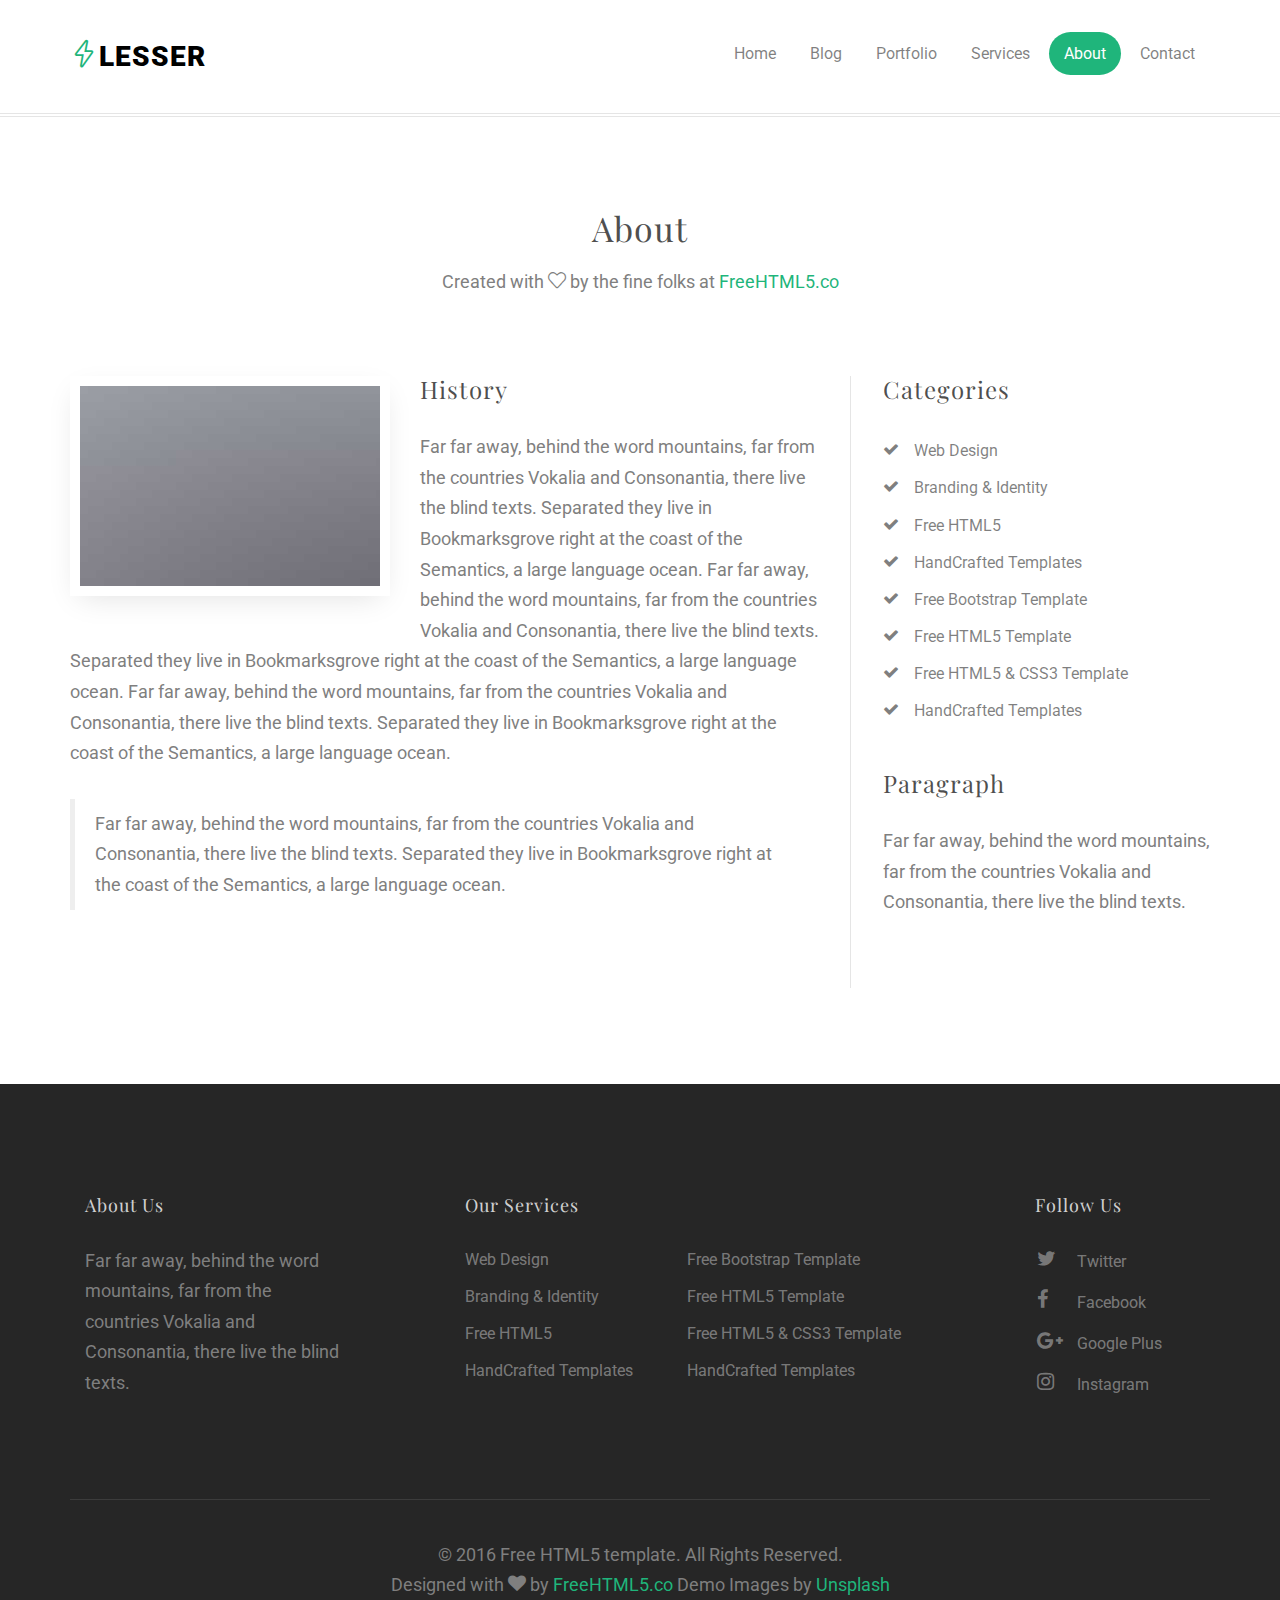
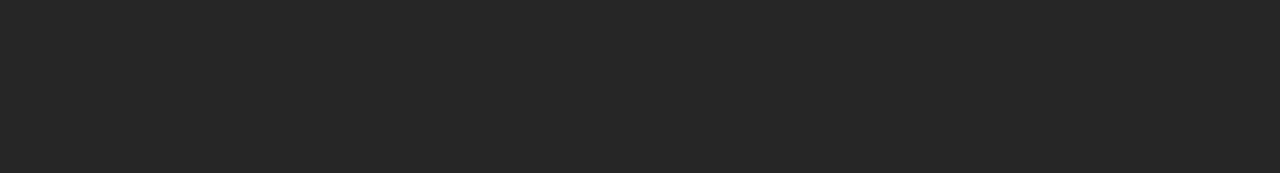
==== about.html @ 4a94aa42 "hackfest files add, project initiated" ====
<!DOCTYPE html>
<!--[if lt IE 7]>      <html class="no-js lt-ie9 lt-ie8 lt-ie7"> <![endif]-->
<!--[if IE 7]>         <html class="no-js lt-ie9 lt-ie8"> <![endif]-->
<!--[if IE 8]>         <html class="no-js lt-ie9"> <![endif]-->
<!--[if gt IE 8]><!--> <html class="no-js"> <!--<![endif]-->
	<head>
	<meta charset="utf-8">
	<meta http-equiv="X-UA-Compatible" content="IE=edge">
	<title>Lesser &mdash; Free HTML5 Bootstrap Website Template by FreeHTML5.co</title>
	<meta name="viewport" content="width=device-width, initial-scale=1">
	<meta name="description" content="Free HTML5 Website Template by FreeHTML5.co" />
	<meta name="keywords" content="free html5, free template, free bootstrap, free website template, html5, css3, mobile first, responsive" />
	<meta name="author" content="FreeHTML5.co" />

  <!-- 
	//////////////////////////////////////////////////////

	FREE HTML5 TEMPLATE 
	DESIGNED & DEVELOPED by FreeHTML5.co
		
	Website: 		http://freehtml5.co/
	Email: 			info@freehtml5.co
	Twitter: 		http://twitter.com/fh5co
	Facebook: 		https://www.facebook.com/fh5co

	//////////////////////////////////////////////////////
	 -->

  	<!-- Facebook and Twitter integration -->
	<meta property="og:title" content=""/>
	<meta property="og:image" content=""/>
	<meta property="og:url" content=""/>
	<meta property="og:site_name" content=""/>
	<meta property="og:description" content=""/>
	<meta name="twitter:title" content="" />
	<meta name="twitter:image" content="" />
	<meta name="twitter:url" content="" />
	<meta name="twitter:card" content="" />

	<!-- Place favicon.ico and apple-touch-icon.png in the root directory -->
	<link rel="shortcut icon" href="favicon.ico">

	<link href='https://fonts.googleapis.com/css?family=Roboto:400,100,300,700,900' rel='stylesheet' type='text/css'>

	<link href="https://fonts.googleapis.com/css?family=Playfair+Display:400,700" rel="stylesheet">
	
	<!-- Animate.css -->
	<link rel="stylesheet" href="css/animate.css">
	<!-- Icomoon Icon Fonts-->
	<link rel="stylesheet" href="css/icomoon.css">
	<!-- Simple Line Icons -->
	<link rel="stylesheet" href="css/simple-line-icons.css">
	<!-- Bootstrap  -->
	<link rel="stylesheet" href="css/bootstrap.css">
	<!-- Theme style  -->
	<link rel="stylesheet" href="css/style.css">

	<!-- Modernizr JS -->
	<script src="js/modernizr-2.6.2.min.js"></script>
	<!-- FOR IE9 below -->
	<!--[if lt IE 9]>
	<script src="js/respond.min.js"></script>
	<![endif]-->

	</head>
	<body>
	
	
	<div id="fh5co-page">
	<header id="fh5co-header" role="banner">
		<div class="container">
			<div class="header-inner">
				<h1><i class="sl-icon-energy"></i><a href="index.html">Lesser</a></h1>
				<nav role="navigation">
					<ul>
						<li><a href="index.html">Home</a></li>
						<li><a href="blog.html">Blog</a></li>
						<li><a href="portfolio.html">Portfolio</a></li>
						<li><a href="services.html">Services</a></li>
						<li><a class="active" href="about.html">About</a></li>
						<li><a href="contact.html">Contact</a></li>
					</ul>
				</nav>
			</div>
		</div>
	</header>
	<div id="fh5co-about-section">
		<div class="container">
			<div class="row">
				<div class="col-md-6 col-md-offset-3 text-center fh5co-heading">
					<h2>About</h2>
					<p><span>Created with <i class="sl-icon-heart"></i> by the fine folks at <a href="http://freehtml5.co">FreeHTML5.co</a></span></p>
				</div>
			</div>
			<div class="row">
				<div class="col-md-8">
					<div class="row">
						<div class="col-md-12">
							<div class="about-inner">
								<img class="img-responsive" src="images/image_about.jpg" alt="About">
								<h3>History</h3>
								<p>Far far away, behind the word mountains, far from the countries Vokalia and Consonantia, there live the blind texts. Separated they live in Bookmarksgrove right at the coast of the Semantics, a large language ocean. Far far away, behind the word mountains, far from the countries Vokalia and Consonantia, there live the blind texts. Separated they live in Bookmarksgrove right at the coast of the Semantics, a large language ocean. Far far away, behind the word mountains, far from the countries Vokalia and Consonantia, there live the blind texts. Separated they live in Bookmarksgrove right at the coast of the Semantics, a large language ocean.</p>
								<blockquote>
									<p>Far far away, behind the word mountains, far from the countries Vokalia and Consonantia, there live the blind texts. Separated they live in Bookmarksgrove right at the coast of the Semantics, a large language ocean.</p>
								</blockquote>
							</div>
						</div>
					</div>
				</div>
				<div class="col-md-4">
					<aside class="sidebar">
						<div class="row">
							<div class="col-md-12 side">
								<h3>Categories</h3>
								<ul>
									<li><i class="icon-check"></i><a href="#">Web Design</a></li>
									<li><i class="icon-check"></i><a href="#">Branding &amp; Identity</a></li>
									<li><i class="icon-check"></i><a href="#">Free HTML5</a></li>
									<li><i class="icon-check"></i><a href="#">HandCrafted Templates</a></li>
									<li><i class="icon-check"></i><a href="#">Free Bootstrap Template</a></li>
									<li><i class="icon-check"></i><a href="#">Free HTML5 Template</a></li>
									<li><i class="icon-check"></i><a href="#">Free HTML5 &amp; CSS3 Template</a></li>
									<li><i class="icon-check"></i><a href="#">HandCrafted Templates</a></li>
								</ul>
							</div>
							<div class="col-md-12 side">
								<h3>Paragraph</h3>
								<p>Far far away, behind the word mountains, far from the countries Vokalia and Consonantia, there live the blind texts.</p>
							</div>
						</div>
					</aside>
				</div>
			</div>
		</div>
	</div>
	
	<footer id="fh5co-footer" role="contentinfo">
	
		<div class="container">
			<div class="col-md-3 col-sm-12 col-sm-push-0 col-xs-12 col-xs-push-0">
				<h3>About Us</h3>
				<p>Far far away, behind the word mountains, far from the countries Vokalia and Consonantia, there live the blind texts. </p>
			</div>
			<div class="col-md-6 col-md-push-1 col-sm-12 col-sm-push-0 col-xs-12 col-xs-push-0">
				<h3>Our Services</h3>
				<ul class="float">
					<li><a href="#">Web Design</a></li>
					<li><a href="#">Branding &amp; Identity</a></li>
					<li><a href="#">Free HTML5</a></li>
					<li><a href="#">HandCrafted Templates</a></li>
				</ul>
				<ul class="float">
					<li><a href="#">Free Bootstrap Template</a></li>
					<li><a href="#">Free HTML5 Template</a></li>
					<li><a href="#">Free HTML5 &amp; CSS3 Template</a></li>
					<li><a href="#">HandCrafted Templates</a></li>
				</ul>

			</div>

			<div class="col-md-2 col-md-push-1 col-sm-12 col-sm-push-0 col-xs-12 col-xs-push-0">
				<h3>Follow Us</h3>
				<ul class="fh5co-social">
					<li><a href="#"><i class="icon-twitter"></i> Twitter</a></li>
					<li><a href="#"><i class="icon-facebook"></i> Facebook</a></li>
					<li><a href="#"><i class="icon-google-plus"></i> Google Plus</a></li>
					<li><a href="#"><i class="icon-instagram"></i> Instagram</a></li>
				</ul>
			</div>
			
			
			<div class="col-md-12 fh5co-copyright text-center">
				<p>&copy; 2016 Free HTML5 template. All Rights Reserved. <span>Designed with <i class="icon-heart"></i> by <a href="http://freehtml5.co/" target="_blank">FreeHTML5.co</a> Demo Images by <a href="http://unsplash.com/" target="_blank">Unsplash</a></span></p>	
			</div>
			
		</div>
	</footer>
	</div>
	
	
	<!-- jQuery -->
	<script src="js/jquery.min.js"></script>
	<!-- jQuery Easing -->
	<script src="js/jquery.easing.1.3.js"></script>
	<!-- Bootstrap -->
	<script src="js/bootstrap.min.js"></script>
	<!-- Waypoints -->
	<script src="js/jquery.waypoints.min.js"></script>
	<!-- MAIN JS -->
	<script src="js/main.js"></script>

	</body>
</html>
---- css/icomoon.css ----
@font-face {
    font-family: 'icomoon';
    src:    url('fonts/icomoon.eot?195opb');
    src:    url('fonts/icomoon.eot?195opb#iefix') format('embedded-opentype'),
        url('fonts/icomoon.ttf?195opb') format('truetype'),
        url('fonts/icomoon.woff?195opb') format('woff'),
        url('fonts/icomoon.svg?195opb#icomoon') format('svg');
    font-weight: normal;
    font-style: normal;
}

[class^="icon-"], [class*=" icon-"] {
    /* use !important to prevent issues with browser extensions that change fonts */
    font-family: 'icomoon' !important;
    speak: none;
    font-style: normal;
    font-weight: normal;
    font-variant: normal;
    text-transform: none;
    line-height: 1;

    /* Better Font Rendering =========== */
    -webkit-font-smoothing: antialiased;
    -moz-osx-font-smoothing: grayscale;
}

.icon-glass:before {
    content: "\f000";
}
.icon-music:before {
    content: "\f001";
}
.icon-search:before {
    content: "\f002";
}
.icon-envelope-o:before {
    content: "\f003";
}
.icon-heart:before {
    content: "\f004";
}
.icon-star:before {
    content: "\f005";
}
.icon-star-o:before {
    content: "\f006";
}
.icon-user:before {
    content: "\f007";
}
.icon-film:before {
    content: "\f008";
}
.icon-th-large:before {
    content: "\f009";
}
.icon-th:before {
    content: "\f00a";
}
.icon-th-list:before {
    content: "\f00b";
}
.icon-check:before {
    content: "\f00c";
}
.icon-close:before {
    content: "\f00d";
}
.icon-remove:before {
    content: "\f00d";
}
.icon-times:before {
    content: "\f00d";
}
.icon-search-plus:before {
    content: "\f00e";
}
.icon-search-minus:before {
    content: "\f010";
}
.icon-power-off:before {
    content: "\f011";
}
.icon-signal:before {
    content: "\f012";
}
.icon-cog:before {
    content: "\f013";
}
.icon-gear:before {
    content: "\f013";
}
.icon-trash-o:before {
    content: "\f014";
}
.icon-home:before {
    content: "\f015";
}
.icon-file-o:before {
    content: "\f016";
}
.icon-clock-o:before {
    content: "\f017";
}
.icon-road:before {
    content: "\f018";
}
.icon-download:before {
    content: "\f019";
}
.icon-arrow-circle-o-down:before {
    content: "\f01a";
}
.icon-arrow-circle-o-up:before {
    content: "\f01b";
}
.icon-inbox:before {
    content: "\f01c";
}
.icon-play-circle-o:before {
    content: "\f01d";
}
.icon-repeat:before {
    content: "\f01e";
}
.icon-rotate-right:before {
    content: "\f01e";
}
.icon-refresh:before {
    content: "\f021";
}
.icon-list-alt:before {
    content: "\f022";
}
.icon-lock:before {
    content: "\f023";
}
.icon-flag:before {
    content: "\f024";
}
.icon-headphones:before {
    content: "\f025";
}
.icon-volume-off:before {
    content: "\f026";
}
.icon-volume-down:before {
    content: "\f027";
}
.icon-volume-up:before {
    content: "\f028";
}
.icon-qrcode:before {
    content: "\f029";
}
.icon-barcode:before {
    content: "\f02a";
}
.icon-tag:before {
    content: "\f02b";
}
.icon-tags:before {
    content: "\f02c";
}
.icon-book:before {
    content: "\f02d";
}
.icon-bookmark:before {
    content: "\f02e";
}
.icon-print:before {
    content: "\f02f";
}
.icon-camera:before {
    content: "\f030";
}
.icon-font:before {
    content: "\f031";
}
.icon-bold:before {
    content: "\f032";
}
.icon-italic:before {
    content: "\f033";
}
.icon-text-height:before {
    content: "\f034";
}
.icon-text-width:before {
    content: "\f035";
}
.icon-align-left:before {
    content: "\f036";
}
.icon-align-center:before {
    content: "\f037";
}
.icon-align-right:before {
    content: "\f038";
}
.icon-align-justify:before {
    content: "\f039";
}
.icon-list:before {
    content: "\f03a";
}
.icon-dedent:before {
    content: "\f03b";
}
.icon-outdent:before {
    content: "\f03b";
}
.icon-indent:before {
    content: "\f03c";
}
.icon-video-camera:before {
    content: "\f03d";
}
.icon-image:before {
    content: "\f03e";
}
.icon-photo:before {
    content: "\f03e";
}
.icon-picture-o:before {
    content: "\f03e";
}
.icon-pencil:before {
    content: "\f040";
}
.icon-map-marker:before {
    content: "\f041";
}
.icon-adjust:before {
    content: "\f042";
}
.icon-tint:before {
    content: "\f043";
}
.icon-edit:before {
    content: "\f044";
}
.icon-pencil-square-o:before {
    content: "\f044";
}
.icon-share-square-o:before {
    content: "\f045";
}
.icon-check-square-o:before {
    content: "\f046";
}
.icon-arrows:before {
    content: "\f047";
}
.icon-step-backward:before {
    content: "\f048";
}
.icon-fast-backward:before {
    content: "\f049";
}
.icon-backward:before {
    content: "\f04a";
}
.icon-play:before {
    content: "\f04b";
}
.icon-pause:before {
    content: "\f04c";
}
.icon-stop:before {
    content: "\f04d";
}
.icon-forward:before {
    content: "\f04e";
}
.icon-fast-forward:before {
    content: "\f050";
}
.icon-step-forward:before {
    content: "\f051";
}
.icon-eject:before {
    content: "\f052";
}
.icon-chevron-left:before {
    content: "\f053";
}
.icon-chevron-right:before {
    content: "\f054";
}
.icon-plus-circle:before {
    content: "\f055";
}
.icon-minus-circle:before {
    content: "\f056";
}
.icon-times-circle:before {
    content: "\f057";
}
.icon-check-circle:before {
    content: "\f058";
}
.icon-question-circle:before {
    content: "\f059";
}
.icon-info-circle:before {
    content: "\f05a";
}
.icon-crosshairs:before {
    content: "\f05b";
}
.icon-times-circle-o:before {
    content: "\f05c";
}
.icon-check-circle-o:before {
    content: "\f05d";
}
.icon-ban:before {
    content: "\f05e";
}
.icon-arrow-left:before {
    content: "\f060";
}
.icon-arrow-right:before {
    content: "\f061";
}
.icon-arrow-up:before {
    content: "\f062";
}
.icon-arrow-down:before {
    content: "\f063";
}
.icon-mail-forward:before {
    content: "\f064";
}
.icon-share:before {
    content: "\f064";
}
.icon-expand:before {
    content: "\f065";
}
.icon-compress:before {
    content: "\f066";
}
.icon-plus:before {
    content: "\f067";
}
.icon-minus:before {
    content: "\f068";
}
.icon-asterisk:before {
    content: "\f069";
}
.icon-exclamation-circle:before {
    content: "\f06a";
}
.icon-gift:before {
    content: "\f06b";
}
.icon-leaf:before {
    content: "\f06c";
}
.icon-fire:before {
    content: "\f06d";
}
.icon-eye:before {
    content: "\f06e";
}
.icon-eye-slash:before {
    content: "\f070";
}
.icon-exclamation-triangle:before {
    content: "\f071";
}
.icon-warning:before {
    content: "\f071";
}
.icon-plane:before {
    content: "\f072";
}
.icon-calendar:before {
    content: "\f073";
}
.icon-random:before {
    content: "\f074";
}
.icon-comment:before {
    content: "\f075";
}
.icon-magnet:before {
    content: "\f076";
}
.icon-chevron-up:before {
    content: "\f077";
}
.icon-chevron-down:before {
    content: "\f078";
}
.icon-retweet:before {
    content: "\f079";
}
.icon-shopping-cart:before {
    content: "\f07a";
}
.icon-folder:before {
    content: "\f07b";
}
.icon-folder-open:before {
    content: "\f07c";
}
.icon-arrows-v:before {
    content: "\f07d";
}
.icon-arrows-h:before {
    content: "\f07e";
}
.icon-bar-chart:before {
    content: "\f080";
}
.icon-bar-chart-o:before {
    content: "\f080";
}
.icon-twitter-square:before {
    content: "\f081";
}
.icon-facebook-square:before {
    content: "\f082";
}
.icon-camera-retro:before {
    content: "\f083";
}
.icon-key:before {
    content: "\f084";
}
.icon-cogs:before {
    content: "\f085";
}
.icon-gears:before {
    content: "\f085";
}
.icon-comments:before {
    content: "\f086";
}
.icon-thumbs-o-up:before {
    content: "\f087";
}
.icon-thumbs-o-down:before {
    content: "\f088";
}
.icon-star-half:before {
    content: "\f089";
}
.icon-heart-o:before {
    content: "\f08a";
}
.icon-sign-out:before {
    content: "\f08b";
}
.icon-linkedin-square:before {
    content: "\f08c";
}
.icon-thumb-tack:before {
    content: "\f08d";
}
.icon-external-link:before {
    content: "\f08e";
}
.icon-sign-in:before {
    content: "\f090";
}
.icon-trophy:before {
    content: "\f091";
}
.icon-github-square:before {
    content: "\f092";
}
.icon-upload:before {
    content: "\f093";
}
.icon-lemon-o:before {
    content: "\f094";
}
.icon-phone:before {
    content: "\f095";
}
.icon-square-o:before {
    content: "\f096";
}
.icon-bookmark-o:before {
    content: "\f097";
}
.icon-phone-square:before {
    content: "\f098";
}
.icon-twitter:before {
    content: "\f099";
}
.icon-facebook:before {
    content: "\f09a";
}
.icon-facebook-f:before {
    content: "\f09a";
}
.icon-github:before {
    content: "\f09b";
}
.icon-unlock:before {
    content: "\f09c";
}
.icon-credit-card:before {
    content: "\f09d";
}
.icon-feed:before {
    content: "\f09e";
}
.icon-rss:before {
    content: "\f09e";
}
.icon-hdd-o:before {
    content: "\f0a0";
}
.icon-bullhorn:before {
    content: "\f0a1";
}
.icon-bell-o:before {
    content: "\f0a2";
}
.icon-certificate:before {
    content: "\f0a3";
}
.icon-hand-o-right:before {
    content: "\f0a4";
}
.icon-hand-o-left:before {
    content: "\f0a5";
}
.icon-hand-o-up:before {
    content: "\f0a6";
}
.icon-hand-o-down:before {
    content: "\f0a7";
}
.icon-arrow-circle-left:before {
    content: "\f0a8";
}
.icon-arrow-circle-right:before {
    content: "\f0a9";
}
.icon-arrow-circle-up:before {
    content: "\f0aa";
}
.icon-arrow-circle-down:before {
    content: "\f0ab";
}
.icon-globe:before {
    content: "\f0ac";
}
.icon-wrench:before {
    content: "\f0ad";
}
.icon-tasks:before {
    content: "\f0ae";
}
.icon-filter:before {
    content: "\f0b0";
}
.icon-briefcase:before {
    content: "\f0b1";
}
.icon-arrows-alt:before {
    content: "\f0b2";
}
.icon-group:before {
    content: "\f0c0";
}
.icon-users:before {
    content: "\f0c0";
}
.icon-chain:before {
    content: "\f0c1";
}
.icon-link:before {
    content: "\f0c1";
}
.icon-cloud:before {
    content: "\f0c2";
}
.icon-flask:before {
    content: "\f0c3";
}
.icon-cut:before {
    content: "\f0c4";
}
.icon-scissors:before {
    content: "\f0c4";
}
.icon-copy:before {
    content: "\f0c5";
}
.icon-files-o:before {
    content: "\f0c5";
}
.icon-paperclip:before {
    content: "\f0c6";
}
.icon-floppy-o:before {
    content: "\f0c7";
}
.icon-save:before {
    content: "\f0c7";
}
.icon-square:before {
    content: "\f0c8";
}
.icon-bars:before {
    content: "\f0c9";
}
.icon-navicon:before {
    content: "\f0c9";
}
.icon-reorder:before {
    content: "\f0c9";
}
.icon-list-ul:before {
    content: "\f0ca";
}
.icon-list-ol:before {
    content: "\f0cb";
}
.icon-strikethrough:before {
    content: "\f0cc";
}
.icon-underline:before {
    content: "\f0cd";
}
.icon-table:before {
    content: "\f0ce";
}
.icon-magic:before {
    content: "\f0d0";
}
.icon-truck:before {
    content: "\f0d1";
}
.icon-pinterest:before {
    content: "\f0d2";
}
.icon-pinterest-square:before {
    content: "\f0d3";
}
.icon-google-plus-square:before {
    content: "\f0d4";
}
.icon-google-plus:before {
    content: "\f0d5";
}
.icon-money:before {
    content: "\f0d6";
}
.icon-caret-down:before {
    content: "\f0d7";
}
.icon-caret-up:before {
    content: "\f0d8";
}
.icon-caret-left:before {
    content: "\f0d9";
}
.icon-caret-right:before {
    content: "\f0da";
}
.icon-columns:before {
    content: "\f0db";
}
.icon-sort:before {
    content: "\f0dc";
}
.icon-unsorted:before {
    content: "\f0dc";
}
.icon-sort-desc:before {
    content: "\f0dd";
}
.icon-sort-down:before {
    content: "\f0dd";
}
.icon-sort-asc:before {
    content: "\f0de";
}
.icon-sort-up:before {
    content: "\f0de";
}
.icon-envelope:before {
    content: "\f0e0";
}
.icon-linkedin:before {
    content: "\f0e1";
}
.icon-rotate-left:before {
    content: "\f0e2";
}
.icon-undo:before {
    content: "\f0e2";
}
.icon-gavel:before {
    content: "\f0e3";
}
.icon-legal:before {
    content: "\f0e3";
}
.icon-dashboard:before {
    content: "\f0e4";
}
.icon-tachometer:before {
    content: "\f0e4";
}
.icon-comment-o:before {
    content: "\f0e5";
}
.icon-comments-o:before {
    content: "\f0e6";
}
.icon-bolt:before {
    content: "\f0e7";
}
.icon-flash:before {
    content: "\f0e7";
}
.icon-sitemap:before {
    content: "\f0e8";
}
.icon-umbrella:before {
    content: "\f0e9";
}
.icon-clipboard:before {
    content: "\f0ea";
}
.icon-paste:before {
    content: "\f0ea";
}
.icon-lightbulb-o:before {
    content: "\f0eb";
}
.icon-exchange:before {
    content: "\f0ec";
}
.icon-cloud-download:before {
    content: "\f0ed";
}
.icon-cloud-upload:before {
    content: "\f0ee";
}
.icon-user-md:before {
    content: "\f0f0";
}
.icon-stethoscope:before {
    content: "\f0f1";
}
.icon-suitcase:before {
    content: "\f0f2";
}
.icon-bell:before {
    content: "\f0f3";
}
.icon-coffee:before {
    content: "\f0f4";
}
.icon-cutlery:before {
    content: "\f0f5";
}
.icon-file-text-o:before {
    content: "\f0f6";
}
.icon-building-o:before {
    content: "\f0f7";
}
.icon-hospital-o:before {
    content: "\f0f8";
}
.icon-ambulance:before {
    content: "\f0f9";
}
.icon-medkit:before {
    content: "\f0fa";
}
.icon-fighter-jet:before {
    content: "\f0fb";
}
.icon-beer:before {
    content: "\f0fc";
}
.icon-h-square:before {
    content: "\f0fd";
}
.icon-plus-square:before {
    content: "\f0fe";
}
.icon-angle-double-left:before {
    content: "\f100";
}
.icon-angle-double-right:before {
    content: "\f101";
}
.icon-angle-double-up:before {
    content: "\f102";
}
.icon-angle-double-down:before {
    content: "\f103";
}
.icon-angle-left:before {
    content: "\f104";
}
.icon-angle-right:before {
    content: "\f105";
}
.icon-angle-up:before {
    content: "\f106";
}
.icon-angle-down:before {
    content: "\f107";
}
.icon-desktop:before {
    content: "\f108";
}
.icon-laptop:before {
    content: "\f109";
}
.icon-tablet:before {
    content: "\f10a";
}
.icon-mobile:before {
    content: "\f10b";
}
.icon-mobile-phone:before {
    content: "\f10b";
}
.icon-circle-o:before {
    content: "\f10c";
}
.icon-quote-left:before {
    content: "\f10d";
}
.icon-quote-right:before {
    content: "\f10e";
}
.icon-spinner:before {
    content: "\f110";
}
.icon-circle:before {
    content: "\f111";
}
.icon-mail-reply:before {
    content: "\f112";
}
.icon-reply:before {
    content: "\f112";
}
.icon-github-alt:before {
    content: "\f113";
}
.icon-folder-o:before {
    content: "\f114";
}
.icon-folder-open-o:before {
    content: "\f115";
}
.icon-smile-o:before {
    content: "\f118";
}
.icon-frown-o:before {
    content: "\f119";
}
.icon-meh-o:before {
    content: "\f11a";
}
.icon-gamepad:before {
    content: "\f11b";
}
.icon-keyboard-o:before {
    content: "\f11c";
}
.icon-flag-o:before {
    content: "\f11d";
}
.icon-flag-checkered:before {
    content: "\f11e";
}
.icon-terminal:before {
    content: "\f120";
}
.icon-code:before {
    content: "\f121";
}
.icon-mail-reply-all:before {
    content: "\f122";
}
.icon-reply-all:before {
    content: "\f122";
}
.icon-star-half-empty:before {
    content: "\f123";
}
.icon-star-half-full:before {
    content: "\f123";
}
.icon-star-half-o:before {
    content: "\f123";
}
.icon-location-arrow:before {
    content: "\f124";
}
.icon-crop:before {
    content: "\f125";
}
.icon-code-fork:before {
    content: "\f126";
}
.icon-chain-broken:before {
    content: "\f127";
}
.icon-unlink:before {
    content: "\f127";
}
.icon-question:before {
    content: "\f128";
}
.icon-info:before {
    content: "\f129";
}
.icon-exclamation:before {
    content: "\f12a";
}
.icon-superscript:before {
    content: "\f12b";
}
.icon-subscript:before {
    content: "\f12c";
}
.icon-eraser:before {
    content: "\f12d";
}
.icon-puzzle-piece:before {
    content: "\f12e";
}
.icon-microphone:before {
    content: "\f130";
}
.icon-microphone-slash:before {
    content: "\f131";
}
.icon-shield:before {
    content: "\f132";
}
.icon-calendar-o:before {
    content: "\f133";
}
.icon-fire-extinguisher:before {
    content: "\f134";
}
.icon-rocket:before {
    content: "\f135";
}
.icon-maxcdn:before {
    content: "\f136";
}
.icon-chevron-circle-left:before {
    content: "\f137";
}
.icon-chevron-circle-right:before {
    content: "\f138";
}
.icon-chevron-circle-up:before {
    content: "\f139";
}
.icon-chevron-circle-down:before {
    content: "\f13a";
}
.icon-html5:before {
    content: "\f13b";
}
.icon-css3:before {
    content: "\f13c";
}
.icon-anchor:before {
    content: "\f13d";
}
.icon-unlock-alt:before {
    content: "\f13e";
}
.icon-bullseye:before {
    content: "\f140";
}
.icon-ellipsis-h:before {
    content: "\f141";
}
.icon-ellipsis-v:before {
    content: "\f142";
}
.icon-rss-square:before {
    content: "\f143";
}
.icon-play-circle:before {
    content: "\f144";
}
.icon-ticket:before {
    content: "\f145";
}
.icon-minus-square:before {
    content: "\f146";
}
.icon-minus-square-o:before {
    content: "\f147";
}
.icon-level-up:before {
    content: "\f148";
}
.icon-level-down:before {
    content: "\f149";
}
.icon-check-square:before {
    content: "\f14a";
}
.icon-pencil-square:before {
    content: "\f14b";
}
.icon-external-link-square:before {
    content: "\f14c";
}
.icon-share-square:before {
    content: "\f14d";
}
.icon-compass:before {
    content: "\f14e";
}
.icon-caret-square-o-down:before {
    content: "\f150";
}
.icon-toggle-down:before {
    content: "\f150";
}
.icon-caret-square-o-up:before {
    content: "\f151";
}
.icon-toggle-up:before {
    content: "\f151";
}
.icon-caret-square-o-right:before {
    content: "\f152";
}
.icon-toggle-right:before {
    content: "\f152";
}
.icon-eur:before {
    content: "\f153";
}
.icon-euro:before {
    content: "\f153";
}
.icon-gbp:before {
    content: "\f154";
}
.icon-dollar:before {
    content: "\f155";
}
.icon-usd:before {
    content: "\f155";
}
.icon-inr:before {
    content: "\f156";
}
.icon-rupee:before {
    content: "\f156";
}
.icon-cny:before {
    content: "\f157";
}
.icon-jpy:before {
    content: "\f157";
}
.icon-rmb:before {
    content: "\f157";
}
.icon-yen:before {
    content: "\f157";
}
.icon-rouble:before {
    content: "\f158";
}
.icon-rub:before {
    content: "\f158";
}
.icon-ruble:before {
    content: "\f158";
}
.icon-krw:before {
    content: "\f159";
}
.icon-won:before {
    content: "\f159";
}
.icon-bitcoin:before {
    content: "\f15a";
}
.icon-btc:before {
    content: "\f15a";
}
.icon-file:before {
    content: "\f15b";
}
.icon-file-text:before {
    content: "\f15c";
}
.icon-sort-alpha-asc:before {
    content: "\f15d";
}
.icon-sort-alpha-desc:before {
    content: "\f15e";
}
.icon-sort-amount-asc:before {
    content: "\f160";
}
.icon-sort-amount-desc:before {
    content: "\f161";
}
.icon-sort-numeric-asc:before {
    content: "\f162";
}
.icon-sort-numeric-desc:before {
    content: "\f163";
}
.icon-thumbs-up:before {
    content: "\f164";
}
.icon-thumbs-down:before {
    content: "\f165";
}
.icon-youtube-square:before {
    content: "\f166";
}
.icon-youtube:before {
    content: "\f167";
}
.icon-xing:before {
    content: "\f168";
}
.icon-xing-square:before {
    content: "\f169";
}
.icon-youtube-play:before {
    content: "\f16a";
}
.icon-dropbox:before {
    content: "\f16b";
}
.icon-stack-overflow:before {
    content: "\f16c";
}
.icon-instagram:before {
    content: "\f16d";
}
.icon-flickr:before {
    content: "\f16e";
}
.icon-adn:before {
    content: "\f170";
}
.icon-bitbucket:before {
    content: "\f171";
}
.icon-bitbucket-square:before {
    content: "\f172";
}
.icon-tumblr:before {
    content: "\f173";
}
.icon-tumblr-square:before {
    content: "\f174";
}
.icon-long-arrow-down:before {
    content: "\f175";
}
.icon-long-arrow-up:before {
    content: "\f176";
}
.icon-long-arrow-left:before {
    content: "\f177";
}
.icon-long-arrow-right:before {
    content: "\f178";
}
.icon-apple:before {
    content: "\f179";
}
.icon-windows:before {
    content: "\f17a";
}
.icon-android:before {
    content: "\f17b";
}
.icon-linux:before {
    content: "\f17c";
}
.icon-dribbble:before {
    content: "\f17d";
}
.icon-skype:before {
    content: "\f17e";
}
.icon-foursquare:before {
    content: "\f180";
}
.icon-trello:before {
    content: "\f181";
}
.icon-female:before {
    content: "\f182";
}
.icon-male:before {
    content: "\f183";
}
.icon-gittip:before {
    content: "\f184";
}
.icon-gratipay:before {
    content: "\f184";
}
.icon-sun-o:before {
    content: "\f185";
}
.icon-moon-o:before {
    content: "\f186";
}
.icon-archive:before {
    content: "\f187";
}
.icon-bug:before {
    content: "\f188";
}
.icon-vk:before {
    content: "\f189";
}
.icon-weibo:before {
    content: "\f18a";
}
.icon-renren:before {
    content: "\f18b";
}
.icon-pagelines:before {
    content: "\f18c";
}
.icon-stack-exchange:before {
    content: "\f18d";
}
.icon-arrow-circle-o-right:before {
    content: "\f18e";
}
.icon-arrow-circle-o-left:before {
    content: "\f190";
}
.icon-caret-square-o-left:before {
    content: "\f191";
}
.icon-toggle-left:before {
    content: "\f191";
}
.icon-dot-circle-o:before {
    content: "\f192";
}
.icon-wheelchair:before {
    content: "\f193";
}
.icon-vimeo-square:before {
    content: "\f194";
}
.icon-try:before {
    content: "\f195";
}
.icon-turkish-lira:before {
    content: "\f195";
}
.icon-plus-square-o:before {
    content: "\f196";
}
.icon-space-shuttle:before {
    content: "\f197";
}
.icon-slack:before {
    content: "\f198";
}
.icon-envelope-square:before {
    content: "\f199";
}
.icon-wordpress:before {
    content: "\f19a";
}
.icon-openid:before {
    content: "\f19b";
}
.icon-bank:before {
    content: "\f19c";
}
.icon-institution:before {
    content: "\f19c";
}
.icon-university:before {
    content: "\f19c";
}
.icon-graduation-cap:before {
    content: "\f19d";
}
.icon-mortar-board:before {
    content: "\f19d";
}
.icon-yahoo:before {
    content: "\f19e";
}
.icon-google:before {
    content: "\f1a0";
}
.icon-reddit:before {
    content: "\f1a1";
}
.icon-reddit-square:before {
    content: "\f1a2";
}
.icon-stumbleupon-circle:before {
    content: "\f1a3";
}
.icon-stumbleupon:before {
    content: "\f1a4";
}
.icon-delicious:before {
    content: "\f1a5";
}
.icon-digg:before {
    content: "\f1a6";
}
.icon-pied-piper-pp:before {
    content: "\f1a7";
}
.icon-pied-piper-alt:before {
    content: "\f1a8";
}
.icon-drupal:before {
    content: "\f1a9";
}
.icon-joomla:before {
    content: "\f1aa";
}
.icon-language:before {
    content: "\f1ab";
}
.icon-fax:before {
    content: "\f1ac";
}
.icon-building:before {
    content: "\f1ad";
}
.icon-child:before {
    content: "\f1ae";
}
.icon-paw:before {
    content: "\f1b0";
}
.icon-spoon:before {
    content: "\f1b1";
}
.icon-cube:before {
    content: "\f1b2";
}
.icon-cubes:before {
    content: "\f1b3";
}
.icon-behance:before {
    content: "\f1b4";
}
.icon-behance-square:before {
    content: "\f1b5";
}
.icon-steam:before {
    content: "\f1b6";
}
.icon-steam-square:before {
    content: "\f1b7";
}
.icon-recycle:before {
    content: "\f1b8";
}
.icon-automobile:before {
    content: "\f1b9";
}
.icon-car:before {
    content: "\f1b9";
}
.icon-cab:before {
    content: "\f1ba";
}
.icon-taxi:before {
    content: "\f1ba";
}
.icon-tree:before {
    content: "\f1bb";
}
.icon-spotify:before {
    content: "\f1bc";
}
.icon-deviantart:before {
    content: "\f1bd";
}
.icon-soundcloud:before {
    content: "\f1be";
}
.icon-database:before {
    content: "\f1c0";
}
.icon-file-pdf-o:before {
    content: "\f1c1";
}
.icon-file-word-o:before {
    content: "\f1c2";
}
.icon-file-excel-o:before {
    content: "\f1c3";
}
.icon-file-powerpoint-o:before {
    content: "\f1c4";
}
.icon-file-image-o:before {
    content: "\f1c5";
}
.icon-file-photo-o:before {
    content: "\f1c5";
}
.icon-file-picture-o:before {
    content: "\f1c5";
}
.icon-file-archive-o:before {
    content: "\f1c6";
}
.icon-file-zip-o:before {
    content: "\f1c6";
}
.icon-file-audio-o:before {
    content: "\f1c7";
}
.icon-file-sound-o:before {
    content: "\f1c7";
}
.icon-file-movie-o:before {
    content: "\f1c8";
}
.icon-file-video-o:before {
    content: "\f1c8";
}
.icon-file-code-o:before {
    content: "\f1c9";
}
.icon-vine:before {
    content: "\f1ca";
}
.icon-codepen:before {
    content: "\f1cb";
}
.icon-jsfiddle:before {
    content: "\f1cc";
}
.icon-life-bouy:before {
    content: "\f1cd";
}
.icon-life-buoy:before {
    content: "\f1cd";
}
.icon-life-ring:before {
    content: "\f1cd";
}
.icon-life-saver:before {
    content: "\f1cd";
}
.icon-support:before {
    content: "\f1cd";
}
.icon-circle-o-notch:before {
    content: "\f1ce";
}
.icon-ra:before {
    content: "\f1d0";
}
.icon-rebel:before {
    content: "\f1d0";
}
.icon-resistance:before {
    content: "\f1d0";
}
.icon-empire:before {
    content: "\f1d1";
}
.icon-ge:before {
    content: "\f1d1";
}
.icon-git-square:before {
    content: "\f1d2";
}
.icon-git:before {
    content: "\f1d3";
}
.icon-hacker-news:before {
    content: "\f1d4";
}
.icon-y-combinator-square:before {
    content: "\f1d4";
}
.icon-yc-square:before {
    content: "\f1d4";
}
.icon-tencent-weibo:before {
    content: "\f1d5";
}
.icon-qq:before {
    content: "\f1d6";
}
.icon-wechat:before {
    content: "\f1d7";
}
.icon-weixin:before {
    content: "\f1d7";
}
.icon-paper-plane:before {
    content: "\f1d8";
}
.icon-send:before {
    content: "\f1d8";
}
.icon-paper-plane-o:before {
    content: "\f1d9";
}
.icon-send-o:before {
    content: "\f1d9";
}
.icon-history:before {
    content: "\f1da";
}
.icon-circle-thin:before {
    content: "\f1db";
}
.icon-header:before {
    content: "\f1dc";
}
.icon-paragraph:before {
    content: "\f1dd";
}
.icon-sliders:before {
    content: "\f1de";
}
.icon-share-alt:before {
    content: "\f1e0";
}
.icon-share-alt-square:before {
    content: "\f1e1";
}
.icon-bomb:before {
    content: "\f1e2";
}
.icon-futbol-o:before {
    content: "\f1e3";
}
.icon-soccer-ball-o:before {
    content: "\f1e3";
}
.icon-tty:before {
    content: "\f1e4";
}
.icon-binoculars:before {
    content: "\f1e5";
}
.icon-plug:before {
    content: "\f1e6";
}
.icon-slideshare:before {
    content: "\f1e7";
}
.icon-twitch:before {
    content: "\f1e8";
}
.icon-yelp:before {
    content: "\f1e9";
}
.icon-newspaper-o:before {
    content: "\f1ea";
}
.icon-wifi:before {
    content: "\f1eb";
}
.icon-calculator:before {
    content: "\f1ec";
}
.icon-paypal:before {
    content: "\f1ed";
}
.icon-google-wallet:before {
    content: "\f1ee";
}
.icon-cc-visa:before {
    content: "\f1f0";
}
.icon-cc-mastercard:before {
    content: "\f1f1";
}
.icon-cc-discover:before {
    content: "\f1f2";
}
.icon-cc-amex:before {
    content: "\f1f3";
}
.icon-cc-paypal:before {
    content: "\f1f4";
}
.icon-cc-stripe:before {
    content: "\f1f5";
}
.icon-bell-slash:before {
    content: "\f1f6";
}
.icon-bell-slash-o:before {
    content: "\f1f7";
}
.icon-trash:before {
    content: "\f1f8";
}
.icon-copyright:before {
    content: "\f1f9";
}
.icon-at:before {
    content: "\f1fa";
}
.icon-eyedropper:before {
    content: "\f1fb";
}
.icon-paint-brush:before {
    content: "\f1fc";
}
.icon-birthday-cake:before {
    content: "\f1fd";
}
.icon-area-chart:before {
    content: "\f1fe";
}
.icon-pie-chart:before {
    content: "\f200";
}
.icon-line-chart:before {
    content: "\f201";
}
.icon-lastfm:before {
    content: "\f202";
}
.icon-lastfm-square:before {
    content: "\f203";
}
.icon-toggle-off:before {
    content: "\f204";
}
.icon-toggle-on:before {
    content: "\f205";
}
.icon-bicycle:before {
    content: "\f206";
}
.icon-bus:before {
    content: "\f207";
}
.icon-ioxhost:before {
    content: "\f208";
}
.icon-angellist:before {
    content: "\f209";
}
.icon-cc:before {
    content: "\f20a";
}
.icon-ils:before {
    content: "\f20b";
}
.icon-shekel:before {
    content: "\f20b";
}
.icon-sheqel:before {
    content: "\f20b";
}
.icon-meanpath:before {
    content: "\f20c";
}
.icon-buysellads:before {
    content: "\f20d";
}
.icon-connectdevelop:before {
    content: "\f20e";
}
.icon-dashcube:before {
    content: "\f210";
}
.icon-forumbee:before {
    content: "\f211";
}
.icon-leanpub:before {
    content: "\f212";
}
.icon-sellsy:before {
    content: "\f213";
}
.icon-shirtsinbulk:before {
    content: "\f214";
}
.icon-simplybuilt:before {
    content: "\f215";
}
.icon-skyatlas:before {
    content: "\f216";
}
.icon-cart-plus:before {
    content: "\f217";
}
.icon-cart-arrow-down:before {
    content: "\f218";
}
.icon-diamond:before {
    content: "\f219";
}
.icon-ship:before {
    content: "\f21a";
}
.icon-user-secret:before {
    content: "\f21b";
}
.icon-motorcycle:before {
    content: "\f21c";
}
.icon-street-view:before {
    content: "\f21d";
}
.icon-heartbeat:before {
    content: "\f21e";
}
.icon-venus:before {
    content: "\f221";
}
.icon-mars:before {
    content: "\f222";
}
.icon-mercury:before {
    content: "\f223";
}
.icon-intersex:before {
    content: "\f224";
}
.icon-transgender:before {
    content: "\f224";
}
.icon-transgender-alt:before {
    content: "\f225";
}
.icon-venus-double:before {
    content: "\f226";
}
.icon-mars-double:before {
    content: "\f227";
}
.icon-venus-mars:before {
    content: "\f228";
}
.icon-mars-stroke:before {
    content: "\f229";
}
.icon-mars-stroke-v:before {
    content: "\f22a";
}
.icon-mars-stroke-h:before {
    content: "\f22b";
}
.icon-neuter:before {
    content: "\f22c";
}
.icon-genderless:before {
    content: "\f22d";
}
.icon-facebook-official:before {
    content: "\f230";
}
.icon-pinterest-p:before {
    content: "\f231";
}
.icon-whatsapp:before {
    content: "\f232";
}
.icon-server:before {
    content: "\f233";
}
.icon-user-plus:before {
    content: "\f234";
}
.icon-user-times:before {
    content: "\f235";
}
.icon-bed:before {
    content: "\f236";
}
.icon-hotel:before {
    content: "\f236";
}
.icon-viacoin:before {
    content: "\f237";
}
.icon-train:before {
    content: "\f238";
}
.icon-subway:before {
    content: "\f239";
}
.icon-medium:before {
    content: "\f23a";
}
.icon-y-combinator:before {
    content: "\f23b";
}
.icon-yc:before {
    content: "\f23b";
}
.icon-optin-monster:before {
    content: "\f23c";
}
.icon-opencart:before {
    content: "\f23d";
}
.icon-expeditedssl:before {
    content: "\f23e";
}
.icon-battery-4:before {
    content: "\f240";
}
.icon-battery-full:before {
    content: "\f240";
}
.icon-battery-3:before {
    content: "\f241";
}
.icon-battery-three-quarters:before {
    content: "\f241";
}
.icon-battery-2:before {
    content: "\f242";
}
.icon-battery-half:before {
    content: "\f242";
}
.icon-battery-1:before {
    content: "\f243";
}
.icon-battery-quarter:before {
    content: "\f243";
}
.icon-battery-0:before {
    content: "\f244";
}
.icon-battery-empty:before {
    content: "\f244";
}
.icon-mouse-pointer:before {
    content: "\f245";
}
.icon-i-cursor:before {
    content: "\f246";
}
.icon-object-group:before {
    content: "\f247";
}
.icon-object-ungroup:before {
    content: "\f248";
}
.icon-sticky-note:before {
    content: "\f249";
}
.icon-sticky-note-o:before {
    content: "\f24a";
}
.icon-cc-jcb:before {
    content: "\f24b";
}
.icon-cc-diners-club:before {
    content: "\f24c";
}
.icon-clone:before {
    content: "\f24d";
}
.icon-balance-scale:before {
    content: "\f24e";
}
.icon-hourglass-o:before {
    content: "\f250";
}
.icon-hourglass-1:before {
    content: "\f251";
}
.icon-hourglass-start:before {
    content: "\f251";
}
.icon-hourglass-2:before {
    content: "\f252";
}
.icon-hourglass-half:before {
    content: "\f252";
}
.icon-hourglass-3:before {
    content: "\f253";
}
.icon-hourglass-end:before {
    content: "\f253";
}
.icon-hourglass:before {
    content: "\f254";
}
.icon-hand-grab-o:before {
    content: "\f255";
}
.icon-hand-rock-o:before {
    content: "\f255";
}
.icon-hand-paper-o:before {
    content: "\f256";
}
.icon-hand-stop-o:before {
    content: "\f256";
}
.icon-hand-scissors-o:before {
    content: "\f257";
}
.icon-hand-lizard-o:before {
    content: "\f258";
}
.icon-hand-spock-o:before {
    content: "\f259";
}
.icon-hand-pointer-o:before {
    content: "\f25a";
}
.icon-hand-peace-o:before {
    content: "\f25b";
}
.icon-trademark:before {
    content: "\f25c";
}
.icon-registered:before {
    content: "\f25d";
}
.icon-creative-commons:before {
    content: "\f25e";
}
.icon-gg:before {
    content: "\f260";
}
.icon-gg-circle:before {
    content: "\f261";
}
.icon-tripadvisor:before {
    content: "\f262";
}
.icon-odnoklassniki:before {
    content: "\f263";
}
.icon-odnoklassniki-square:before {
    content: "\f264";
}
.icon-get-pocket:before {
    content: "\f265";
}
.icon-wikipedia-w:before {
    content: "\f266";
}
.icon-safari:before {
    content: "\f267";
}
.icon-chrome:before {
    content: "\f268";
}
.icon-firefox:before {
    content: "\f269";
}
.icon-opera:before {
    content: "\f26a";
}
.icon-internet-explorer:before {
    content: "\f26b";
}
.icon-television:before {
    content: "\f26c";
}
.icon-tv:before {
    content: "\f26c";
}
.icon-contao:before {
    content: "\f26d";
}
.icon-500px:before {
    content: "\f26e";
}
.icon-amazon:before {
    content: "\f270";
}
.icon-calendar-plus-o:before {
    content: "\f271";
}
.icon-calendar-minus-o:before {
    content: "\f272";
}
.icon-calendar-times-o:before {
    content: "\f273";
}
.icon-calendar-check-o:before {
    content: "\f274";
}
.icon-industry:before {
    content: "\f275";
}
.icon-map-pin:before {
    content: "\f276";
}
.icon-map-signs:before {
    content: "\f277";
}
.icon-map-o:before {
    content: "\f278";
}
.icon-map:before {
    content: "\f279";
}
.icon-commenting:before {
    content: "\f27a";
}
.icon-commenting-o:before {
    content: "\f27b";
}
.icon-houzz:before {
    content: "\f27c";
}
.icon-vimeo:before {
    content: "\f27d";
}
.icon-black-tie:before {
    content: "\f27e";
}
.icon-fonticons:before {
    content: "\f280";
}
.icon-reddit-alien:before {
    content: "\f281";
}
.icon-edge:before {
    content: "\f282";
}
.icon-credit-card-alt:before {
    content: "\f283";
}
.icon-codiepie:before {
    content: "\f284";
}
.icon-modx:before {
    content: "\f285";
}
.icon-fort-awesome:before {
    content: "\f286";
}
.icon-usb:before {
    content: "\f287";
}
.icon-product-hunt:before {
    content: "\f288";
}
.icon-mixcloud:before {
    content: "\f289";
}
.icon-scribd:before {
    content: "\f28a";
}
.icon-pause-circle:before {
    content: "\f28b";
}
.icon-pause-circle-o:before {
    content: "\f28c";
}
.icon-stop-circle:before {
    content: "\f28d";
}
.icon-stop-circle-o:before {
    content: "\f28e";
}
.icon-shopping-bag:before {
    content: "\f290";
}
.icon-shopping-basket:before {
    content: "\f291";
}
.icon-hashtag:before {
    content: "\f292";
}
.icon-bluetooth:before {
    content: "\f293";
}
.icon-bluetooth-b:before {
    content: "\f294";
}
.icon-percent:before {
    content: "\f295";
}
.icon-gitlab:before {
    content: "\f296";
}
.icon-wpbeginner:before {
    content: "\f297";
}
.icon-wpforms:before {
    content: "\f298";
}
.icon-envira:before {
    content: "\f299";
}
.icon-universal-access:before {
    content: "\f29a";
}
.icon-wheelchair-alt:before {
    content: "\f29b";
}
.icon-question-circle-o:before {
    content: "\f29c";
}
.icon-blind:before {
    content: "\f29d";
}
.icon-audio-description:before {
    content: "\f29e";
}
.icon-volume-control-phone:before {
    content: "\f2a0";
}
.icon-braille:before {
    content: "\f2a1";
}
.icon-assistive-listening-systems:before {
    content: "\f2a2";
}
.icon-american-sign-language-interpreting:before {
    content: "\f2a3";
}
.icon-asl-interpreting:before {
    content: "\f2a3";
}
.icon-deaf:before {
    content: "\f2a4";
}
.icon-deafness:before {
    content: "\f2a4";
}
.icon-hard-of-hearing:before {
    content: "\f2a4";
}
.icon-glide:before {
    content: "\f2a5";
}
.icon-glide-g:before {
    content: "\f2a6";
}
.icon-sign-language:before {
    content: "\f2a7";
}
.icon-signing:before {
    content: "\f2a7";
}
.icon-low-vision:before {
    content: "\f2a8";
}
.icon-viadeo:before {
    content: "\f2a9";
}
.icon-viadeo-square:before {
    content: "\f2aa";
}
.icon-snapchat:before {
    content: "\f2ab";
}
.icon-snapchat-ghost:before {
    content: "\f2ac";
}
.icon-snapchat-square:before {
    content: "\f2ad";
}
.icon-pied-piper:before {
    content: "\f2ae";
}
.icon-first-order:before {
    content: "\f2b0";
}
.icon-yoast:before {
    content: "\f2b1";
}
.icon-themeisle:before {
    content: "\f2b2";
}
.icon-google-plus-circle:before {
    content: "\f2b3";
}
.icon-google-plus-official:before {
    content: "\f2b3";
}
.icon-fa:before {
    content: "\f2b4";
}
.icon-font-awesome:before {
    content: "\f2b4";
}
.icon-mobile2:before {
    content: "\e000";
}
.icon-laptop2:before {
    content: "\e001";
}
.icon-desktop2:before {
    content: "\e002";
}
.icon-tablet2:before {
    content: "\e003";
}
.icon-phone2:before {
    content: "\e004";
}
.icon-document:before {
    content: "\e005";
}
.icon-documents:before {
    content: "\e006";
}
.icon-search2:before {
    content: "\e007";
}
.icon-clipboard2:before {
    content: "\e008";
}
.icon-newspaper:before {
    content: "\e009";
}
.icon-notebook:before {
    content: "\e00a";
}
.icon-book-open:before {
    content: "\e00b";
}
.icon-browser:before {
    content: "\e00c";
}
.icon-calendar2:before {
    content: "\e00d";
}
.icon-presentation:before {
    content: "\e00e";
}
.icon-picture:before {
    content: "\e00f";
}
.icon-pictures:before {
    content: "\e010";
}
.icon-video:before {
    content: "\e011";
}
.icon-camera2:before {
    content: "\e012";
}
.icon-printer:before {
    content: "\e013";
}
.icon-toolbox:before {
    content: "\e014";
}
.icon-briefcase2:before {
    content: "\e015";
}
.icon-wallet:before {
    content: "\e016";
}
.icon-gift2:before {
    content: "\e017";
}
.icon-bargraph:before {
    content: "\e018";
}
.icon-grid:before {
    content: "\e019";
}
.icon-expand2:before {
    content: "\e01a";
}
.icon-focus:before {
    content: "\e01b";
}
.icon-edit2:before {
    content: "\e01c";
}
.icon-adjustments:before {
    content: "\e01d";
}
.icon-ribbon:before {
    content: "\e01e";
}
.icon-hourglass2:before {
    content: "\e01f";
}
.icon-lock2:before {
    content: "\e020";
}
.icon-megaphone:before {
    content: "\e021";
}
.icon-shield2:before {
    content: "\e022";
}
.icon-trophy2:before {
    content: "\e023";
}
.icon-flag2:before {
    content: "\e024";
}
.icon-map2:before {
    content: "\e025";
}
.icon-puzzle:before {
    content: "\e026";
}
.icon-basket:before {
    content: "\e027";
}
.icon-envelope2:before {
    content: "\e028";
}
.icon-streetsign:before {
    content: "\e029";
}
.icon-telescope:before {
    content: "\e02a";
}
.icon-gears2:before {
    content: "\e02b";
}
.icon-key2:before {
    content: "\e02c";
}
.icon-paperclip2:before {
    content: "\e02d";
}
.icon-attachment:before {
    content: "\e02e";
}
.icon-pricetags:before {
    content: "\e02f";
}
.icon-lightbulb:before {
    content: "\e030";
}
.icon-layers:before {
    content: "\e031";
}
.icon-pencil2:before {
    content: "\e032";
}
.icon-tools:before {
    content: "\e033";
}
.icon-tools-2:before {
    content: "\e034";
}
.icon-scissors2:before {
    content: "\e035";
}
.icon-paintbrush:before {
    content: "\e036";
}
.icon-magnifying-glass:before {
    content: "\e037";
}
.icon-circle-compass:before {
    content: "\e038";
}
.icon-linegraph:before {
    content: "\e039";
}
.icon-mic:before {
    content: "\e03a";
}
.icon-strategy:before {
    content: "\e03b";
}
.icon-beaker:before {
    content: "\e03c";
}
.icon-caution:before {
    content: "\e03d";
}
.icon-recycle2:before {
    content: "\e03e";
}
.icon-anchor2:before {
    content: "\e03f";
}
.icon-profile-male:before {
    content: "\e040";
}
.icon-profile-female:before {
    content: "\e041";
}
.icon-bike:before {
    content: "\e042";
}
.icon-wine:before {
    content: "\e043";
}
.icon-hotairballoon:before {
    content: "\e044";
}
.icon-globe2:before {
    content: "\e045";
}
.icon-genius:before {
    content: "\e046";
}
.icon-map-pin2:before {
    content: "\e047";
}
.icon-dial:before {
    content: "\e048";
}
.icon-chat:before {
    content: "\e049";
}
.icon-heart2:before {
    content: "\e04a";
}
.icon-cloud2:before {
    content: "\e04b";
}
.icon-upload2:before {
    content: "\e04c";
}
.icon-download2:before {
    content: "\e04d";
}
.icon-target:before {
    content: "\e04e";
}
.icon-hazardous:before {
    content: "\e04f";
}
.icon-piechart:before {
    content: "\e050";
}
.icon-speedometer:before {
    content: "\e051";
}
.icon-global:before {
    content: "\e052";
}
.icon-compass2:before {
    content: "\e053";
}
.icon-lifesaver:before {
    content: "\e054";
}
.icon-clock:before {
    content: "\e055";
}
.icon-aperture:before {
    content: "\e056";
}
.icon-quote:before {
    content: "\e057";
}
.icon-scope:before {
    content: "\e058";
}
.icon-alarmclock:before {
    content: "\e059";
}
.icon-refresh2:before {
    content: "\e05a";
}
.icon-happy:before {
    content: "\e05b";
}
.icon-sad:before {
    content: "\e05c";
}
.icon-facebook2:before {
    content: "\e05d";
}
.icon-twitter2:before {
    content: "\e05e";
}
.icon-googleplus:before {
    content: "\e05f";
}
.icon-rss2:before {
    content: "\e060";
}
.icon-tumblr2:before {
    content: "\e061";
}
.icon-linkedin2:before {
    content: "\e062";
}
.icon-dribbble2:before {
    content: "\e063";
}
---- css/simple-line-icons.css ----
@font-face {
  font-family: 'simple-line-icons';
  src:  url('../fonts/simple-line-icons/Simple-Line-Icons.eot?v=2.2.2');
  src:  url('../fonts/simple-line-icons/Simple-Line-Icons.eot?#iefix&v=2.2.2') format('embedded-opentype'),
        url('../fonts/simple-line-icons/Simple-Line-Icons.ttf?v=2.2.2') format('truetype'),
        url('../fonts/simple-line-icons/Simple-Line-Icons.woff2?v=2.2.2') format('woff2'),
        url('../fonts/simple-line-icons/Simple-Line-Icons.woff?v=2.2.2') format('woff'),
        url('../fonts/simple-line-icons/Simple-Line-Icons.svg?v=2.2.2#simple-line-icons') format('svg');
  font-weight: normal;
  font-style: normal;
}
/*
 Use the following CSS code if you want to have a class per icon.
 Instead of a list of all class selectors, you can use the generic [class*="icon-"] selector, but it's slower:
*/
.sl-icon-user,
.sl-icon-people,
.sl-icon-user-female,
.sl-icon-user-follow,
.sl-icon-user-following,
.sl-icon-user-unfollow,
.sl-icon-login,
.sl-icon-logout,
.sl-icon-emotsmile,
.sl-icon-phone,
.sl-icon-call-end,
.sl-icon-call-in,
.sl-icon-call-out,
.sl-icon-map,
.sl-icon-location-pin,
.sl-icon-direction,
.sl-icon-directions,
.sl-icon-compass,
.sl-icon-layers,
.sl-icon-menu,
.sl-icon-list,
.sl-icon-options-vertical,
.sl-icon-options,
.sl-icon-arrow-down,
.sl-icon-arrow-left,
.sl-icon-arrow-right,
.sl-icon-arrow-up,
.sl-icon-arrow-up-circle,
.sl-icon-arrow-left-circle,
.sl-icon-arrow-right-circle,
.sl-icon-arrow-down-circle,
.sl-icon-check,
.sl-icon-clock,
.sl-icon-plus,
.sl-icon-close,
.sl-icon-trophy,
.sl-icon-screen-smartphone,
.sl-icon-screen-desktop,
.sl-icon-plane,
.sl-icon-notebook,
.sl-icon-mustache,
.sl-icon-mouse,
.sl-icon-magnet,
.sl-icon-energy,
.sl-icon-disc,
.sl-icon-cursor,
.sl-icon-cursor-move,
.sl-icon-crop,
.sl-icon-chemistry,
.sl-icon-speedometer,
.sl-icon-shield,
.sl-icon-screen-tablet,
.sl-icon-magic-wand,
.sl-icon-hourglass,
.sl-icon-graduation,
.sl-icon-ghost,
.sl-icon-game-controller,
.sl-icon-fire,
.sl-icon-eyeglass,
.sl-icon-envelope-open,
.sl-icon-envelope-letter,
.sl-icon-bell,
.sl-icon-badge,
.sl-icon-anchor,
.sl-icon-wallet,
.sl-icon-vector,
.sl-icon-speech,
.sl-icon-puzzle,
.sl-icon-printer,
.sl-icon-present,
.sl-icon-playlist,
.sl-icon-pin,
.sl-icon-picture,
.sl-icon-handbag,
.sl-icon-globe-alt,
.sl-icon-globe,
.sl-icon-folder-alt,
.sl-icon-folder,
.sl-icon-film,
.sl-icon-feed,
.sl-icon-drop,
.sl-icon-drawar,
.sl-icon-docs,
.sl-icon-doc,
.sl-icon-diamond,
.sl-icon-cup,
.sl-icon-calculator,
.sl-icon-bubbles,
.sl-icon-briefcase,
.sl-icon-book-open,
.sl-icon-basket-loaded,
.sl-icon-basket,
.sl-icon-bag,
.sl-icon-action-undo,
.sl-icon-action-redo,
.sl-icon-wrench,
.sl-icon-umbrella,
.sl-icon-trash,
.sl-icon-tag,
.sl-icon-support,
.sl-icon-frame,
.sl-icon-size-fullscreen,
.sl-icon-size-actual,
.sl-icon-shuffle,
.sl-icon-share-alt,
.sl-icon-share,
.sl-icon-rocket,
.sl-icon-question,
.sl-icon-pie-chart,
.sl-icon-pencil,
.sl-icon-note,
.sl-icon-loop,
.sl-icon-home,
.sl-icon-grid,
.sl-icon-graph,
.sl-icon-microphone,
.sl-icon-music-tone-alt,
.sl-icon-music-tone,
.sl-icon-earphones-alt,
.sl-icon-earphones,
.sl-icon-equalizer,
.sl-icon-like,
.sl-icon-dislike,
.sl-icon-control-start,
.sl-icon-control-rewind,
.sl-icon-control-play,
.sl-icon-control-pause,
.sl-icon-control-forward,
.sl-icon-control-end,
.sl-icon-volume-1,
.sl-icon-volume-2,
.sl-icon-volume-off,
.sl-icon-calendar,
.sl-icon-bulb,
.sl-icon-chart,
.sl-icon-ban,
.sl-icon-bubble,
.sl-icon-camrecorder,
.sl-icon-camera,
.sl-icon-cloud-download,
.sl-icon-cloud-upload,
.sl-icon-envelope,
.sl-icon-eye,
.sl-icon-flag,
.sl-icon-heart,
.sl-icon-info,
.sl-icon-key,
.sl-icon-link,
.sl-icon-lock,
.sl-icon-lock-open,
.sl-icon-magnifier,
.sl-icon-magnifier-add,
.sl-icon-magnifier-remove,
.sl-icon-paper-clip,
.sl-icon-paper-plane,
.sl-icon-power,
.sl-icon-refresh,
.sl-icon-reload,
.sl-icon-settings,
.sl-icon-star,
.sl-icon-symble-female,
.sl-icon-symbol-male,
.sl-icon-target,
.sl-icon-credit-card,
.sl-icon-paypal,
.sl-icon-social-tumblr,
.sl-icon-social-twitter,
.sl-icon-social-facebook,
.sl-icon-social-instagram,
.sl-icon-social-linkedin,
.sl-icon-social-pinterest,
.sl-icon-social-github,
.sl-icon-social-gplus,
.sl-icon-social-reddit,
.sl-icon-social-skype,
.sl-icon-social-dribbble,
.sl-icon-social-behance,
.sl-icon-social-foursqare,
.sl-icon-social-soundcloud,
.sl-icon-social-spotify,
.sl-icon-social-stumbleupon,
.sl-icon-social-youtube,
.sl-icon-social-dropbox {
  font-family: 'simple-line-icons';
  speak: none;
  font-style: normal;
  font-weight: normal;
  font-variant: normal;
  text-transform: none;
  line-height: 1;
  /* Better Font Rendering =========== */
  -webkit-font-smoothing: antialiased;
  -moz-osx-font-smoothing: grayscale;
}
.sl-icon-user:before {
  content: "\e005";
}
.sl-icon-people:before {
  content: "\e001";
}
.sl-icon-user-female:before {
  content: "\e000";
}
.sl-icon-user-follow:before {
  content: "\e002";
}
.sl-icon-user-following:before {
  content: "\e003";
}
.sl-icon-user-unfollow:before {
  content: "\e004";
}
.sl-icon-login:before {
  content: "\e066";
}
.sl-icon-logout:before {
  content: "\e065";
}
.sl-icon-emotsmile:before {
  content: "\e021";
}
.sl-icon-phone:before {
  content: "\e600";
}
.sl-icon-call-end:before {
  content: "\e048";
}
.sl-icon-call-in:before {
  content: "\e047";
}
.sl-icon-call-out:before {
  content: "\e046";
}
.sl-icon-map:before {
  content: "\e033";
}
.sl-icon-location-pin:before {
  content: "\e096";
}
.sl-icon-direction:before {
  content: "\e042";
}
.sl-icon-directions:before {
  content: "\e041";
}
.sl-icon-compass:before {
  content: "\e045";
}
.sl-icon-layers:before {
  content: "\e034";
}
.sl-icon-menu:before {
  content: "\e601";
}
.sl-icon-list:before {
  content: "\e067";
}
.sl-icon-options-vertical:before {
  content: "\e602";
}
.sl-icon-options:before {
  content: "\e603";
}
.sl-icon-arrow-down:before {
  content: "\e604";
}
.sl-icon-arrow-left:before {
  content: "\e605";
}
.sl-icon-arrow-right:before {
  content: "\e606";
}
.sl-icon-arrow-up:before {
  content: "\e607";
}
.sl-icon-arrow-up-circle:before {
  content: "\e078";
}
.sl-icon-arrow-left-circle:before {
  content: "\e07a";
}
.sl-icon-arrow-right-circle:before {
  content: "\e079";
}
.sl-icon-arrow-down-circle:before {
  content: "\e07b";
}
.sl-icon-check:before {
  content: "\e080";
}
.sl-icon-clock:before {
  content: "\e081";
}
.sl-icon-plus:before {
  content: "\e095";
}
.sl-icon-close:before {
  content: "\e082";
}
.sl-icon-trophy:before {
  content: "\e006";
}
.sl-icon-screen-smartphone:before {
  content: "\e010";
}
.sl-icon-screen-desktop:before {
  content: "\e011";
}
.sl-icon-plane:before {
  content: "\e012";
}
.sl-icon-notebook:before {
  content: "\e013";
}
.sl-icon-mustache:before {
  content: "\e014";
}
.sl-icon-mouse:before {
  content: "\e015";
}
.sl-icon-magnet:before {
  content: "\e016";
}
.sl-icon-energy:before {
  content: "\e020";
}
.sl-icon-disc:before {
  content: "\e022";
}
.sl-icon-cursor:before {
  content: "\e06e";
}
.sl-icon-cursor-move:before {
  content: "\e023";
}
.sl-icon-crop:before {
  content: "\e024";
}
.sl-icon-chemistry:before {
  content: "\e026";
}
.sl-icon-speedometer:before {
  content: "\e007";
}
.sl-icon-shield:before {
  content: "\e00e";
}
.sl-icon-screen-tablet:before {
  content: "\e00f";
}
.sl-icon-magic-wand:before {
  content: "\e017";
}
.sl-icon-hourglass:before {
  content: "\e018";
}
.sl-icon-graduation:before {
  content: "\e019";
}
.sl-icon-ghost:before {
  content: "\e01a";
}
.sl-icon-game-controller:before {
  content: "\e01b";
}
.sl-icon-fire:before {
  content: "\e01c";
}
.sl-icon-eyeglass:before {
  content: "\e01d";
}
.sl-icon-envelope-open:before {
  content: "\e01e";
}
.sl-icon-envelope-letter:before {
  content: "\e01f";
}
.sl-icon-bell:before {
  content: "\e027";
}
.sl-icon-badge:before {
  content: "\e028";
}
.sl-icon-anchor:before {
  content: "\e029";
}
.sl-icon-wallet:before {
  content: "\e02a";
}
.sl-icon-vector:before {
  content: "\e02b";
}
.sl-icon-speech:before {
  content: "\e02c";
}
.sl-icon-puzzle:before {
  content: "\e02d";
}
.sl-icon-printer:before {
  content: "\e02e";
}
.sl-icon-present:before {
  content: "\e02f";
}
.sl-icon-playlist:before {
  content: "\e030";
}
.sl-icon-pin:before {
  content: "\e031";
}
.sl-icon-picture:before {
  content: "\e032";
}
.sl-icon-handbag:before {
  content: "\e035";
}
.sl-icon-globe-alt:before {
  content: "\e036";
}
.sl-icon-globe:before {
  content: "\e037";
}
.sl-icon-folder-alt:before {
  content: "\e039";
}
.sl-icon-folder:before {
  content: "\e089";
}
.sl-icon-film:before {
  content: "\e03a";
}
.sl-icon-feed:before {
  content: "\e03b";
}
.sl-icon-drop:before {
  content: "\e03e";
}
.sl-icon-drawar:before {
  content: "\e03f";
}
.sl-icon-docs:before {
  content: "\e040";
}
.sl-icon-doc:before {
  content: "\e085";
}
.sl-icon-diamond:before {
  content: "\e043";
}
.sl-icon-cup:before {
  content: "\e044";
}
.sl-icon-calculator:before {
  content: "\e049";
}
.sl-icon-bubbles:before {
  content: "\e04a";
}
.sl-icon-briefcase:before {
  content: "\e04b";
}
.sl-icon-book-open:before {
  content: "\e04c";
}
.sl-icon-basket-loaded:before {
  content: "\e04d";
}
.sl-icon-basket:before {
  content: "\e04e";
}
.sl-icon-bag:before {
  content: "\e04f";
}
.sl-icon-action-undo:before {
  content: "\e050";
}
.sl-icon-action-redo:before {
  content: "\e051";
}
.sl-icon-wrench:before {
  content: "\e052";
}
.sl-icon-umbrella:before {
  content: "\e053";
}
.sl-icon-trash:before {
  content: "\e054";
}
.sl-icon-tag:before {
  content: "\e055";
}
.sl-icon-support:before {
  content: "\e056";
}
.sl-icon-frame:before {
  content: "\e038";
}
.sl-icon-size-fullscreen:before {
  content: "\e057";
}
.sl-icon-size-actual:before {
  content: "\e058";
}
.sl-icon-shuffle:before {
  content: "\e059";
}
.sl-icon-share-alt:before {
  content: "\e05a";
}
.sl-icon-share:before {
  content: "\e05b";
}
.sl-icon-rocket:before {
  content: "\e05c";
}
.sl-icon-question:before {
  content: "\e05d";
}
.sl-icon-pie-chart:before {
  content: "\e05e";
}
.sl-icon-pencil:before {
  content: "\e05f";
}
.sl-icon-note:before {
  content: "\e060";
}
.sl-icon-loop:before {
  content: "\e064";
}
.sl-icon-home:before {
  content: "\e069";
}
.sl-icon-grid:before {
  content: "\e06a";
}
.sl-icon-graph:before {
  content: "\e06b";
}
.sl-icon-microphone:before {
  content: "\e063";
}
.sl-icon-music-tone-alt:before {
  content: "\e061";
}
.sl-icon-music-tone:before {
  content: "\e062";
}
.sl-icon-earphones-alt:before {
  content: "\e03c";
}
.sl-icon-earphones:before {
  content: "\e03d";
}
.sl-icon-equalizer:before {
  content: "\e06c";
}
.sl-icon-like:before {
  content: "\e068";
}
.sl-icon-dislike:before {
  content: "\e06d";
}
.sl-icon-control-start:before {
  content: "\e06f";
}
.sl-icon-control-rewind:before {
  content: "\e070";
}
.sl-icon-control-play:before {
  content: "\e071";
}
.sl-icon-control-pause:before {
  content: "\e072";
}
.sl-icon-control-forward:before {
  content: "\e073";
}
.sl-icon-control-end:before {
  content: "\e074";
}
.sl-icon-volume-1:before {
  content: "\e09f";
}
.sl-icon-volume-2:before {
  content: "\e0a0";
}
.sl-icon-volume-off:before {
  content: "\e0a1";
}
.sl-icon-calendar:before {
  content: "\e075";
}
.sl-icon-bulb:before {
  content: "\e076";
}
.sl-icon-chart:before {
  content: "\e077";
}
.sl-icon-ban:before {
  content: "\e07c";
}
.sl-icon-bubble:before {
  content: "\e07d";
}
.sl-icon-camrecorder:before {
  content: "\e07e";
}
.sl-icon-camera:before {
  content: "\e07f";
}
.sl-icon-cloud-download:before {
  content: "\e083";
}
.sl-icon-cloud-upload:before {
  content: "\e084";
}
.sl-icon-envelope:before {
  content: "\e086";
}
.sl-icon-eye:before {
  content: "\e087";
}
.sl-icon-flag:before {
  content: "\e088";
}
.sl-icon-heart:before {
  content: "\e08a";
}
.sl-icon-info:before {
  content: "\e08b";
}
.sl-icon-key:before {
  content: "\e08c";
}
.sl-icon-link:before {
  content: "\e08d";
}
.sl-icon-lock:before {
  content: "\e08e";
}
.sl-icon-lock-open:before {
  content: "\e08f";
}
.sl-icon-magnifier:before {
  content: "\e090";
}
.sl-icon-magnifier-add:before {
  content: "\e091";
}
.sl-icon-magnifier-remove:before {
  content: "\e092";
}
.sl-icon-paper-clip:before {
  content: "\e093";
}
.sl-icon-paper-plane:before {
  content: "\e094";
}
.sl-icon-power:before {
  content: "\e097";
}
.sl-icon-refresh:before {
  content: "\e098";
}
.sl-icon-reload:before {
  content: "\e099";
}
.sl-icon-settings:before {
  content: "\e09a";
}
.sl-icon-star:before {
  content: "\e09b";
}
.sl-icon-symble-female:before {
  content: "\e09c";
}
.sl-icon-symbol-male:before {
  content: "\e09d";
}
.sl-icon-target:before {
  content: "\e09e";
}
.sl-icon-credit-card:before {
  content: "\e025";
}
.sl-icon-paypal:before {
  content: "\e608";
}
.sl-icon-social-tumblr:before {
  content: "\e00a";
}
.sl-icon-social-twitter:before {
  content: "\e009";
}
.sl-icon-social-facebook:before {
  content: "\e00b";
}
.sl-icon-social-instagram:before {
  content: "\e609";
}
.sl-icon-social-linkedin:before {
  content: "\e60a";
}
.sl-icon-social-pinterest:before {
  content: "\e60b";
}
.sl-icon-social-github:before {
  content: "\e60c";
}
.sl-icon-social-gplus:before {
  content: "\e60d";
}
.sl-icon-social-reddit:before {
  content: "\e60e";
}
.sl-icon-social-skype:before {
  content: "\e60f";
}
.sl-icon-social-dribbble:before {
  content: "\e00d";
}
.sl-icon-social-behance:before {
  content: "\e610";
}
.sl-icon-social-foursqare:before {
  content: "\e611";
}
.sl-icon-social-soundcloud:before {
  content: "\e612";
}
.sl-icon-social-spotify:before {
  content: "\e613";
}
.sl-icon-social-stumbleupon:before {
  content: "\e614";
}
.sl-icon-social-youtube:before {
  content: "\e008";
}
.sl-icon-social-dropbox:before {
  content: "\e00c";
}
---- css/style.css ----
@font-face {
  font-family: 'icomoon';
  src: url("../fonts/icomoon/icomoon.eot?srf3rx");
  src: url("../fonts/icomoon/icomoon.eot?srf3rx#iefix") format("embedded-opentype"), url("../fonts/icomoon/icomoon.ttf?srf3rx") format("truetype"), url("../fonts/icomoon/icomoon.woff?srf3rx") format("woff"), url("../fonts/icomoon/icomoon.svg?srf3rx#icomoon") format("svg");
  font-weight: normal;
  font-style: normal;
}
/* =======================================================
*
* 	Template Style 
*	Edit this section
*
* ======================================================= */
body {
  font-family: "Roboto", Arial, sans-serif;
  font-weight: 400;
  font-size: 16px;
  line-height: 1.7;
  color: #7f7f7f;
  background: #fff;
  height: 100%;
  position: relative;
}

a {
  color: #1FB57B;
  -webkit-transition: 0.5s;
  -o-transition: 0.5s;
  transition: 0.5s;
}
a:hover, a:active, a:focus {
  color: #1FB57B;
  outline: none;
}

p {
  margin-bottom: 30px;
  font-size: 18px;
  font-weight: 400;
}

h1, h2, h3, h4, h5, h6, figure {
  color: rgba(0, 0, 0, 0.7);
  font-family: "Playfair Display", Arial, serif;
  font-weight: 400;
  margin: 0 0 30px 0;
  letter-spacing: 1px;
}

::-webkit-selection {
  color: #fff;
  background: #1FB57B;
}

::-moz-selection {
  color: #fff;
  background: #1FB57B;
}

::selection {
  color: #fff;
  background: #1FB57B;
}

.btn {
  margin-right: 4px;
  margin-bottom: 4px;
  font-family: "Roboto", Arial, sans-serif;
  font-size: 16px;
  font-weight: 400;
  -webkit-border-radius: 30px;
  -moz-border-radius: 30px;
  -ms-border-radius: 30px;
  border-radius: 30px;
  -webkit-transition: 0.5s;
  -o-transition: 0.5s;
  transition: 0.5s;
}
.btn.btn-md {
  padding: 10px 20px !important;
}
.btn.btn-lg {
  padding: 18px 36px !important;
}
.btn:hover, .btn:active, .btn:focus {
  box-shadow: none !important;
  outline: none !important;
}

.btn-primary {
  background: #1FB57B;
  color: #fff;
  border: 2px solid #1FB57B;
}
.btn-primary:hover, .btn-primary:focus, .btn-primary:active {
  background: #23cb8a !important;
  border-color: #23cb8a !important;
}
.btn-primary.btn-outline {
  background: transparent;
  color: #1FB57B;
  border: 2px solid #1FB57B;
}
.btn-primary.btn-outline:hover, .btn-primary.btn-outline:focus, .btn-primary.btn-outline:active {
  background: #1FB57B;
  color: #fff;
}

.btn-success {
  background: #5cb85c;
  color: #fff;
  border: 2px solid #5cb85c;
}
.btn-success:hover, .btn-success:focus, .btn-success:active {
  background: #4cae4c !important;
  border-color: #4cae4c !important;
}
.btn-success.btn-outline {
  background: transparent;
  color: #5cb85c;
  border: 2px solid #5cb85c;
}
.btn-success.btn-outline:hover, .btn-success.btn-outline:focus, .btn-success.btn-outline:active {
  background: #5cb85c;
  color: #fff;
}

.btn-info {
  background: #5bc0de;
  color: #fff;
  border: 2px solid #5bc0de;
}
.btn-info:hover, .btn-info:focus, .btn-info:active {
  background: #46b8da !important;
  border-color: #46b8da !important;
}
.btn-info.btn-outline {
  background: transparent;
  color: #5bc0de;
  border: 2px solid #5bc0de;
}
.btn-info.btn-outline:hover, .btn-info.btn-outline:focus, .btn-info.btn-outline:active {
  background: #5bc0de;
  color: #fff;
}

.btn-warning {
  background: #f0ad4e;
  color: #fff;
  border: 2px solid #f0ad4e;
}
.btn-warning:hover, .btn-warning:focus, .btn-warning:active {
  background: #eea236 !important;
  border-color: #eea236 !important;
}
.btn-warning.btn-outline {
  background: transparent;
  color: #f0ad4e;
  border: 2px solid #f0ad4e;
}
.btn-warning.btn-outline:hover, .btn-warning.btn-outline:focus, .btn-warning.btn-outline:active {
  background: #f0ad4e;
  color: #fff;
}

.btn-danger {
  background: #d9534f;
  color: #fff;
  border: 2px solid #d9534f;
}
.btn-danger:hover, .btn-danger:focus, .btn-danger:active {
  background: #d43f3a !important;
  border-color: #d43f3a !important;
}
.btn-danger.btn-outline {
  background: transparent;
  color: #d9534f;
  border: 2px solid #d9534f;
}
.btn-danger.btn-outline:hover, .btn-danger.btn-outline:focus, .btn-danger.btn-outline:active {
  background: #d9534f;
  color: #fff;
}

.btn-outline {
  background: none;
  border: 2px solid gray;
  font-size: 16px;
  -webkit-transition: 0.3s;
  -o-transition: 0.3s;
  transition: 0.3s;
}
.btn-outline:hover, .btn-outline:focus, .btn-outline:active {
  box-shadow: none;
}

.btn.with-arrow {
  position: relative;
  -webkit-transition: 0.3s;
  -o-transition: 0.3s;
  transition: 0.3s;
}
.btn.with-arrow i {
  visibility: hidden;
  opacity: 0;
  position: absolute;
  right: 0px;
  top: 50%;
  margin-top: -8px;
  -webkit-transition: 0.2s;
  -o-transition: 0.2s;
  transition: 0.2s;
}
.btn.with-arrow:hover {
  padding-right: 50px;
}
.btn.with-arrow:hover i {
  color: #fff;
  right: 18px;
  visibility: visible;
  opacity: 1;
}

.form-control {
  box-shadow: none;
  background: transparent;
  border: 2px solid rgba(0, 0, 0, 0.1);
  height: 54px;
  font-size: 18px;
  font-weight: 300;
}
.form-control:active, .form-control:focus {
  outline: none;
  box-shadow: none;
  border-color: #1FB57B;
}

.fh5co-social {
  padding: 0;
  margin: 0;
}
.fh5co-social li {
  padding: 0;
  margin: 0;
  list-style: none;
  display: -moz-inline-stack;
  display: inline-block;
  zoom: 1;
  *display: inline;
}
.fh5co-social li a {
  font-size: 22px;
  color: #fff;
  padding: 0;
  margin: 0;
  padding: 2px;
  display: -moz-inline-stack;
  display: inline-block;
  zoom: 1;
  *display: inline;
  -webkit-border-radius: 4px;
  -moz-border-radius: 4px;
  -ms-border-radius: 4px;
  border-radius: 4px;
}
.fh5co-social li a:hover {
  color: #1FB57B;
}
.fh5co-social li a:hover, .fh5co-social li a:active, .fh5co-social li a:focus {
  outline: none;
  text-decoration: none;
}

@media screen and (max-width: 480px) {
  .col-xxs-12 {
    float: none;
    width: 100%;
  }
}

.row-bottom-padded-lg {
  padding-bottom: 7em;
}
@media screen and (max-width: 768px) {
  .row-bottom-padded-lg {
    padding-bottom: 1em;
  }
}

.row-bottom-padded-md {
  padding-bottom: 4em;
}
@media screen and (max-width: 768px) {
  .row-bottom-padded-md {
    padding-bottom: 1em;
  }
}

.row-bottom-padded-sm {
  padding-bottom: 1em;
}
@media screen and (max-width: 768px) {
  .row-bottom-padded-sm {
    padding-bottom: 1em;
  }
}

#fh5co-header {
  padding: 40px 0;
  width: 100%;
  margin: 0;
  border-bottom: 1px solid rgba(0, 0, 0, 0.1);
  position: relative;
}
#fh5co-header:after {
  position: absolute;
  bottom: -4px;
  left: 0;
  right: 0;
  content: '';
  border-bottom: 1px solid rgba(0, 0, 0, 0.1);
}
@media screen and (max-width: 768px) {
  #fh5co-header {
    margin: 0px 0 0 0;
  }
}
#fh5co-header .header-inner {
  float: left;
  width: 100%;
}
#fh5co-header h1 {
  float: left;
  padding: 0;
  font-weight: 900;
  font-size: 28px;
  margin-bottom: 0;
  text-transform: uppercase;
  font-family: "Roboto", Arial, sans-serif;
}
#fh5co-header h1 i {
  color: #1FB57B;
}
#fh5co-header h1 a {
  color: black;
}
#fh5co-header h1 a > span {
  color: #1FB57B;
}
#fh5co-header h1 a:hover, #fh5co-header h1 a:active, #fh5co-header h1 a:focus {
  text-decoration: none;
  outline: none;
}
#fh5co-header nav {
  float: right;
  padding: 0;
}
@media screen and (max-width: 768px) {
  #fh5co-header nav {
    display: none;
  }
}
#fh5co-header nav ul {
  padding: 0;
  margin: 0 0 0 0;
}
#fh5co-header nav ul li {
  padding: 0;
  margin: 0;
  list-style: none;
  display: -moz-inline-stack;
  display: inline-block;
  zoom: 1;
  *display: inline;
}
#fh5co-header nav ul li a {
  color: rgba(0, 0, 0, 0.5);
  font-size: 16px;
  padding: 12px 15px;
  position: relative;
  -webkit-transition: 0.2s;
  -o-transition: 0.2s;
  transition: 0.2s;
}
#fh5co-header nav ul li a i {
  line-height: 0;
  font-size: 20px;
  position: relative;
  top: 3px;
}
#fh5co-header nav ul li a:hover {
  text-decoration: none;
  color: black;
}
#fh5co-header nav ul li a.active, #fh5co-header nav ul li a:focus {
  outline: none;
  text-decoration: none;
  color: white;
  background: #1FB57B;
  -webkit-border-radius: 40px;
  -moz-border-radius: 40px;
  -ms-border-radius: 40px;
  border-radius: 40px;
}
#fh5co-header nav ul li.cta {
  margin-left: 20px;
}
#fh5co-header nav ul li.cta a {
  padding-left: 16px !important;
  padding-right: 16px !important;
  padding-top: 7px !important;
  padding-bottom: 7px !important;
  border: 2px solid #1fb57b;
  color: #1FB57B;
  -webkit-border-radius: 30px;
  -moz-border-radius: 30px;
  -ms-border-radius: 30px;
  border-radius: 30px;
}
#fh5co-header nav ul li.cta a:hover {
  color: #fff;
  background: #1FB57B;
}
#fh5co-header nav ul li.cta a:hover:after {
  display: none;
}
#fh5co-header nav ul li.active a {
  text-decoration: none;
  color: rgba(0, 0, 0, 0.8);
}
#fh5co-header nav ul li.active a:after {
  visibility: visible;
  -webkit-transform: scaleX(1);
  -moz-transform: scaleX(1);
  -ms-transform: scaleX(1);
  -o-transform: scaleX(1);
  transform: scaleX(1);
}

.fh5co-heading {
  margin-bottom: 3em;
}
.fh5co-heading h2 {
  margin-bottom: 20px;
  font-weight: 400;
  font-size: 34px;
}

.fh5co-grey-bg-section {
  background: rgba(45, 64, 89, 0.06);
}

#fh5co-featured-section,
#fh5co-intro-section,
#fh5co-services-section,
#fh5co-blog-section,
#fh5co-client-section,
#fh5co-work-section,
#fh5co-main-services-section,
#fh5co-about-section,
#fh5co-contact-section {
  padding-bottom: 6em;
}
@media screen and (max-width: 768px) {
  #fh5co-featured-section,
  #fh5co-intro-section,
  #fh5co-services-section,
  #fh5co-blog-section,
  #fh5co-client-section,
  #fh5co-work-section,
  #fh5co-main-services-section,
  #fh5co-about-section,
  #fh5co-contact-section {
    padding: 3em 0;
  }
}

#fh5co-services-section,
#fh5co-blog-section,
#fh5co-client-section,
#fh5co-work-section,
#fh5co-main-services-section,
#fh5co-about-section,
#fh5co-contact-section {
  padding-top: 6em;
}

#fh5co-intro-section {
  padding-top: 6em;
}
#fh5co-intro-section h2 {
  font-weight: 400;
  font-size: 40px;
  font-family: "Playfair Display", Arial, serif;
  letter-spacing: 1px;
  line-height: 50px;
}

.featured-grid, .featured-grid.featured-grid-2 {
  width: 100%;
  height: 510px;
  float: left;
  background-size: cover;
  background-position: center center;
  position: relative;
  overflow: hidden;
  -webkit-border-radius: 4px;
  -moz-border-radius: 4px;
  -ms-border-radius: 4px;
  border-radius: 4px;
}
@media screen and (max-width: 992px) {
  .featured-grid, .featured-grid.featured-grid-2 {
    margin-bottom: 30px;
    height: 400px;
  }
}
.featured-grid:after, .featured-grid.featured-grid-2:after {
  position: absolute;
  content: '';
  top: 0;
  bottom: 0;
  left: 0;
  right: 0;
  z-index: 1;
  -webkit-transition: 0.3s;
  -o-transition: 0.3s;
  transition: 0.3s;
  -webkit-border-radius: 4px;
  -moz-border-radius: 4px;
  -ms-border-radius: 4px;
  border-radius: 4px;
}
.featured-grid.featured-grid-2 {
  height: 240px;
  margin-bottom: 30px;
}
@media screen and (max-width: 992px) {
  .featured-grid.featured-grid-2 {
    height: 400px;
  }
}
.featured-grid .desc {
  position: absolute;
  bottom: -5px;
  left: 0;
  right: 0;
  padding: 30px;
  z-index: 9;
  -webkit-transition: 0.3s;
  -o-transition: 0.3s;
  transition: 0.3s;
}
.featured-grid .desc h3 {
  color: rgba(255, 255, 255, 0.9);
  margin-bottom: 10px;
}
.featured-grid .desc span {
  color: rgba(255, 255, 255, 0.5);
}
.featured-grid:hover, .featured-grid:focus {
  -webkit-box-shadow: 0px 18px 43px -7px rgba(0, 0, 0, 0.32);
  -moz-box-shadow: 0px 18px 43px -7px rgba(0, 0, 0, 0.32);
  -ms-box-shadow: 0px 18px 43px -7px rgba(0, 0, 0, 0.32);
  -o-box-shadow: 0px 18px 43px -7px rgba(0, 0, 0, 0.32);
  box-shadow: 0px 18px 43px -7px rgba(0, 0, 0, 0.32);
}
.featured-grid:hover:after, .featured-grid:focus:after {
  background: rgba(0, 0, 0, 0.3);
}
.featured-grid:hover .desc, .featured-grid:focus .desc {
  bottom: 0px;
}

.work-inner {
  background: white;
  margin-bottom: 40px;
  -webkit-box-shadow: 0px 9px 29px -9px rgba(0, 0, 0, 0.13);
  -moz-box-shadow: 0px 9px 29px -9px rgba(0, 0, 0, 0.13);
  -ms-box-shadow: 0px 9px 29px -9px rgba(0, 0, 0, 0.13);
  -o-box-shadow: 0px 9px 29px -9px rgba(0, 0, 0, 0.13);
  box-shadow: 0px 9px 29px -9px rgba(0, 0, 0, 0.13);
  overflow: hidden;
  -webkit-border-radius: 4px;
  -moz-border-radius: 4px;
  -ms-border-radius: 4px;
  border-radius: 4px;
  -webkit-transition: 0.3s;
  -o-transition: 0.3s;
  transition: 0.3s;
}
.work-inner .work-grid {
  position: relative;
  width: 100%;
  height: 300px;
  float: left;
  background-size: cover;
  background-position: center center;
  margin-bottom: 20px;
  -webkit-border-radius: 4px;
  -moz-border-radius: 4px;
  -ms-border-radius: 4px;
  border-radius: 4px;
}
.work-inner .work-grid:after {
  -webkit-transition: 0.3s;
  -o-transition: 0.3s;
  transition: 0.3s;
  font-family: 'simple-line-icons';
  position: absolute;
  top: 0;
  bottom: 0;
  left: 0;
  right: 0;
  padding-top: 130px;
  content: '\e08a';
  background: rgba(0, 0, 0, 0.5);
  opacity: 0;
  color: #fff;
  font-size: 20px;
}
.work-inner .desc {
  padding: 30px;
  z-index: 9;
  -webkit-transition: 0.3s;
  -o-transition: 0.3s;
  transition: 0.3s;
}
.work-inner .desc h3 {
  color: rgba(0, 0, 0, 0.8);
  margin-bottom: 10px;
}
.work-inner .desc h3 a {
  color: rgba(0, 0, 0, 0.8);
}
.work-inner .desc h3 a:hover {
  text-decoration: none;
  color: #1FB57B;
}
.work-inner .desc span {
  color: rgba(0, 0, 0, 0.5);
}
.work-inner:hover {
  -webkit-box-shadow: 0px 9px 43px -10px rgba(0, 0, 0, 0.17);
  -moz-box-shadow: 0px 9px 43px -10px rgba(0, 0, 0, 0.17);
  -ms-box-shadow: 0px 9px 43px -10px rgba(0, 0, 0, 0.17);
  -o-box-shadow: 0px 9px 43px -10px rgba(0, 0, 0, 0.17);
  box-shadow: 0px 9px 43px -10px rgba(0, 0, 0, 0.17);
}
.work-inner:hover .work-grid:after {
  opacity: 1;
}

#fh5co-services-section {
  position: relative;
  /* Permalink - use to edit and share this gradient: http://colorzilla.com/gradient-editor/#1fb57b+0,258dc8+100 */
  background: #1fb57b;
  /* Old browsers */
  /* IE9 SVG, needs conditional override of 'filter' to 'none' */
  background: url([data-uri]);
  background: -moz-linear-gradient(45deg, #1fb57b 0%, #258dc8 100%);
  /* FF3.6-15 */
  background: -webkit-linear-gradient(45deg, #1fb57b 0%, #258dc8 100%);
  /* Chrome10-25,Safari5.1-6 */
  background: linear-gradient(45deg, #1fb57b 0%, #258dc8 100%);
  /* W3C, IE10+, FF16+, Chrome26+, Opera12+, Safari7+ */
  filter: progid:DXImageTransform.Microsoft.gradient( startColorstr='#1fb57b', endColorstr='#258dc8',GradientType=1 );
  /* IE6-8 fallback on horizontal gradient */
}
@media screen and (max-width: 768px) {
  #fh5co-services-section .services-inner {
    margin-bottom: 60px;
  }
}
#fh5co-services-section .services-inner h3 {
  color: white;
}
#fh5co-services-section .services-inner p {
  color: rgba(255, 255, 255, 0.7);
}
#fh5co-services-section .services-inner span {
  display: block;
  margin-bottom: 45px;
}
#fh5co-services-section .services-inner span i {
  font-size: 40px;
  color: white;
  border: 2px solid rgba(255, 255, 255, 0.7);
  padding: 23px;
  -webkit-border-radius: 50%;
  -moz-border-radius: 50%;
  -ms-border-radius: 50%;
  border-radius: 50%;
}
#fh5co-services-section .fh5co-heading h2 {
  color: #fff;
}
#fh5co-services-section .fh5co-heading p {
  color: rgba(255, 255, 255, 0.7);
}

#fh5co-main-services-section .services-inner {
  position: relative;
  margin-bottom: 40px;
}
@media screen and (max-width: 768px) {
  #fh5co-main-services-section .services-inner {
    margin-bottom: 60px;
  }
}
#fh5co-main-services-section .services-inner .desc {
  padding-left: 8em;
}
#fh5co-main-services-section .services-inner h3 {
  color: rgba(0, 0, 0, 0.7);
}
#fh5co-main-services-section .services-inner span {
  position: absolute;
  top: 30px;
  display: block;
  margin-bottom: 45px;
}
#fh5co-main-services-section .services-inner span i {
  font-size: 40px;
  color: #1fb57b;
  border: 2px solid #1fb57b;
  padding: 23px;
  -webkit-border-radius: 50%;
  -moz-border-radius: 50%;
  -ms-border-radius: 50%;
  border-radius: 50%;
}

.blog-inner {
  background: white;
  -webkit-box-shadow: 0px 9px 29px -9px rgba(0, 0, 0, 0.13);
  -moz-box-shadow: 0px 9px 29px -9px rgba(0, 0, 0, 0.13);
  -ms-box-shadow: 0px 9px 29px -9px rgba(0, 0, 0, 0.13);
  -o-box-shadow: 0px 9px 29px -9px rgba(0, 0, 0, 0.13);
  box-shadow: 0px 9px 29px -9px rgba(0, 0, 0, 0.13);
  overflow: hidden;
  margin-bottom: 40px;
  -webkit-border-radius: 4px;
  -moz-border-radius: 4px;
  -ms-border-radius: 4px;
  border-radius: 4px;
  -webkit-transition: 0.3s;
  -o-transition: 0.3s;
  transition: 0.3s;
}
.blog-inner img {
  -webkit-border-radius: 4px;
  -moz-border-radius: 4px;
  -ms-border-radius: 4px;
  border-radius: 4px;
}
.blog-inner .desc {
  padding: 20px;
}
.blog-inner .desc h3 {
  line-height: 28px;
}
.blog-inner .desc h3 a {
  color: rgba(0, 0, 0, 0.8);
}
.blog-inner .desc h3 a:hover, .blog-inner .desc h3 a:focus {
  text-decoration: none;
}
.blog-inner:hover {
  -webkit-box-shadow: 0px 9px 43px -10px rgba(0, 0, 0, 0.17);
  -moz-box-shadow: 0px 9px 43px -10px rgba(0, 0, 0, 0.17);
  -ms-box-shadow: 0px 9px 43px -10px rgba(0, 0, 0, 0.17);
  -o-box-shadow: 0px 9px 43px -10px rgba(0, 0, 0, 0.17);
  box-shadow: 0px 9px 43px -10px rgba(0, 0, 0, 0.17);
}

.testimony {
  background: rgba(45, 64, 89, 0.06);
  padding: 40px 20px 20px 20px;
  position: relative;
  -webkit-border-radius: 4px;
  -moz-border-radius: 4px;
  -ms-border-radius: 4px;
  border-radius: 4px;
}
@media screen and (max-width: 768px) {
  .testimony {
    margin-bottom: 60px;
  }
}
.testimony .quote {
  position: absolute;
  top: -40px;
  left: 50%;
  right: 0;
  margin-left: -30px;
}
.testimony .quote i {
  font-family: "Playfair Display", Arial, serif;
  font-size: 30px;
  width: 80px;
  height: 80px;
  padding-top: 25px;
  color: rgba(45, 64, 89, 0.3);
  position: absolute;
  left: 0;
  top: 0;
  background: white;
  -webkit-box-shadow: 0px 9px 7px -10px rgba(0, 0, 0, 0.13);
  -moz-box-shadow: 0px 9px 7px -10px rgba(0, 0, 0, 0.13);
  -ms-box-shadow: 0px 9px 7px -10px rgba(0, 0, 0, 0.13);
  -o-box-shadow: 0px 9px 7px -10px rgba(0, 0, 0, 0.13);
  box-shadow: 0px 9px 7px -10px rgba(0, 0, 0, 0.13);
  -webkit-border-radius: 50%;
  -moz-border-radius: 50%;
  -ms-border-radius: 50%;
  border-radius: 50%;
}
.testimony blockquote {
  border: none;
  position: relative;
}
.testimony blockquote p {
  font-size: 20px;
  line-height: 1.6em;
  color: #999999;
  font-family: "Playfair Display", Arial, serif;
}
.testimony blockquote span {
  color: rgba(0, 0, 0, 0.7);
}
.testimony blockquote span a {
  font-size: 16px;
}

.about-inner img {
  float: left;
  padding: 10px;
  margin-right: 30px;
  margin-bottom: 30px;
  -webkit-box-shadow: 0px 9px 29px -9px rgba(0, 0, 0, 0.13);
  -moz-box-shadow: 0px 9px 29px -9px rgba(0, 0, 0, 0.13);
  -ms-box-shadow: 0px 9px 29px -9px rgba(0, 0, 0, 0.13);
  -o-box-shadow: 0px 9px 29px -9px rgba(0, 0, 0, 0.13);
  box-shadow: 0px 9px 29px -9px rgba(0, 0, 0, 0.13);
}

.sidebar {
  float: left;
  width: 100%;
  padding-left: 2em;
  border-left: 1px solid rgba(0, 0, 0, 0.1);
}
@media screen and (max-width: 992px) {
  .sidebar {
    padding-left: 0 !important;
    border-left: none !important;
  }
}
.sidebar .side {
  margin-bottom: 40px;
}
.sidebar ul {
  margin: 0;
  padding: 0;
}
.sidebar ul li {
  font-family: "Roboto", Arial, sans-serif;
  list-style: none;
  padding: 5px 0;
}
.sidebar ul li a {
  padding-left: 15px;
  color: rgba(0, 0, 0, 0.5);
}
.sidebar ul li a:hover {
  color: #1FB57B;
  text-decoration: none;
}

.googleplus-color {
  color: #dc4e41 !important;
}

.facebook-color {
  color: #3b5998 !important;
}

.twitter-color {
  color: #55acee !important;
}

.contact-info {
  margin-bottom: 4em;
  padding: 0;
}
.contact-info li {
  list-style: none;
  margin: 0 0 20px 0;
  position: relative;
  padding-left: 40px;
}
.contact-info li i {
  position: absolute;
  top: .3em;
  left: 0;
  font-size: 22px;
  color: rgba(0, 0, 0, 0.3);
}
.contact-info li a {
  color: #1FB57B;
}

#map {
  height: 500px;
  width: 100%;
}
@media screen and (max-width: 768px) {
  #map {
    height: 400px;
  }
}
@media screen and (max-width: 480px) {
  #map {
    height: 200px;
  }
}

#fh5co-footer {
  padding: 7em 0;
  float: left;
  width: 100%;
  position: relative;
  background: #262626;
}
@media screen and (max-width: 768px) {
  #fh5co-footer {
    padding: 3em 0;
  }
}
#fh5co-footer h2, #fh5co-footer h3, #fh5co-footer h4 {
  color: rgba(255, 255, 255, 0.8);
}
#fh5co-footer h3 {
  font-size: 18px;
}
#fh5co-footer [class*="col"] {
  padding-bottom: 30px;
}
#fh5co-footer .btn {
  color: #fff;
}
#fh5co-footer .float {
  float: left;
  margin-right: 10%;
}
#fh5co-footer ul {
  padding: 0;
  margin: 0;
}
#fh5co-footer ul li {
  padding: 0;
  margin: 0 0 10px 0;
  list-style: none;
}
#fh5co-footer ul li a {
  color: rgba(255, 255, 255, 0.4);
  text-decoration: none !important;
}
#fh5co-footer ul li a:hover {
  color: #fff;
}
#fh5co-footer .fh5co-social li {
  display: block !important;
}
#fh5co-footer .fh5co-social li a {
  font-size: 16px;
}
#fh5co-footer .fh5co-social li i {
  float: left;
  font-size: 20px;
  width: 40px;
}

.fh5co-copyright {
  border-top: 1px solid rgba(255, 255, 255, 0.1);
  clear: both;
  margin-top: 40px !important;
  padding: 40px 0 0 0;
}
.fh5co-copyright span {
  display: block;
}
@media screen and (max-width: 480px) {
  .fh5co-copyright {
    text-align: left !important;
  }
  .fh5co-copyright span {
    display: inline;
  }
}

#fh5co-page {
  position: relative;
  z-index: 2;
  background: #fff;
}

#fh5co-offcanvas, .fh5co-nav-toggle, #fh5co-page {
  -webkit-transition: 0.5s;
  -o-transition: 0.5s;
  transition: 0.5s;
}

#fh5co-offcanvas, .fh5co-nav-toggle, #fh5co-page {
  position: relative;
}

#fh5co-page {
  z-index: 2;
  -webkit-transition: 0.5s;
  -o-transition: 0.5s;
  transition: 0.5s;
}
.offcanvas-visible #fh5co-page {
  -moz-transform: translateX(-275px);
  -webkit-transform: translateX(-275px);
  -ms-transform: translateX(-275px);
  -o-transform: translateX(-275px);
  transform: translateX(-275px);
}

#fh5co-offcanvas {
  display: none;
  height: 100%;
  right: 0;
  overflow-y: auto;
  position: fixed;
  z-index: 1;
  top: 0;
  width: 275px;
  background: black;
  padding: 30px;
}
@media screen and (max-width: 768px) {
  #fh5co-offcanvas {
    display: block;
  }
}
#fh5co-offcanvas ul {
  padding: 0;
  margin: 0;
}
#fh5co-offcanvas ul li {
  padding: 0;
  margin: 0 0 10px 0;
  list-style: none;
  line-height: 28px;
}
#fh5co-offcanvas ul li a {
  font-size: 18px;
  color: rgba(255, 255, 255, 0.7);
  text-decoration: none !important;
}
#fh5co-offcanvas ul li a:hover {
  color: #1FB57B;
}
#fh5co-offcanvas ul li.active a {
  color: #1FB57B;
}
#fh5co-offcanvas ul li.cta {
  margin-left: 0;
  margin-top: 20px;
  display: block;
  float: left;
}
#fh5co-offcanvas ul li.cta a {
  padding-left: 16px !important;
  padding-right: 16px !important;
  padding-top: 7px !important;
  padding-bottom: 7px !important;
  border: 2px solid rgba(255, 255, 255, 0.7);
  -webkit-border-radius: 30px;
  -moz-border-radius: 30px;
  -ms-border-radius: 30px;
  border-radius: 30px;
}
#fh5co-offcanvas ul li.cta a:hover {
  background: #fff;
  text-decoration: none;
}
#fh5co-offcanvas ul li.cta a:hover:after {
  display: none;
}

.fh5co-nav-toggle {
  cursor: pointer;
  text-decoration: none;
}
.fh5co-nav-toggle.active i::before, .fh5co-nav-toggle.active i::after {
  background: #fff;
}
.fh5co-nav-toggle.dark.active i::before, .fh5co-nav-toggle.dark.active i::after {
  background: #fff;
}
.fh5co-nav-toggle:hover, .fh5co-nav-toggle:focus, .fh5co-nav-toggle:active {
  outline: none;
  border-bottom: none !important;
}
.fh5co-nav-toggle i {
  position: relative;
  display: -moz-inline-stack;
  display: inline-block;
  zoom: 1;
  *display: inline;
  width: 30px;
  height: 2px;
  color: #fff;
  font: bold 14px/.4 Helvetica;
  text-transform: uppercase;
  text-indent: -55px;
  background: #000;
  transition: all .2s ease-out;
}
.fh5co-nav-toggle i::before, .fh5co-nav-toggle i::after {
  content: '';
  width: 30px;
  height: 2px;
  background: #000;
  position: absolute;
  left: 0;
  -webkit-transition: 0.2s;
  -o-transition: 0.2s;
  transition: 0.2s;
}
.fh5co-nav-toggle.dark i {
  position: relative;
  color: #000;
  background: #000;
  transition: all .2s ease-out;
}
.fh5co-nav-toggle.dark i::before, .fh5co-nav-toggle.dark i::after {
  background: #000;
  -webkit-transition: 0.2s;
  -o-transition: 0.2s;
  transition: 0.2s;
}

.fh5co-nav-toggle i::before {
  top: -7px;
}

.fh5co-nav-toggle i::after {
  bottom: -7px;
}

.fh5co-nav-toggle:hover i::before {
  top: -10px;
}

.fh5co-nav-toggle:hover i::after {
  bottom: -10px;
}

.fh5co-nav-toggle.active i {
  background: transparent;
}

.fh5co-nav-toggle.active i::before {
  top: 0;
  -webkit-transform: rotateZ(45deg);
  -moz-transform: rotateZ(45deg);
  -ms-transform: rotateZ(45deg);
  -o-transform: rotateZ(45deg);
  transform: rotateZ(45deg);
}

.fh5co-nav-toggle.active i::after {
  bottom: 0;
  -webkit-transform: rotateZ(-45deg);
  -moz-transform: rotateZ(-45deg);
  -ms-transform: rotateZ(-45deg);
  -o-transform: rotateZ(-45deg);
  transform: rotateZ(-45deg);
}

.fh5co-nav-toggle {
  position: fixed;
  top: 40px;
  right: 20px;
  z-index: 9999;
  display: block;
  margin: 0 auto;
  display: none;
  cursor: pointer;
}
@media screen and (max-width: 768px) {
  .fh5co-nav-toggle {
    display: block;
    top: 40px;
  }
}

.js .animate-box {
  opacity: 0;
}

/*# sourceMappingURL=style.css.map */
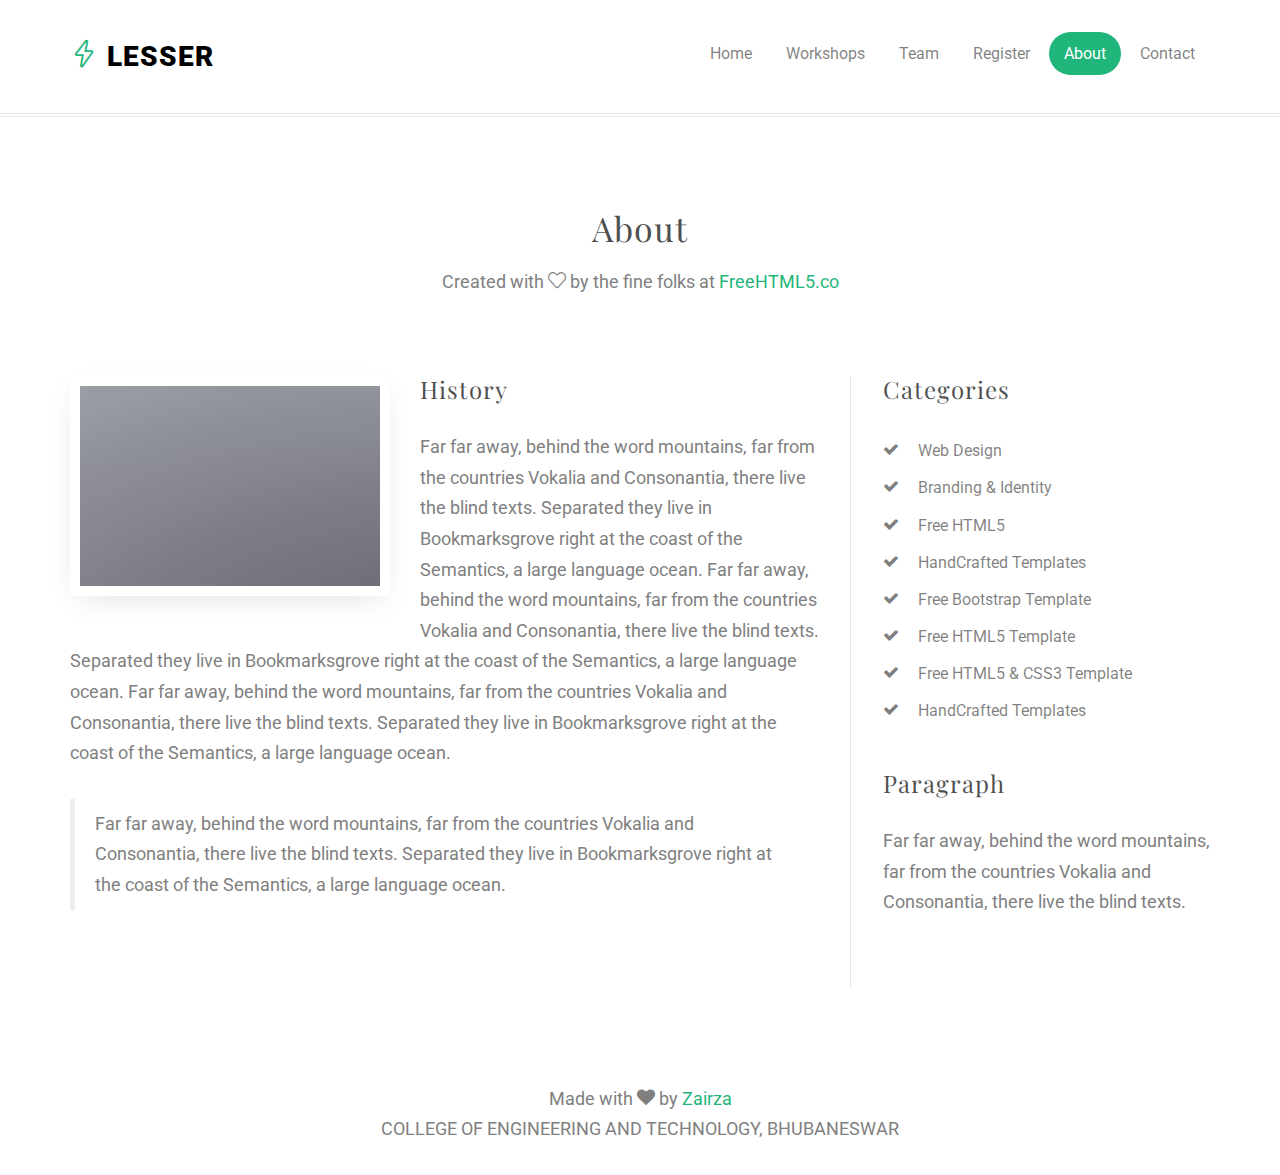
==== commit d504a06a: "events added" ====
--- a/about.html
+++ b/about.html
@@ -1,19 +1,22 @@
-
 <!DOCTYPE html>
 <!--[if lt IE 7]>      <html class="no-js lt-ie9 lt-ie8 lt-ie7"> <![endif]-->
 <!--[if IE 7]>         <html class="no-js lt-ie9 lt-ie8"> <![endif]-->
 <!--[if IE 8]>         <html class="no-js lt-ie9"> <![endif]-->
-<!--[if gt IE 8]><!--> <html class="no-js"> <!--<![endif]-->
-	<head>
+<!--[if gt IE 8]><!-->
+<html class="no-js">
+<!--<![endif]-->
+
+<head>
 	<meta charset="utf-8">
 	<meta http-equiv="X-UA-Compatible" content="IE=edge">
 	<title>Lesser &mdash; Free HTML5 Bootstrap Website Template by FreeHTML5.co</title>
 	<meta name="viewport" content="width=device-width, initial-scale=1">
 	<meta name="description" content="Free HTML5 Website Template by FreeHTML5.co" />
-	<meta name="keywords" content="free html5, free template, free bootstrap, free website template, html5, css3, mobile first, responsive" />
+	<meta name="keywords" content="free html5, free template, free bootstrap, free website template, html5, css3, mobile first, responsive"
+	/>
 	<meta name="author" content="FreeHTML5.co" />
 
-  <!-- 
+	<!-- 
 	//////////////////////////////////////////////////////
 
 	FREE HTML5 TEMPLATE 
@@ -27,12 +30,12 @@
 	//////////////////////////////////////////////////////
 	 -->
 
-  	<!-- Facebook and Twitter integration -->
-	<meta property="og:title" content=""/>
-	<meta property="og:image" content=""/>
-	<meta property="og:url" content=""/>
-	<meta property="og:site_name" content=""/>
-	<meta property="og:description" content=""/>
+	<!-- Facebook and Twitter integration -->
+	<meta property="og:title" content="" />
+	<meta property="og:image" content="" />
+	<meta property="og:url" content="" />
+	<meta property="og:site_name" content="" />
+	<meta property="og:description" content="" />
 	<meta name="twitter:title" content="" />
 	<meta name="twitter:image" content="" />
 	<meta name="twitter:url" content="" />
@@ -44,7 +47,7 @@
 	<link href='https://fonts.googleapis.com/css?family=Roboto:400,100,300,700,900' rel='stylesheet' type='text/css'>
 
 	<link href="https://fonts.googleapis.com/css?family=Playfair+Display:400,700" rel="stylesheet">
-	
+
 	<!-- Animate.css -->
 	<link rel="stylesheet" href="css/animate.css">
 	<!-- Icomoon Icon Fonts-->
@@ -63,84 +66,134 @@
 	<script src="js/respond.min.js"></script>
 	<![endif]-->
 
-	</head>
-	<body>
-	
-	
+</head>
+
+<body>
+
+
 	<div id="fh5co-page">
-	<header id="fh5co-header" role="banner">
-		<div class="container">
-			<div class="header-inner">
-				<h1><i class="sl-icon-energy"></i><a href="index.html">Lesser</a></h1>
-				<nav role="navigation">
-					<ul>
-						<li><a href="index.html">Home</a></li>
-						<li><a href="blog.html">Blog</a></li>
-						<li><a href="portfolio.html">Portfolio</a></li>
-						<li><a href="services.html">Services</a></li>
-						<li><a class="active" href="about.html">About</a></li>
-						<li><a href="contact.html">Contact</a></li>
-					</ul>
-				</nav>
-			</div>
-		</div>
-	</header>
-	<div id="fh5co-about-section">
-		<div class="container">
-			<div class="row">
-				<div class="col-md-6 col-md-offset-3 text-center fh5co-heading">
-					<h2>About</h2>
-					<p><span>Created with <i class="sl-icon-heart"></i> by the fine folks at <a href="http://freehtml5.co">FreeHTML5.co</a></span></p>
-				</div>
-			</div>
-			<div class="row">
-				<div class="col-md-8">
-					<div class="row">
-						<div class="col-md-12">
-							<div class="about-inner">
-								<img class="img-responsive" src="images/image_about.jpg" alt="About">
-								<h3>History</h3>
-								<p>Far far away, behind the word mountains, far from the countries Vokalia and Consonantia, there live the blind texts. Separated they live in Bookmarksgrove right at the coast of the Semantics, a large language ocean. Far far away, behind the word mountains, far from the countries Vokalia and Consonantia, there live the blind texts. Separated they live in Bookmarksgrove right at the coast of the Semantics, a large language ocean. Far far away, behind the word mountains, far from the countries Vokalia and Consonantia, there live the blind texts. Separated they live in Bookmarksgrove right at the coast of the Semantics, a large language ocean.</p>
-								<blockquote>
-									<p>Far far away, behind the word mountains, far from the countries Vokalia and Consonantia, there live the blind texts. Separated they live in Bookmarksgrove right at the coast of the Semantics, a large language ocean.</p>
-								</blockquote>
+		<header id="fh5co-header" role="banner">
+			<div class="container">
+				<div class="header-inner">
+					<h1>
+						<i class="sl-icon-energy"></i>
+						<a href="index.html">Lesser</a>
+					</h1>
+					<nav role="navigation">
+						<ul>
+							<li>
+								<a href="index.html">Home</a>
+							</li>
+							<li>
+								<a href="index.html#workshops">Workshops</a>
+							</li>
+							<li>
+								<a href="index.html#team">Team</a>
+							</li>
+							<li>
+								<a href="#">Register</a>
+							</li>
+							<li>
+								<a class="active" href="about.html">About</a>
+							</li>
+							<li>
+								<a href="contact.html">Contact</a>
+							</li>
+						</ul>
+					</nav>
+				</div>
+			</div>
+		</header>
+		<div id="fh5co-about-section">
+			<div class="container">
+				<div class="row">
+					<div class="col-md-6 col-md-offset-3 text-center fh5co-heading">
+						<h2>About</h2>
+						<p>
+							<span>Created with
+								<i class="sl-icon-heart"></i> by the fine folks at
+								<a href="http://freehtml5.co">FreeHTML5.co</a>
+							</span>
+						</p>
+					</div>
+				</div>
+				<div class="row">
+					<div class="col-md-8">
+						<div class="row">
+							<div class="col-md-12">
+								<div class="about-inner">
+									<img class="img-responsive" src="images/image_about.jpg" alt="About">
+									<h3>History</h3>
+									<p>Far far away, behind the word mountains, far from the countries Vokalia and Consonantia, there live the blind texts.
+										Separated they live in Bookmarksgrove right at the coast of the Semantics, a large language ocean. Far far away,
+										behind the word mountains, far from the countries Vokalia and Consonantia, there live the blind texts. Separated
+										they live in Bookmarksgrove right at the coast of the Semantics, a large language ocean. Far far away, behind the
+										word mountains, far from the countries Vokalia and Consonantia, there live the blind texts. Separated they live
+										in Bookmarksgrove right at the coast of the Semantics, a large language ocean.</p>
+									<blockquote>
+										<p>Far far away, behind the word mountains, far from the countries Vokalia and Consonantia, there live the blind texts.
+											Separated they live in Bookmarksgrove right at the coast of the Semantics, a large language ocean.</p>
+									</blockquote>
+								</div>
 							</div>
 						</div>
 					</div>
-				</div>
-				<div class="col-md-4">
-					<aside class="sidebar">
-						<div class="row">
-							<div class="col-md-12 side">
-								<h3>Categories</h3>
-								<ul>
-									<li><i class="icon-check"></i><a href="#">Web Design</a></li>
-									<li><i class="icon-check"></i><a href="#">Branding &amp; Identity</a></li>
-									<li><i class="icon-check"></i><a href="#">Free HTML5</a></li>
-									<li><i class="icon-check"></i><a href="#">HandCrafted Templates</a></li>
-									<li><i class="icon-check"></i><a href="#">Free Bootstrap Template</a></li>
-									<li><i class="icon-check"></i><a href="#">Free HTML5 Template</a></li>
-									<li><i class="icon-check"></i><a href="#">Free HTML5 &amp; CSS3 Template</a></li>
-									<li><i class="icon-check"></i><a href="#">HandCrafted Templates</a></li>
-								</ul>
+					<div class="col-md-4">
+						<aside class="sidebar">
+							<div class="row">
+								<div class="col-md-12 side">
+									<h3>Categories</h3>
+									<ul>
+										<li>
+											<i class="icon-check"></i>
+											<a href="#">Web Design</a>
+										</li>
+										<li>
+											<i class="icon-check"></i>
+											<a href="#">Branding &amp; Identity</a>
+										</li>
+										<li>
+											<i class="icon-check"></i>
+											<a href="#">Free HTML5</a>
+										</li>
+										<li>
+											<i class="icon-check"></i>
+											<a href="#">HandCrafted Templates</a>
+										</li>
+										<li>
+											<i class="icon-check"></i>
+											<a href="#">Free Bootstrap Template</a>
+										</li>
+										<li>
+											<i class="icon-check"></i>
+											<a href="#">Free HTML5 Template</a>
+										</li>
+										<li>
+											<i class="icon-check"></i>
+											<a href="#">Free HTML5 &amp; CSS3 Template</a>
+										</li>
+										<li>
+											<i class="icon-check"></i>
+											<a href="#">HandCrafted Templates</a>
+										</li>
+									</ul>
+								</div>
+								<div class="col-md-12 side">
+									<h3>Paragraph</h3>
+									<p>Far far away, behind the word mountains, far from the countries Vokalia and Consonantia, there live the blind texts.</p>
+								</div>
 							</div>
-							<div class="col-md-12 side">
-								<h3>Paragraph</h3>
-								<p>Far far away, behind the word mountains, far from the countries Vokalia and Consonantia, there live the blind texts.</p>
-							</div>
-						</div>
-					</aside>
+						</aside>
+					</div>
 				</div>
 			</div>
 		</div>
-	</div>
-	
-	<footer id="fh5co-footer" role="contentinfo">
-	
-		<div class="container">
-			<div class="col-md-3 col-sm-12 col-sm-push-0 col-xs-12 col-xs-push-0">
-				<h3>About Us</h3>
-				<p>Far far away, behind the word mountains, far from the countries Vokalia and Consonantia, there live the blind texts. </p>
+
+		<footer id="" role="contentinfo">
+
+			<div class="container">
+
+				<!--<p>Far far away, behind the word mountains, far from the countries Vokalia and Consonantia, there live the blind texts. </p>
 			</div>
 			<div class="col-md-6 col-md-push-1 col-sm-12 col-sm-push-0 col-xs-12 col-xs-push-0">
 				<h3>Our Services</h3>
@@ -168,17 +221,23 @@
 					<li><a href="#"><i class="icon-instagram"></i> Instagram</a></li>
 				</ul>
 			</div>
-			
-			
-			<div class="col-md-12 fh5co-copyright text-center">
-				<p>&copy; 2016 Free HTML5 template. All Rights Reserved. <span>Designed with <i class="icon-heart"></i> by <a href="http://freehtml5.co/" target="_blank">FreeHTML5.co</a> Demo Images by <a href="http://unsplash.com/" target="_blank">Unsplash</a></span></p>	
-			</div>
-			
-		</div>
-	</footer>
+			-->
+
+				<div class="col-md-12 text-center">
+					<p>
+						<span>Made with
+							<i class="icon-heart"></i> by
+							<a href="http://zairza.in" target="_blank">Zairza</a>
+							<br/>COLLEGE OF ENGINEERING AND TECHNOLOGY, BHUBANESWAR </span>
+					</p>
+				</div>
+
+			</div>
+		</footer>
+
 	</div>
-	
-	
+
+
 	<!-- jQuery -->
 	<script src="js/jquery.min.js"></script>
 	<!-- jQuery Easing -->
@@ -190,6 +249,6 @@
 	<!-- MAIN JS -->
 	<script src="js/main.js"></script>
 
-	</body>
-</html>
-
+</body>
+
+</html>--- a/css/style.css
+++ b/css/style.css
@@ -451,7 +451,7 @@
 }
 
 #fh5co-featured-section,
-#fh5co-intro-section,
+/*#fh5co-intro-section,*/
 #fh5co-services-section,
 #fh5co-blog-section,
 #fh5co-client-section,
@@ -463,7 +463,7 @@
 }
 @media screen and (max-width: 768px) {
   #fh5co-featured-section,
-  #fh5co-intro-section,
+  /*#fh5co-intro-section,*/
   #fh5co-services-section,
   #fh5co-blog-section,
   #fh5co-client-section,
@@ -486,7 +486,7 @@
 }
 
 #fh5co-intro-section {
-  padding-top: 6em;
+ padding-top: 3em;
 }
 #fh5co-intro-section h2 {
   font-weight: 400;
@@ -542,7 +542,8 @@
 }
 .featured-grid .desc {
   position: absolute;
-  bottom: -5px;
+  /*bottom: -5px;*/
+    top: 5px;
   left: 0;
   right: 0;
   padding: 30px;
@@ -1205,4 +1206,6 @@
   opacity: 0;
 }
 
+
+
 /*# sourceMappingURL=style.css.map */
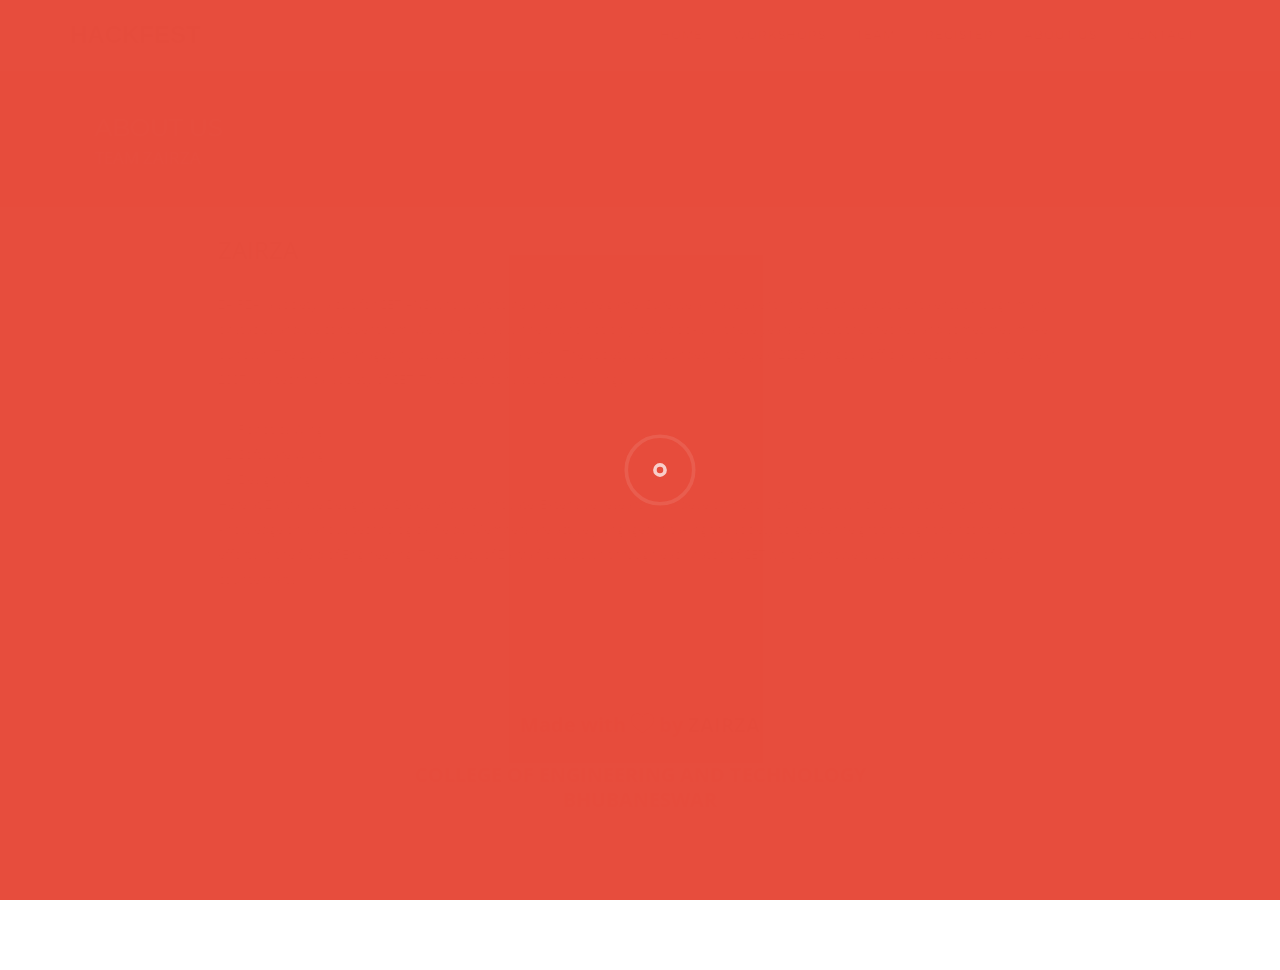
==== commit 8c66bddf: "added rama bhaya files 26 Feb" ====
--- a/about.html
+++ b/about.html
@@ -1,253 +1,276 @@
 <!DOCTYPE html>
-<!--[if lt IE 7]>      <html class="no-js lt-ie9 lt-ie8 lt-ie7"> <![endif]-->
-<!--[if IE 7]>         <html class="no-js lt-ie9 lt-ie8"> <![endif]-->
-<!--[if IE 8]>         <html class="no-js lt-ie9"> <![endif]-->
-<!--[if gt IE 8]><!-->
-<html class="no-js">
-<!--<![endif]-->
+<html lang="en">
 
 <head>
-	<meta charset="utf-8">
-	<meta http-equiv="X-UA-Compatible" content="IE=edge">
-	<title>Lesser &mdash; Free HTML5 Bootstrap Website Template by FreeHTML5.co</title>
-	<meta name="viewport" content="width=device-width, initial-scale=1">
-	<meta name="description" content="Free HTML5 Website Template by FreeHTML5.co" />
-	<meta name="keywords" content="free html5, free template, free bootstrap, free website template, html5, css3, mobile first, responsive"
-	/>
-	<meta name="author" content="FreeHTML5.co" />
-
-	<!-- 
-	//////////////////////////////////////////////////////
-
-	FREE HTML5 TEMPLATE 
-	DESIGNED & DEVELOPED by FreeHTML5.co
-		
-	Website: 		http://freehtml5.co/
-	Email: 			info@freehtml5.co
-	Twitter: 		http://twitter.com/fh5co
-	Facebook: 		https://www.facebook.com/fh5co
-
-	//////////////////////////////////////////////////////
-	 -->
-
-	<!-- Facebook and Twitter integration -->
-	<meta property="og:title" content="" />
-	<meta property="og:image" content="" />
-	<meta property="og:url" content="" />
-	<meta property="og:site_name" content="" />
-	<meta property="og:description" content="" />
-	<meta name="twitter:title" content="" />
-	<meta name="twitter:image" content="" />
-	<meta name="twitter:url" content="" />
-	<meta name="twitter:card" content="" />
-
-	<!-- Place favicon.ico and apple-touch-icon.png in the root directory -->
-	<link rel="shortcut icon" href="favicon.ico">
-
-	<link href='https://fonts.googleapis.com/css?family=Roboto:400,100,300,700,900' rel='stylesheet' type='text/css'>
-
-	<link href="https://fonts.googleapis.com/css?family=Playfair+Display:400,700" rel="stylesheet">
-
-	<!-- Animate.css -->
-	<link rel="stylesheet" href="css/animate.css">
-	<!-- Icomoon Icon Fonts-->
-	<link rel="stylesheet" href="css/icomoon.css">
-	<!-- Simple Line Icons -->
-	<link rel="stylesheet" href="css/simple-line-icons.css">
-	<!-- Bootstrap  -->
-	<link rel="stylesheet" href="css/bootstrap.css">
-	<!-- Theme style  -->
-	<link rel="stylesheet" href="css/style.css">
-
-	<!-- Modernizr JS -->
-	<script src="js/modernizr-2.6.2.min.js"></script>
-	<!-- FOR IE9 below -->
-	<!--[if lt IE 9]>
-	<script src="js/respond.min.js"></script>
-	<![endif]-->
+    <title>Pasific Multipage Template | About Us Two</title>
+    <meta name="description" content="">
+    <meta name="keywords" content="">
+    <meta charset="utf-8">
+    <meta name="author" content="Harry Boo">
+    <meta http-equiv="X-UA-Compatible" content="IE=edge">
+    <meta name="viewport" content="width=device-width, initial-scale=1.0, maximum-scale=1.0" />
+
+    <!-- Favicons -->
+    <link rel="shortcut icon" href="assets/img/favicon.png">
+    <link rel="apple-touch-icon" href="assets/img/apple-touch-icon.png">
+    <link rel="apple-touch-icon" sizes="72x72" href="assets/img/apple-touch-icon-72x72.png">
+    <link rel="apple-touch-icon" sizes="114x114" href="assets/img/apple-touch-icon-114x114.png">
+
+    <!-- Load Core CSS 
+        =====================================-->
+    <link rel="stylesheet" href="assets/css/core/bootstrap.min.css">
+    <link rel="stylesheet" href="assets/css/core/animate.min.css">
+
+    <!-- Load Main CSS 
+        =====================================-->
+    <link rel="stylesheet" href="assets/css/main/main.css">
+    <link rel="stylesheet" href="assets/css/main/setting.css">
+    <link rel="stylesheet" href="assets/css/main/hover.css">
+
+    <!-- Load Magnific Popup CSS 
+        =====================================-->
+    <link rel="stylesheet" href="assets/css/magnific/magic.min.css">
+    <link rel="stylesheet" href="assets/css/magnific/magnific-popup.css">
+    <link rel="stylesheet" href="assets/css/magnific/magnific-popup-zoom-gallery.css">
+
+    <!-- Load OWL Carousel CSS 
+        =====================================-->
+    <link rel="stylesheet" href="assets/css/owl-carousel/owl.carousel.css">
+    <link rel="stylesheet" href="assets/css/owl-carousel/owl.theme.css">
+    <link rel="stylesheet" href="assets/css/owl-carousel/owl.transitions.css">
+
+    <!-- Load Color CSS - Please uncomment to apply the color.
+        =====================================      
+        <link rel="stylesheet" href="assets/css/color/blue.css">
+        <link rel="stylesheet" href="assets/css/color/brown.css">
+        <link rel="stylesheet" href="assets/css/color/cyan.css">
+        <link rel="stylesheet" href="assets/css/color/dark.css">
+        <link rel="stylesheet" href="assets/css/color/green.css">
+        <link rel="stylesheet" href="assets/css/color/orange.css">
+        <link rel="stylesheet" href="assets/css/color/purple.css">
+        <link rel="stylesheet" href="assets/css/color/pink.css">
+        <link rel="stylesheet" href="assets/css/color/red.css">
+        <link rel="stylesheet" href="assets/css/color/yellow.css">-->
+    <link rel="stylesheet" href="assets/css/color/pasific.css">
+
+    <!-- Load Fontbase Icons - Please Uncomment to use linea icons
+        =====================================       
+        <link rel="stylesheet" href="assets/css/icon/linea-arrows-10.css">
+        <link rel="stylesheet" href="assets/css/icon/linea-basic-10.css">
+        <link rel="stylesheet" href="assets/css/icon/linea-basic-elaboration-10.css">
+        <link rel="stylesheet" href="assets/css/icon/linea-ecommerce-10.css">
+        <link rel="stylesheet" href="assets/css/icon/linea-music-10.css">
+        <link rel="stylesheet" href="assets/css/icon/linea-software-10.css">
+        <link rel="stylesheet" href="assets/css/icon/linea-weather-10.css">-->
+    <link rel="stylesheet" href="assets/css/icon/font-awesome.css">
+    <link rel="stylesheet" href="assets/css/icon/et-line-font.css">
+
+    <!-- Load JS
+        HTML5 shim and Respond.js for IE8 support of HTML5 elements and media queries
+        WARNING: Respond.js doesn't work if you view the page via file://
+        =====================================-->
+
+    <!--[if lt IE 9]>
+          <script src="https://oss.maxcdn.com/html5shiv/3.7.2/html5shiv.min.js"></script>
+          <script src="https://oss.maxcdn.com/respond/1.4.2/respond.min.js"></script>
+        <![endif]-->
 
 </head>
 
-<body>
-
-
-	<div id="fh5co-page">
-		<header id="fh5co-header" role="banner">
-			<div class="container">
-				<div class="header-inner">
-					<h1>
-						<i class="sl-icon-energy"></i>
-						<a href="index.html">Lesser</a>
-					</h1>
-					<nav role="navigation">
-						<ul>
-							<li>
-								<a href="index.html">Home</a>
-							</li>
-							<li>
-								<a href="index.html#workshops">Workshops</a>
-							</li>
-							<li>
-								<a href="index.html#team">Team</a>
-							</li>
-							<li>
-								<a href="#">Register</a>
-							</li>
-							<li>
-								<a class="active" href="about.html">About</a>
-							</li>
-							<li>
-								<a href="contact.html">Contact</a>
-							</li>
-						</ul>
-					</nav>
-				</div>
-			</div>
-		</header>
-		<div id="fh5co-about-section">
-			<div class="container">
-				<div class="row">
-					<div class="col-md-6 col-md-offset-3 text-center fh5co-heading">
-						<h2>About</h2>
-						<p>
-							<span>Created with
-								<i class="sl-icon-heart"></i> by the fine folks at
-								<a href="http://freehtml5.co">FreeHTML5.co</a>
-							</span>
-						</p>
-					</div>
-				</div>
-				<div class="row">
-					<div class="col-md-8">
-						<div class="row">
-							<div class="col-md-12">
-								<div class="about-inner">
-									<img class="img-responsive" src="images/image_about.jpg" alt="About">
-									<h3>History</h3>
-									<p>Far far away, behind the word mountains, far from the countries Vokalia and Consonantia, there live the blind texts.
-										Separated they live in Bookmarksgrove right at the coast of the Semantics, a large language ocean. Far far away,
-										behind the word mountains, far from the countries Vokalia and Consonantia, there live the blind texts. Separated
-										they live in Bookmarksgrove right at the coast of the Semantics, a large language ocean. Far far away, behind the
-										word mountains, far from the countries Vokalia and Consonantia, there live the blind texts. Separated they live
-										in Bookmarksgrove right at the coast of the Semantics, a large language ocean.</p>
-									<blockquote>
-										<p>Far far away, behind the word mountains, far from the countries Vokalia and Consonantia, there live the blind texts.
-											Separated they live in Bookmarksgrove right at the coast of the Semantics, a large language ocean.</p>
-									</blockquote>
-								</div>
-							</div>
-						</div>
-					</div>
-					<div class="col-md-4">
-						<aside class="sidebar">
-							<div class="row">
-								<div class="col-md-12 side">
-									<h3>Categories</h3>
-									<ul>
-										<li>
-											<i class="icon-check"></i>
-											<a href="#">Web Design</a>
-										</li>
-										<li>
-											<i class="icon-check"></i>
-											<a href="#">Branding &amp; Identity</a>
-										</li>
-										<li>
-											<i class="icon-check"></i>
-											<a href="#">Free HTML5</a>
-										</li>
-										<li>
-											<i class="icon-check"></i>
-											<a href="#">HandCrafted Templates</a>
-										</li>
-										<li>
-											<i class="icon-check"></i>
-											<a href="#">Free Bootstrap Template</a>
-										</li>
-										<li>
-											<i class="icon-check"></i>
-											<a href="#">Free HTML5 Template</a>
-										</li>
-										<li>
-											<i class="icon-check"></i>
-											<a href="#">Free HTML5 &amp; CSS3 Template</a>
-										</li>
-										<li>
-											<i class="icon-check"></i>
-											<a href="#">HandCrafted Templates</a>
-										</li>
-									</ul>
-								</div>
-								<div class="col-md-12 side">
-									<h3>Paragraph</h3>
-									<p>Far far away, behind the word mountains, far from the countries Vokalia and Consonantia, there live the blind texts.</p>
-								</div>
-							</div>
-						</aside>
-					</div>
-				</div>
-			</div>
-		</div>
-
-		<footer id="" role="contentinfo">
-
-			<div class="container">
-
-				<!--<p>Far far away, behind the word mountains, far from the countries Vokalia and Consonantia, there live the blind texts. </p>
-			</div>
-			<div class="col-md-6 col-md-push-1 col-sm-12 col-sm-push-0 col-xs-12 col-xs-push-0">
-				<h3>Our Services</h3>
-				<ul class="float">
-					<li><a href="#">Web Design</a></li>
-					<li><a href="#">Branding &amp; Identity</a></li>
-					<li><a href="#">Free HTML5</a></li>
-					<li><a href="#">HandCrafted Templates</a></li>
-				</ul>
-				<ul class="float">
-					<li><a href="#">Free Bootstrap Template</a></li>
-					<li><a href="#">Free HTML5 Template</a></li>
-					<li><a href="#">Free HTML5 &amp; CSS3 Template</a></li>
-					<li><a href="#">HandCrafted Templates</a></li>
-				</ul>
-
-			</div>
-
-			<div class="col-md-2 col-md-push-1 col-sm-12 col-sm-push-0 col-xs-12 col-xs-push-0">
-				<h3>Follow Us</h3>
-				<ul class="fh5co-social">
-					<li><a href="#"><i class="icon-twitter"></i> Twitter</a></li>
-					<li><a href="#"><i class="icon-facebook"></i> Facebook</a></li>
-					<li><a href="#"><i class="icon-google-plus"></i> Google Plus</a></li>
-					<li><a href="#"><i class="icon-instagram"></i> Instagram</a></li>
-				</ul>
-			</div>
-			-->
-
-				<div class="col-md-12 text-center">
-					<p>
-						<span>Made with
-							<i class="icon-heart"></i> by
-							<a href="http://zairza.in" target="_blank">Zairza</a>
-							<br/>COLLEGE OF ENGINEERING AND TECHNOLOGY, BHUBANESWAR </span>
-					</p>
-				</div>
-
-			</div>
-		</footer>
-
-	</div>
-
-
-	<!-- jQuery -->
-	<script src="js/jquery.min.js"></script>
-	<!-- jQuery Easing -->
-	<script src="js/jquery.easing.1.3.js"></script>
-	<!-- Bootstrap -->
-	<script src="js/bootstrap.min.js"></script>
-	<!-- Waypoints -->
-	<script src="js/jquery.waypoints.min.js"></script>
-	<!-- MAIN JS -->
-	<script src="js/main.js"></script>
+<body id="topPage" data-spy="scroll" data-target=".navbar" data-offset="100">
+
+
+    <!-- Page Loader
+        ===================================== -->
+    <div id="pageloader">
+        <div class="loader-item">
+            <img src="assets/img/other/puff.svg" alt="page loader">
+        </div>
+    </div>
+
+    <a href="#page-top" class="go-to-top">
+        <i class="fa fa-long-arrow-up"></i>
+    </a>
+
+
+    <!-- Navigation Area
+        ===================================== -->
+    <nav class="navbar navbar-pasific navbar-mp navbar-standart megamenu navbar-fixed-top">
+        <div class="container">
+            <div class="navbar-header">
+                <button type="button" class="navbar-toggle" data-toggle="collapse" data-target=".navbar-main-collapse">
+                    <i class="fa fa-bars"></i>
+                </button>
+                <a class="navbar-brand page-scroll" href="#page-top" style="font-family: sans-serif; font-weight: 800;">
+                    HACKFEST
+                </a>
+            </div>
+
+            <div class="navbar-collapse collapse navbar-main-collapse">
+                <ul class="nav navbar-nav">
+                    <li class="dropdown megamenu-fw has-dropdown-menu">
+                        <a href="index.html" class="dropdown-toggle color-light">Home</a>
+                    </li>
+
+                    <li class="dropdown megamenu-fw">
+                        <a href="index.html#workshops" class="dropdown-toggle color-light">Workshops</a>
+
+                    </li>
+
+                    <li class="dropdown">
+                        <a href="index.html#team" class="dropdown-toggle color-light">Team</a>
+                    </li>
+
+                    <li class="dropdown">
+                        <a href="" class="dropdown-toggle color-light">Register</a>
+
+                    </li>
+
+                    <li class="dropdown">
+                        <a href="about.html" class="dropdown-toggle color-light">About Us</a>
+
+                    </li>
+
+                    <li class="dropdown">
+                        <a href="contact.html" class="dropdown-toggle color-light">Contact</a>
+
+                    </li>
+
+
+
+                </ul>
+
+            </div>
+        </div>
+    </nav>
+
+
+    <!-- Search Modal Dialog Box
+        ===================================== -->
+    <div id="searchModal" class="modal fade" role="dialog">
+        <div class="modal-dialog">
+
+            <!-- Modal content-->
+            <div class="modal-content">
+                <div class="modal-header bg-gray">
+                    <button type="button" class="close" data-dismiss="modal">&times;</button>
+                    <h5 class="modal-title text-center">
+                        <i class="fa fa-search fa-fw"></i> Search here</h5>
+                </div>
+                <div class="modal-body">
+                    <form action="#" class="inline-form">
+                        <input type="text" class="modal-search-input" autofocus>
+                    </form>
+                </div>
+                <div class="modal-footer bg-gray">
+                    <span class="text-center">
+                        <a href="#" class="color-dark">Advanced Search</a>
+                    </span>
+                </div>
+            </div>
+
+        </div>
+    </div>
+
+
+    <!-- Subheader Area
+        ===================================== -->
+    <header class="bg-grad-blood-mary mt70">
+        <div class="container">
+            <div class="row mt20 mb30 ml10">
+                <div class="col-md-6 text-left">
+                    <h3 class="font-montserrat color-light text-uppercase">About Us
+                        <small class="color-light alpha7">Team Zairza</small>
+                    </h3>
+                </div>
+            </div>
+        </div>
+    </header>
+
+    <div class="row">
+        <div class="col-md-8 col-md-offset-2">
+
+            <div class="blog-three-mini">
+
+                <h3 class="mt25 mb25">ZAIRZA</h3>
+                <p>
+                    ZAIRZA, a society, a cult for CETIANS who want to be ahead in the game. Sure we all have talent, in this club we put our
+                    talents through many obstacles and we conquer them. We walk out as winners who not only read books all
+                    these years but test the theories and sometimes make our own. The club is managed by its students and
+                    alumni. The society was founded in the year 2005 and got a officially recognition in the year 2007 as
+                    a technical society of CET. The society consists of three wings
+                </p>
+                <ol>
+                    <li>Robotics Wing</li>
+                    <li>Software Wing</li>
+                    <li>Design Wing</li>
+                </ol>
+
+                <p>Here at Zairza, we Design, we Create and we Innovate. Extensive research and development is carried out which
+                    equips the members with knowledge on various technological fields. Members are actively engaged in taking
+                    the society to greater height through their continuous efforts in the field of Engineering. The legacy
+                    of Zairza flows down through each batch of CET which empowers us to stand ahead of our counterparts.</p>
+
+            </div>
+
+        </div>
+
+    </div>
+    <div id="contents" class="blog-three-mini">
+        <p> </p>
+
+
+    </div>
+    <!-- Footer Area
+        =====================================-->
+        <div id="footer" class="footer-two pt50">
+                <div class="container-fluid pt20">
+                    <div class="container">
+                        <div class="row">
+        
+                            <!-- copyright start -->
+                            <div class="col-md-12 col-sm-12 text-center" style="color: red; font-size: 20px;font-family: sans-serif;">
+                                <b>
+                                    <p style="color: red; font-size: 20px; ">Made with
+                                        <i class="icon-heart" style="color:red;"></i> by
+                                        <a href="http://zairza.in" target="_blank">ZAIRZA</a>
+                                    </p>
+                                    <p style="text-transform: capitalize;text-align: center;color: red; font-size: 20px; ">COLLEGE OF ENGINEERING AND TECHNOLOGY
+                                        <br>BHUBANESWAR</p>
+                                </b>
+                            </div>
+                            <!-- copyright end -->
+        
+                        </div>
+                        <!-- row end -->
+                    </div>
+                    <!-- container end -->
+                </div>
+                <!-- container-fluid end -->
+            </div>
+
+
+    <!-- JQuery Core
+        =====================================-->
+    <script src="assets/js/core/jquery.min.js"></script>
+    <script src="assets/js/core/bootstrap.min.js"></script>
+
+    <!-- Progress Bars
+        =====================================-->
+    <script src="assets/js/progress-bar/bootstrap-progressbar.min.js"></script>
+    <script src="assets/js/progress-bar/bootstrap-progressbar-main.js"></script>
+
+    <!-- JQuery Main
+        =====================================-->
+    <script src="assets/js/main/jquery.appear.js"></script>
+    <script src="assets/js/main/isotope.pkgd.min.js"></script>
+    <script src="assets/js/main/parallax.min.js"></script>
+    <script src="assets/js/main/jquery.countTo.js"></script>
+    <script src="assets/js/main/owl.carousel.min.js"></script>
+    <script src="assets/js/main/jquery.sticky.js"></script>
+    <script src="assets/js/main/ion.rangeSlider.min.js"></script>
+    <script src="assets/js/main/imagesloaded.pkgd.min.js"></script>
+    <script src="assets/js/main/main.js"></script>
 
 </body>
 
--- a/assets/css/main/main.css
+++ b/assets/css/main/main.css
@@ -0,0 +1,4510 @@
+/*  ====================================================
+CSS Style for Pasific HTML Template
+Author: myboodesign
+Envato Profile: http://themeforest.net/user/myboodesign
+======================================================== */
+
+/*  Table of Contents
+========================================================
+1. GOOGLE FONTS
+2. GENERAL
+3. LIST
+4. HEADING
+5. MODAL DIALOG BOX
+6. PANEL
+7. ACCORDIAN
+8. BUTTONS
+9. CONTENT BOX
+10. BLOCKQUOTE
+11. FORM
+12. PRICE
+13. TAB PILL
+14. TABLE
+15. TESTIMONIAL
+16. HEADER CAROUSEL
+17. NAVBAR
+18. INTRO
+19. TEAM
+20. PORTFOLIO
+21. FUN FACT
+22. CLIENTS
+23. BLOG
+24. BANNER
+25. ONLINE SHOP
+26. NEWSLETTER
+27. PROGRESS BAR
+28. CONTACT
+29. SOCIAL MEDIA
+30. FOOTER
+31. PARALLAX
+
+/*  ----------------------------------------------------
+1. IMPORT GOOGLE FONTS
+-------------------------------------------------------- */
+@import url(https://fonts.googleapis.com/css?family=Open+Sans:300,400,600,800);
+@import url(https://fonts.googleapis.com/css?family=Pacifico);
+@import url(https://fonts.googleapis.com/css?family=Montserrat);
+@import url(https://fonts.googleapis.com/css?family=Source+Sans+Pro:400,300,200);
+
+/*  ----------------------------------------------------
+2. GENERAL STYLES
+-------------------------------------------------------- */
+* {
+  -webkit-box-sizing: border-box;
+          box-sizing: border-box;
+}
+html {
+    width: 100%;
+    height: 100%;
+    text-rendering: optimizeLegibility !important;
+    -webkit-font-smoothing: antialiased !important;
+}
+body {
+    width: 100%;
+    height: 100%;
+    font-family: 'Open Sans', sans-serif;
+    background-color: #fff;
+    color: #747474;
+}
+h1,
+h2,
+h3,
+h4,
+h5,
+h6 {
+    font-family: 'Open Sans', sans-serif;
+    font-weight: normal !important;
+    color: #000;
+    -webkit-font-smoothing: antialiased;
+}
+h1 { font-size: 36px; line-height: 45px; }
+h2 { font-size: 30px; line-height: 40px; }
+h3 { font-size: 24px; line-height: 35px; }
+h4 { font-size: 18px; line-height: 30px; }
+h5 { font-size: 14px; line-height: 25px; }
+h6 { font-size: 12px; line-height: 20px; }
+
+h1 small { font-size: 50%; }
+h2 small { font-size: 60%; }
+h3 small { font-size: 70%; }
+h4 small { font-size: 80%; }
+h5 small { font-size: 90%; }
+h6 small { font-size: 90%; }
+
+small { 
+    font-size: 90%; 
+    opacity: .7; 
+    font-family: 'Open Sans', sans-serif;
+}
+
+code { text-transform:none; font-family: monospace, serif;}
+
+p {
+    font-family: 'Open Sans', sans-serif !important;
+    margin: 0 0 25px 0;
+    font-size: 13px;
+    line-height: 25px;
+    color: #747474;
+}
+p strong { font-weight: 600; }
+.lead {
+    font-size: 14px;
+    font-weight: 400;
+    line-height: 25px;
+}
+.dropcap {
+    float: left;
+    width: 0.7em;
+    font-size: 400%;
+    font-family: algerian, courier;
+    line-height: 80%;
+    -webkit-border-radius: 2px;
+       -moz-border-radius: 2px;
+            border-radius: 2px;
+    padding-left: 3px;
+    margin-top: 5px;
+    margin-right: 5px;
+}
+
+a {
+    color: #111;
+    outline: none;
+    -webkit-transition: all .2s ease-in-out;
+       -moz-transition: all .2s ease-in-out;
+            transition: all .2s ease-in-out;
+}
+a:hover,
+a:focus {
+    color: #111;
+    text-decoration: none;
+    outline: none;
+}
+small {
+    display: block;
+    margin-top: 5px;
+}
+.animated { visibility:hidden; }
+.visible { visibility:visible; }
+
+.font-pacifico    { font-family: 'Pacifico', cursive !important; }
+.font-open-sans   { font-family: 'Open Sans', sans-serif !important; }
+.font-montserrat  { font-family: 'Montserrat', sans-serif !important; }
+.font-source-sans-pro  { font-family: 'Source Sans Pro', sans-serif !important; }
+
+.fs-75 { font-size: 75px !important; }
+.fs-100 { font-size: 100px !important; }
+.font-size-light { font-weight: 200 !important; }
+.font-size-normal { font-weight: 300 !important; }
+.font-size-bold { font-weight: 400 !important; }
+
+.strong { font-weight: 600; }
+#pageloader {
+    background-color: #E74C3C;
+    height: 100%;
+    position: fixed;
+    top: 0;
+    width: 100%;
+    z-index: 9999;
+}
+#pageloader.bw {
+    background-color: #000000;
+}
+.loader-item {
+    margin: auto;
+    position: absolute;
+    top: 0; left: 0; bottom: 0; right: 0;
+    height: 40px;
+    width: 40px;
+}
+.loader-item img {
+    width: 80px;
+}
+::-moz-selection { /* Code for Firefox */
+    color: #fff;
+}
+
+::selection {
+    color: #fff;
+}
+
+.intro-direction {
+    position: absolute;
+    left: 50%;
+    bottom: 5%;
+}
+.mouse-icon {
+    border: 2px solid #fff;
+    height: 40px;
+    width: 24px;
+    display: block;
+    z-index: 10;
+    opacity: 0.7;
+    background-color: rgba(255,255,255,.5);
+    -webkit-border-radius: 16px;
+       -moz-border-radius: 16px;
+            border-radius: 16px;
+}
+.mouse-icon .wheel {
+    -webkit-animation-name: mouse-anim-drop;
+    -webkit-animation-duration: 1s;
+    -webkit-animation-timing-function: linear;
+    -webkit-animation-delay: 0s;
+    -webkit-animation-iteration-count: infinite;
+    -webkit-animation-play-state: running;
+    -webkit-animation-name: mouse-anim-drop;
+          animation-name: mouse-anim-drop;
+    -webkit-animation-duration: 1s;
+          animation-duration: 1s;
+    -webkit-animation-timing-function: linear;
+          animation-timing-function: linear;
+    -webkit-animation-delay: 0s;
+          animation-delay: 0s;
+    -webkit-animation-iteration-count: infinite;
+          animation-iteration-count: infinite;
+    -webkit-animation-play-state: running;
+          animation-play-state: running;
+}
+.mouse-icon .wheel {
+    position: relative;
+    width: 2px;
+    height: 6px;
+    top: 4px;
+    margin-left: auto;
+    margin-right: auto;
+    -webkit-border-radius: 10px;
+       -moz-border-radius: 10px;
+            border-radius: 10px;
+}
+@-webkit-keyframes mouse-anim-drop {
+  0% {
+    top: 5px;
+    opacity: 0;
+  }
+  30% {
+    top: 10px;
+    opacity: 1;
+  }
+  100% {
+    top: 25px;
+    opacity: 0;
+  }
+}
+@keyframes mouse-anim-drop {
+  0% {
+    top: 5px;
+    opacity: 0;
+  }
+  30% {
+    top: 10px;
+    opacity: 1;
+  }
+  100% {
+    top: 25px;
+    opacity: 0;
+  }
+}
+.icon-svg {
+    max-height: 80px;
+}
+
+.go-to-top {
+    background-color: rgba(0,0,0,.1);
+    color: #fff;
+    position: fixed;
+    bottom: 10px;
+    right: 10px;
+    text-align: center;
+    padding-top: 5px;
+    display: block;
+    width: 30px;
+    height: 30px;
+    z-index: 99999;
+    -webkit-border-radius: 2px;
+       -moz-border-radius: 2px;
+            border-radius: 2px;    
+}
+
+/*  ----------------------------------------------------
+3. LIST STYLES
+-------------------------------------------------------- */
+ul, ol {
+    font-family: 'Open Sans', sans-serif;
+    font-size: 13px;
+    color: #747474;
+    margin: 0;
+    padding: 0;
+}
+ol li {
+    line-height: 25px;
+    padding: 0;
+    margin-left: 20px;
+}
+ul.icon-list {
+    text-align: left;
+}
+ul.icon-list li,
+ul.icon-list-underline li {
+    list-style: none;
+    line-height: 25px;
+}
+ul.icon-list li i,
+ul.icon-list-underline li i {
+    margin-right: 10px;
+}
+ul.icon-list-underline li {
+    padding-bottom: 5px;
+    margin-bottom: 5px;
+}
+.underline-solid li {
+    border-bottom: 1px solid #b9b9b9;
+}
+.underline-dotted li {
+    border-bottom: 1px dotted #b9b9b9;
+}
+.underline-dashed li {
+    border-bottom: 1px dashed #b9b9b9;
+}
+.underline-double li {
+    border-bottom: 3px double #b9b9b9;
+}
+ul.no-icon-list {
+    margin: 0;
+    padding: 0;
+}
+ul.no-icon-list li {
+    padding: 0;
+    margin: 0;
+    list-style: none;
+}
+/*  ----------------------------------------------------
+4. HEADING STYLE
+-------------------------------------------------------- */
+.heading {
+    height: 20px;
+    display: block;
+    margin-bottom: 20px;    
+    font-size: 15px;
+    opacity: 1 !important;
+}
+.heading-desc {
+    display: block;
+    font-family: 'Open Sans', sans-serif;
+    font-size: 14px;
+    line-height: 25px;
+    margin-left: auto;
+    margin-right: auto;
+}
+.heading-solid,
+.heading-dotted,
+.heading-dashed,
+.heading-double {
+    width: 50px;
+    border-bottom-width: 3px;
+}
+.heading-solid {
+    border-bottom-style: solid;
+}
+.heading-dotted {
+    border-bottom-style: dotted;
+}
+.heading-dashed {
+    border-bottom-style: dashed;
+}
+.heading-double {
+    border-bottom-style: double;
+    
+}
+
+.heading-solid-icon,
+.heading-dotted-icon,
+.heading-dashed-icon,
+.heading-double-icon {
+    width: 120px;
+    margin-top: 20px;
+}
+.heading-solid-icon span,
+.heading-dotted-icon span,
+.heading-dashed-icon span,
+.heading-double-icon span {
+    width: 40px;
+    height: 2px;
+    float: left;
+}
+.heading-solid-icon span span,
+.heading-dotted-icon span span,
+.heading-dashed-icon span span,
+.heading-daouble-icon span span {
+    width: 40px;
+    height: 2px;
+    float: right;
+}
+.heading-solid-icon span,
+.heading-dotted-icon span,
+.heading-dashed-icon span,
+.heading-solid-icon span span,
+.heading-dotted-icon span span,
+.heading-dashed-icon span span {
+    border-top-width: 2px;
+    border-top-style: solid;
+    display: block;
+}
+.heading-double-icon span,
+.heading-double-icon span span {
+    border-bottom-width: 3px;
+    border-top-style: solid;
+    display: block;
+}
+.heading-solid-icon i,
+.heading-dotted-icon i,
+.heading-dashed-icon i,
+.heading-double-icon i {
+    float: left;
+    margin-left: 10px;
+    margin-right: 10px;
+    margin-top: -5px;
+}
+
+.heading-solid-icon div,
+.heading-solid-icon div div {
+    border-bottom-style: solid;
+}
+.heading-dotted-icon div,
+.heading-dotted-icon div div {
+    border-bottom-style: dotted;
+}
+.heading-dashed-icon div,
+.heading-dashed-icon div div {
+    border-bottom-style: dashed;
+}
+.heading-double-icon div,
+.heading-double-icon div div {
+    border-bottom-style: double;
+}
+
+.heading-icon,
+.heading-icon-o {
+    width: 60px;
+    height: 60px;
+    font-size: 20px;
+    padding-top: 20px;
+
+}
+.heading-icon {
+    color: #fff;    
+}
+.heading-icon-o {
+    background-color: transparent;
+    border-width: 2px;
+    border-style: solid;
+}
+.heading-icon-rounded {
+    -webkit-border-radius: 5px;
+       -moz-border-radius: 5px;
+            border-radius: 5px;
+}
+.heading-icon-circle {
+    -webkit-border-radius: 100%;
+       -moz-border-radius: 100%;
+            border-radius: 100%;
+}
+
+/*  -----------------------------------------------------
+5. MODAL DIALOG BOX
+-------------------------------------------------------- */
+.modal-dialog {
+    font-size: 12px;
+    font-family: 'Open Sans', sans-serif;
+    font-weight: 600;
+    max-width: 500px;
+}
+.modal-header {
+    -webkit-border-top-left-radius: 3px;
+       -moz-border-top-left-radius: 3px;
+            border-top-left-radius: 3px;
+    -webkit-border-top-right-radius: 3px;
+       -moz-border-top-right-radius: 3px;
+            border-top-right-radius: 3px;
+}
+.modal-footer {
+    text-align: center;
+    -webkit-border-bottom-left-radius: 3px;
+       -moz-border-bottom-left-radius: 3px;
+            border-bottom-left-radius: 3px;
+    -webkit-border-bottom-right-radius: 3px;
+       -moz-border-bottom-right-radius: 3px;
+            border-bottom-right-radius: 3px;
+}
+.modal-search-input {
+    border: 0;
+    width: 100%;
+    height: 50px;
+    text-align: center;
+    outline: none;
+    font-size: 30px;
+}
+
+#fh5co-footer .section-title {
+  font-size: 22px;
+  color: #fff;
+  position: relative;
+  padding-bottom: 20px;
+}
+#fh5co-footer .section-title:after {
+  position: absolute;
+  content: '';
+  bottom: 0;
+  left: 0;
+  display: block;
+  width: 35px;
+  height: 2px;
+  background: #1fb5f6;
+}
+
+/*  ----------------------------------------------------
+6. PANEL
+-------------------------------------------------------- */
+.panel {}
+.panel-square {
+    -webkit-border-radius: 0;
+       -moz-border-radius: 0;
+            border-radius: 0;
+}
+.panel-default {
+    border: 1px solid #ffb7ac;
+}
+.panel-default .panel-heading {
+    background-color: #fddad4;
+    color: #b55241;
+}
+.panel-heading a {
+    font-size: 14px;
+    color: #333;
+}
+.panel-light {
+    border: 1px solid #ebebeb;
+}
+.panel-light .panel-heading {
+    background-color: #fff;
+    color: #333;
+}
+.panel-gray {
+    border: 1px solid #e1e1e1;
+}
+.panel-gray .panel-heading {
+    background-color: #e1e1e1;
+    color: #333;
+}
+.panel-dark {
+    border: 1px solid #111;
+}
+.panel-dark .panel-heading {
+    background-color: #333;
+    color: #fff;
+}
+
+.panel-heading {
+    padding: 10px 15px;
+    font-size: 13px !important;
+    cursor: pointer;
+}
+.panel-heading i {
+    margin-right: 10px;
+}
+.panel-collapse.collapse.in {
+    background-color: #fff !important;
+}
+.panel-collapse.collapsing {
+    background-color: #fff !important;
+}
+/*  ----------------------------------------------------
+7. ACCORDIAN
+-------------------------------------------------------- */
+.accordian-toggle-chevron-left:after,
+.accordian-toggle-chevron-right:after,
+.accordian-toggle-plus-left:after,
+.accordian-toggle-plus-right:after,
+.accordian-toggle-plus-sign-left:after,
+.accordian-toggle-plus-sign-right:after,
+.accordian-toggle-arrow-left:after,
+.accordian-toggle-arrow-right:after {
+    font-family: "Glyphicons Halflings";
+    margin-left: 15px;
+    margin-top: 1px;
+    font-size: 10px;
+}
+
+.accordian-toggle-chevron-left:after,
+.accordian-toggle-plus-left:after,
+.accordian-toggle-plus-sign-left:after,
+.accordian-toggle-arrow-left:after {
+    float: left;
+    margin-top: 2px;
+    margin-left: 0;
+    margin-right: 10px;
+}
+
+.accordian-toggle-chevron-right:after,
+.accordian-toggle-plus-right:after,
+.accordian-toggle-plus-sign-right:after,
+.accordian-toggle-arrow-right:after {
+    float: right;
+}
+
+.accordian-toggle-chevron-left:after,
+.accordian-toggle-chevron-right:after { content: "\e114"; }
+
+.accordian-toggle-chevron-left.collapsed:after,
+.accordian-toggle-chevron-right.collapsed:after { content: "\e080"; }
+
+.accordian-toggle-plus-left:after,
+.accordian-toggle-plus-right:after { content: "\2212"; }
+
+.accordian-toggle-plus-left.collapsed:after,
+.accordian-toggle-plus-right.collapsed:after { content: "\2b"; }
+
+.accordian-toggle-plus-sign-left:after,
+.accordian-toggle-plus-sign-left:after { content: "\e082"; }
+
+.accordian-toggle-plus-sign-left.collapsed:after,
+.accordian-toggle-plus-sign-right.collapsed:after { content: "\e081"; }
+
+.accordian-toggle-arrow-left:after,
+.accordian-toggle-arrow-right:after { content: "\e094"; }
+
+.accordian-toggle-arrow-left.collapsed:after,
+.accordian-toggle-arrow-right.collapsed:after { content: "\e092"; }
+
+.accordian-toggle-chevron-left:after,
+.accordian-toggle-chevron-left.collapsed:after,
+.accordian-toggle-plus-left:after,
+.accordian-toggle-plus-left.collapsed:after,
+.accordian-toggle-plus-sign-left:after,
+.accordian-toggle-plus-sign-left.collapsed:after,
+.accordian-toggle-arrow-left:after,
+.accordian-toggle-arrow-left.collapsed:after,
+.accordian-toggle-chevron-right:after,
+.accordian-toggle-chevron-right.collapsed:after,
+.accordian-toggle-plus-right:after,
+.accordian-toggle-plus-right.collapsed:after,
+.accordian-toggle-plus-sign-right:after,
+.accordian-toggle-plus-sign-lerightft.collapsed:after,
+.accordian-toggle-arrow-right:after,
+.accordian-toggle-arrow-right.collapsed:after {
+    opacity: .5;
+}
+
+.panel-body {
+    color: #747474;
+    font-family: 'Open Sans', sans-serif;
+    font-size: 13px;
+    line-height: 25px;
+}
+
+
+/*  ----------------------------------------------------
+8. BUTTONS
+-------------------------------------------------------- */
+.button,
+.button-3d,
+.button-o {
+	display: inline-block;
+	padding: 8px 16px;
+	margin-bottom: 5px;
+	font-size: 12px;
+	font-weight: normal;
+	line-height: 1.42857143;
+	text-align: center;
+	white-space: nowrap;
+	vertical-align: middle;
+	-ms-touch-action: manipulation;
+	  touch-action: manipulation;
+	cursor: pointer;
+	-webkit-user-select: none;
+	 -moz-user-select: none;
+	  -ms-user-select: none;
+		  user-select: none;
+	background-image: none;
+	border: 1px solid transparent;
+	font-family: 'Montserrat', sans-serif;
+	text-transform: uppercase;
+    text-shadow: none;
+	font-weight: normal !important;
+	letter-spacing: 1px;
+	-webkit-transition: all .25s ease-in-out;
+	   -moz-transition: all .25s ease-in-out;
+			transition: all .25s ease-in-out;
+    -webkit-border-radius: 4px;
+       -moz-border-radius: 4px;
+            border-radius: 4px;
+}
+.button,
+.button:hover,
+.button-3d,
+.button-3d:hover {
+	color: #fff !important;
+}
+.button-o {
+	background: transparent !important;
+	border-width: 1px;
+	border-style: solid;
+}
+.button i,
+.button-3d i,
+.button-o i {
+    margin-left: 15px;
+    margin-right: 0;
+    font-size: 14px;
+}
+.button small,
+.button-3d small,
+.button-o small {
+    margin-top: 0px;
+}
+.button:focus {
+    outline: none;
+    color: #fff;
+}
+.button-xs { font-size: 9px; padding: 5px 12px; }
+.button-sm { font-size: 10px; padding: 8px 20px;}
+.button-md { font-size: 11px; padding: 12px 25px;}
+.button-lg { font-size: 13px; padding: 15px 30px;}
+.button-square {
+    -webkit-border-radius: 0;
+       -moz-border-radius: 0;
+            border-radius: 0;
+}
+
+.button-xs.button-rounded,
+.button-rounded.button-xs { -webkit-border-radius: 2px;-moz-border-radius: 2px;border-radius: 2px;}
+.button-sm.button-rounded,
+.button-rounded.button-sm { -webkit-border-radius: 4px;-moz-border-radius: 4px;border-radius: 4px;}
+.button-md.button-rounded,
+.button-rounded.button-md { -webkit-border-radius: 7px;-moz-border-radius: 7px;border-radius: 7px;}
+.button-lg.button-rounded,
+.button-rounded.button-lg { -webkit-border-radius: 10px;-moz-border-radius: 10px;border-radius: 10px;}
+
+.button-circle {
+    -webkit-border-radius: 100px;
+       -moz-border-radius: 100px;
+            border-radius: 100px;
+}
+.button-block {
+	display: block;
+	width: 100%;
+	margin-top: 5px;
+}
+/* Main Colors */
+.button.button-pasific {
+	color: #fff;
+}
+.button-3d.button-pasific {
+	color: #fff;
+	-webkit-box-shadow: 0 5px 0 #ee3135;
+	   -moz-box-shadow: 0 5px 0 #ee3135;
+			box-shadow: 0 5px 0 #ee3135;
+}
+.button-3d:hover.button-pasific {
+	-webkit-box-shadow: 0 3px 0 #ee3135;
+	   -moz-box-shadow: 0 3px 0 #ee3135;
+			box-shadow: 0 3px 0 #ee3135;
+}
+.button-o.button-pasific {
+	background: transparent !important;
+}
+.button-o.button-pasific:hover {
+    color: #fff !important;
+}
+/* Secondary Colors */
+.button.button-red, .button-3d.button-red 		    { background-color: #fd3635; }
+.button.button-pink, .button-3d.button-pink 		{ background-color: #fd40b3; }
+.button.button-orange, .button-3d.button-orange 	{ background-color: #ff8b34; }
+.button.button-purple, .button-3d.button-purple 	{ background-color: #a85ad4; }
+.button.button-blue, .button-3d.button-blue 		{ background-color: #3dace1; }
+.button.button-cyan, .button-3d.button-cyan 		{ background-color: #1abc9c; }
+.button.button-green, .button-3d.button-green 	    { background-color: #b2cc71; }
+.button.button-yellow, .button-3d.button-yellow 	{ background-color: #ffc501; }
+.button.button-gray, .button-3d.button-gray 		{ background-color: #e0e0e0; color: #111 !important; }
+.button.button-dark, .button-3d.button-dark 		{ background-color: #5f6467; }
+.button.button-black, .button-3d.button-black 		{ background-color: #000000; }
+.button.button-white, .button-3d.button-white 		{ background-color: #ffffff; color: #111 !important;}
+
+.button-3d.button-red 		{ -webkit-box-shadow: 0 5px 0 #d92726; -moz-box-shadow: 0 5px 0 #d92726; box-shadow: 0 5px 0 #d92726; }
+.button-3d.button-pink 	    { -webkit-box-shadow: 0 5px 0 #dc2193; -moz-box-shadow: 0 5px 0 #dc2193; box-shadow: 0 5px 0 #dc2193; }
+.button-3d.button-orange 	{ -webkit-box-shadow: 0 5px 0 #e1660b; -moz-box-shadow: 0 5px 0 #e1660b; box-shadow: 0 5px 0 #e1660b; }
+.button-3d.button-purple 	{ -webkit-box-shadow: 0 5px 0 #8632b5; -moz-box-shadow: 0 5px 0 #8632b5; box-shadow: 0 5px 0 #8632b5; }
+.button-3d.button-blue 	    { -webkit-box-shadow: 0 5px 0 #1f8abe; -moz-box-shadow: 0 5px 0 #1f8abe; box-shadow: 0 5px 0 #1f8abe; }
+.button-3d.button-cyan 	    { -webkit-box-shadow: 0 5px 0 #148d75; -moz-box-shadow: 0 5px 0 #148d75; box-shadow: 0 5px 0 #148d75; }
+.button-3d.button-green 	{ -webkit-box-shadow: 0 5px 0 #7d9345; -moz-box-shadow: 0 5px 0 #7d9345; box-shadow: 0 5px 0 #7d9345; }
+.button-3d.button-yellow 	{ -webkit-box-shadow: 0 5px 0 #deac02; -moz-box-shadow: 0 5px 0 #deac02; box-shadow: 0 5px 0 #deac02; }
+.button-3d.button-gray 	    { -webkit-box-shadow: 0 5px 0 #a7a7a7; -moz-box-shadow: 0 5px 0 #a7a7a7; box-shadow: 0 5px 0 #a7a7a7; }
+.button-3d.button-dark 	    { -webkit-box-shadow: 0 5px 0 #404345; -moz-box-shadow: 0 5px 0 #404345; box-shadow: 0 5px 0 #404345; }
+.button-3d.button-black 	{ -webkit-box-shadow: 0 5px 0 #555555; -moz-box-shadow: 0 5px 0 #555555; box-shadow: 0 5px 0 #555555; }
+.button-3d.button-white 	{ -webkit-box-shadow: 0 5px 0 #f9f9f9; -moz-box-shadow: 0 5px 0 #f9f9f9; box-shadow: 0 5px 0 #f9f9f9; }
+
+.button-3d:hover.button-red 	{ -webkit-box-shadow: 0 3px 0 #d92726; -moz-box-shadow: 0 3px 0 #d92726; box-shadow: 0 3px 0 #d92726; }
+.button-3d:hover.button-pink 	{ -webkit-box-shadow: 0 3px 0 #dc2193; -moz-box-shadow: 0 3px 0 #dc2193; box-shadow: 0 3px 0 #dc2193; }
+.button-3d:hover.button-orange  { -webkit-box-shadow: 0 3px 0 #e1660b; -moz-box-shadow: 0 3px 0 #e1660b; box-shadow: 0 3px 0 #e1660b; }
+.button-3d:hover.button-purple  { -webkit-box-shadow: 0 3px 0 #8632b5; -moz-box-shadow: 0 3px 0 #8632b5; box-shadow: 0 3px 0 #8632b5; }
+.button-3d:hover.button-blue 	{ -webkit-box-shadow: 0 3px 0 #1f8abe; -moz-box-shadow: 0 3px 0 #1f8abe; box-shadow: 0 3px 0 #1f8abe; }
+.button-3d:hover.button-cyan 	{ -webkit-box-shadow: 0 3px 0 #148d75; -moz-box-shadow: 0 3px 0 #148d75; box-shadow: 0 3px 0 #148d75; }
+.button-3d:hover.button-green 	{ -webkit-box-shadow: 0 3px 0 #7d9345; -moz-box-shadow: 0 3px 0 #7d9345; box-shadow: 0 3px 0 #7d9345; }
+.button-3d:hover.button-yellow  { -webkit-box-shadow: 0 3px 0 #deac02; -moz-box-shadow: 0 3px 0 #deac02; box-shadow: 0 3px 0 #deac02; }
+.button-3d:hover.button-gray 	{ -webkit-box-shadow: 0 3px 0 #a7a7a7; -moz-box-shadow: 0 3px 0 #a7a7a7; box-shadow: 0 3px 0 #a7a7a7; }
+.button-3d:hover.button-dark 	{ -webkit-box-shadow: 0 3px 0 #404345; -moz-box-shadow: 0 3px 0 #404345; box-shadow: 0 3px 0 #404345; }
+.button-3d:hover.button-black 	{ -webkit-box-shadow: 0 3px 0 #555555; -moz-box-shadow: 0 3px 0 #555555; box-shadow: 0 3px 0 #555555; }
+.button-3d:hover.button-white 	{ -webkit-box-shadow: 0 3px 0 #f9f9f9; -moz-box-shadow: 0 3px 0 #f9f9f9; box-shadow: 0 3px 0 #f9f9f9; }
+
+.button-o.button-red		{ border-color: #fd3635; color: #fd3635; }
+.button-o.button-pink 		{ border-color: #fd40b3; color: #fd40b3; }
+.button-o.button-orange 	{ border-color: #ff8b34; color: #ff8b34; }
+.button-o.button-purple	    { border-color: #a85ad4; color: #a85ad4; }
+.button-o.button-blue 		{ border-color: #3dace1; color: #3dace1; }
+.button-o.button-cyan 		{ border-color: #1abc9c; color: #1abc9c; }
+.button-o.button-green		{ border-color: #b2cc71; color: #b2cc71; }
+.button-o.button-yellow	    { border-color: #edc951; color: #edc951; }
+.button-o.button-gray 		{ border-color: #e0e0e0; color: #e0e0e0; }
+.button-o.button-dark 		{ border-color: #323a45; color: #323a45; }
+.button-o.button-black 		{ border-color: #000000; color: #000000; }
+.button-o.button-white 		{ border-color: #ffffff; color: #ffffff; }
+.button-o.button-white:hover{ color: #000000 !important;}
+/* Bootstrap Colors */
+.button.button-primary, .button-3d.button-primary { background-color: #286090; }
+.button.button-success, .button-3d.button-success { background-color: #5cb85c; }
+.button.button-info, .button-3d.button-info       { background-color: #5bc0de; }
+.button.button-warning, .button-3d.button-warning { background-color: #ec971f; }
+.button.button-danger, .button-3d.button-danger   { background-color: #c9302c; }
+
+.button-3d.button-primary { -webkit-box-shadow: 0 5px 0 #1a456b; -moz-box-shadow: 0 5px 0 #1a456b; box-shadow: 0 5px 0 #1a456b; }
+.button-3d.button-success { -webkit-box-shadow: 0 5px 0 #408940; -moz-box-shadow: 0 5px 0 #408940; box-shadow: 0 5px 0 #408940; }
+.button-3d.button-info    { -webkit-box-shadow: 0 5px 0 #398ca5; -moz-box-shadow: 0 5px 0 #398ca5; box-shadow: 0 5px 0 #398ca5; }
+.button-3d.button-warning { -webkit-box-shadow: 0 5px 0 #bb7614; -moz-box-shadow: 0 5px 0 #bb7614; box-shadow: 0 5px 0 #bb7614; }
+.button-3d.button-danger  { -webkit-box-shadow: 0 5px 0 #9d201c; -moz-box-shadow: 0 5px 0 #9d201c; box-shadow: 0 5px 0 #9d201c; }
+
+.button-3d:hover.button-primary { -webkit-box-shadow: 0 3px 0 #1a456b; -moz-box-shadow: 0 3px 0 #1a456b; box-shadow: 0 3px 0 #1a456b; }
+.button-3d:hover.button-success { -webkit-box-shadow: 0 3px 0 #408940; -moz-box-shadow: 0 3px 0 #408940; box-shadow: 0 3px 0 #408940; }
+.button-3d:hover.button-info    { -webkit-box-shadow: 0 3px 0 #398ca5; -moz-box-shadow: 0 3px 0 #398ca5; box-shadow: 0 3px 0 #398ca5; }
+.button-3d:hover.button-warning { -webkit-box-shadow: 0 3px 0 #bb7614; -moz-box-shadow: 0 3px 0 #bb7614; box-shadow: 0 3px 0 #bb7614; }
+.button-3d:hover.button-danger  { -webkit-box-shadow: 0 3px 0 #9d201c; -moz-box-shadow: 0 3px 0 #9d201c; box-shadow: 0 3px 0 #9d201c; }
+
+.button-o.button-primary    { border-color: #286090; color: #286090; }
+.button-o.button-success    { border-color: #5cb85c; color: #5cb85c; }
+.button-o.button-info       { border-color: #5bc0de; color: #5bc0de; }
+.button-o.button-warning    { border-color: #ec971f; color: #ec971f; }
+.button-o.button-danger     { border-color: #c9302c; color: #c9302c; }
+
+
+/* Gradient Colors */
+.button-grad-violet {
+    background: #5f2c82;
+    background: -webkit-linear-gradient(-45deg, #4776E6, #8E54E9); 
+    background: -o-linear-gradient(-45deg, #4776E6, #8E54E9); 
+    background: -moz-linear-gradient(-45deg, #4776E6, #8E54E9); 
+    background: linear-gradient(-45deg, #4776E6, #8E54E9);
+}
+.button-grad-violet:hover {
+    background: #5f2c82;
+    background: -webkit-linear-gradient(45deg, #4776E6, #8E54E9); 
+    background: -o-linear-gradient(45deg, #4776E6, #8E54E9); 
+    background: -moz-linear-gradient(45deg, #4776E6, #8E54E9); 
+    background: linear-gradient(45deg, #4776E6, #8E54E9);
+}
+.button-grad-blood-mary {
+    background: #FF512F;
+    background: -webkit-linear-gradient(-45deg, #FF512F, #DD2476); 
+    background: -o-linear-gradient(-45deg, #FF512F, #DD2476); 
+    background: -moz-linear-gradient(-45deg, #FF512F, #DD2476); 
+    background: linear-gradient(-45deg, #FF512F, #DD2476); 
+}
+.button-grad-blood-mary:hover {
+    background: #FF512F;
+    background: -webkit-linear-gradient(45deg, #FF512F, #DD2476); 
+    background: -o-linear-gradient(45deg, #FF512F, #DD2476); 
+    background: -moz-linear-gradient(45deg, #FF512F, #DD2476); 
+    background: linear-gradient(45deg, #FF512F, #DD2476); 
+}
+.button-grad-bora {
+    background: #2BC0E4;
+    background: -webkit-linear-gradient(45deg, #2BC0E4, #EAECC6); 
+    background: -o-linear-gradient(45deg, #2BC0E4, #EAECC6); 
+    background: -moz-linear-gradient(45deg, #2BC0E4, #EAECC6); 
+    background: linear-gradient(45deg, #2BC0E4, #EAECC6); 
+}
+.button-grad-bora:hover {
+    background: #2BC0E4;
+    background: -webkit-linear-gradient(-45deg, #2BC0E4, #EAECC6); 
+    background: -o-linear-gradient(-45deg, #2BC0E4, #EAECC6); 
+    background: -moz-linear-gradient(-45deg, #2BC0E4, #EAECC6); 
+    background: linear-gradient(-45deg, #2BC0E4, #EAECC6); 
+}
+.button-grad-mojito {
+    background: #68e9b6;
+    background: -webkit-linear-gradient(45deg, #68e9b6, #4e75b9); 
+    background: -o-linear-gradient(45deg, #68e9b6, #4e75b9); 
+    background: -moz-linear-gradient(45deg, #68e9b6, #4e75b9); 
+    background: linear-gradient(45deg, #68e9b6, #4e75b9); 
+}
+.button-grad-mojito:hover {
+    background: #4e75b9;
+    background: -webkit-linear-gradient(-45deg, #4e75b9, #68e9b6); 
+    background: -o-linear-gradient(-45deg, #4e75b9, #68e9b6); 
+    background: -moz-linear-gradient(-45deg, #4e75b9, #68e9b6); 
+    background: linear-gradient(-45deg, #4e75b9, #68e9b6); 
+}
+.button-grad-orange {
+    background: #FFB75E;
+    background: -webkit-linear-gradient(-45deg, #FFB75E, #ED8F03); 
+    background: -o-linear-gradient(-45deg, #FFB75E, #ED8F03); 
+    background: -moz-linear-gradient(-45deg, #FFB75E, #ED8F03); 
+    background: linear-gradient(-45deg, #FFB75E, #ED8F03); 
+}
+.button-grad-orange:hover {
+    background: #FFB75E;
+    background: -webkit-linear-gradient(45deg, #FFB75E, #ED8F03); 
+    background: -o-linear-gradient(45deg, #FFB75E, #ED8F03); 
+    background: -moz-linear-gradient(45deg, #FFB75E, #ED8F03); 
+    background: linear-gradient(45deg, #FFB75E, #ED8F03); 
+}
+.button-grad-purple {
+    background: #DA22FF;
+    background: -webkit-linear-gradient(-45deg, #DA22FF, #9733EE); 
+    background: -o-linear-gradient(-45deg, #DA22FF, #9733EE); 
+    background: -moz-linear-gradient(-45deg, #DA22FF, #9733EE); 
+    background: linear-gradient(-45deg, #DA22FF, #9733EE); 
+}
+.button-grad-purple:hover {
+    background: #DA22FF;
+    background: -webkit-linear-gradient(45deg, #DA22FF, #9733EE); 
+    background: -o-linear-gradient(45deg, #DA22FF, #9733EE); 
+    background: -moz-linear-gradient(45deg, #DA22FF, #9733EE); 
+    background: linear-gradient(45deg, #DA22FF, #9733EE); 
+}
+.button-grad-stellar {
+    background: #7474BF;
+    background: -webkit-linear-gradient(-45deg, #7474BF, #348AC7); 
+    background: -o-linear-gradient(-45deg, #7474BF, #348AC7); 
+    background: -moz-linear-gradient(-45deg, #7474BF, #348AC7); 
+    background: linear-gradient(-45deg, #7474BF, #348AC7); 
+}
+.btn-grad-stellar:hover {
+    background: #7474BF;
+    background: -webkit-linear-gradient(45deg, #7474BF, #348AC7); 
+    background: -o-linear-gradient(45deg, #7474BF, #348AC7); 
+    background: -moz-linear-gradient(45deg, #7474BF, #348AC7); 
+    background: linear-gradient(45deg, #7474BF, #348AC7); 
+}
+.button-grad-day-tripper {
+    background: #f857a6;
+    background: -webkit-linear-gradient(-45deg, #f857a6, #ff5858); 
+    background: -o-linear-gradient(-45deg, #f857a6, #ff5858); 
+    background: -moz-linear-gradient(-45deg, #f857a6, #ff5858); 
+    background: linear-gradient(-45deg, #f857a6, #ff5858); 
+}
+.button-grad-day-tripper:hover {
+    background: #f857a6;
+    background: -webkit-linear-gradient(45deg, #f857a6, #ff5858); 
+    background: -o-linear-gradient(45deg, #f857a6, #ff5858); 
+    background: -moz-linear-gradient(45deg, #f857a6, #ff5858); 
+    background: linear-gradient(45deg, #f857a6, #ff5858); 
+}
+
+.button-grad-violet,
+.button-grad-blood-mary,
+.button-grad-bora,
+.button-grad-mojito,
+.button-grad-orange,
+.button-grad-purple,
+.button-grad-stellar,
+.button-grad-tripper {
+    border: 0 !important;
+    color: #ffffff !important;
+}
+
+
+/*  ----------------------------------------------------
+9. CONTENT BOX
+-------------------------------------------------------- */
+.content-box {
+    display: block;
+    float: left;
+}
+.content-box-o {
+    border: 1px solid #ddd;
+    padding: 25px 0 10px 0;
+    -webkit-border-radius: 5px;
+       -moz-border-radius: 5px;
+            border-radius: 5px;
+}
+.content-box-o-no-border {
+    border: 0;
+    padding: 25px 0 10px 0;
+    -webkit-border-radius: 5px;
+       -moz-border-radius: 5px;
+            border-radius: 5px;
+} 
+.content-box.content-box-center {
+    text-align: center;
+}
+.content-box.content-box-left {
+    text-align: left;
+}
+.content-box.content-box-right {
+    text-align: right;
+}
+.content-box.content-box-inverse h5 {
+    color: #fff;
+}
+.content-box.content-box-inverse p {
+    color: #ccc;
+}
+.content-box.content-box-center span,
+.content-box.content-box-center i,
+.content-box.content-box-left span,
+.content-box.content-box-left i,
+.content-box.content-box-right span,
+.content-box.content-box-right i {
+    margin: 0 auto;
+    font-size: 40px;
+}
+.content-box.content-box-left span,
+.content-box.content-box-left i {
+    margin-left: 0;
+}
+.content-box.content-box-right span,
+.content-box.content-box-right i {
+    margin-right: 0;
+}
+.content-box.content-box-icon-o span,
+.content-box.content-box-icon-o i,
+.content-box.content-box-icon span,
+.content-box.content-box-icon i {
+    display: block;
+    width: 75px;
+    height: 75px;
+    padding-top: 18px;
+    margin-bottom: 20px;
+    text-align: center;
+    -webkit-border-radius: 4px;
+       -moz-border-radius: 4px;
+            border-radius: 4px;
+    font-size: 35px;
+}
+.content-box.content-box-icon-o-circle span,
+.content-box.content-box-icon-o-circle i,
+.content-box.content-box-icon-circle span,
+.content-box.content-box-icon-circle i {
+    display: block;
+    width: 80px;
+    height: 80px;
+    padding-top: 20px;
+    margin-bottom: 20px;
+    text-align: center;
+    -webkit-border-radius: 100px;
+       -moz-border-radius: 100px;
+            border-radius: 100px;
+}
+.content-box-icon-circle,
+.content-box-icon-o-circle {
+    font-size: 35px;
+}
+.content-box.content-box-icon span,
+.content-box.content-box-icon i,
+.content-box.content-box-icon-circle span,
+.content-box.content-box-icon-circle i {
+    color: #fff;
+}
+.content-box.content-box-icon-o span,
+.content-box.content-box-icon-o i,
+.content-box.content-box-icon-o-circle span,
+.content-box.content-box-icon-o-circle i {
+    border-width: 1px;
+    border-style: solid;
+}
+
+/* Float Left Icon */
+.content-box.content-box-left-icon span,
+.content-box.content-box-left-icon i {
+    float: left;
+    margin: 0 15px 0 0;
+    font-size: 40px;
+}
+.content-box.content-box-left-icon h4,
+.content-box.content-box-left-icon h5 {
+    float: left;
+}
+.content-box.content-box-left-icon p {
+    margin-top: 10px;
+    float: left;
+}
+
+.content-box-left-icon.content-box-icon span, .content-box-left-icon.content-box-icon i, /* icon with rounded background */
+.content-box-left-icon.content-box-icon-o span, .content-box-left-icon.content-box-icon-o i, /* icon with rounded transparent background */
+.content-box-left-icon.content-box-icon-circle span, .content-box-left-icon.content-box-icon-circle i, /* icon with circle background */
+.content-box-left-icon.content-box-icon-o-circle span, .content-box-left-icon.content-box-icon-o-circle i /* icon with circle transparent background */
+{
+    margin-bottom: 50px;
+    position: absolute;
+    top: 5px;
+}
+.content-box-left-icon.content-box-icon h5,
+.content-box-left-icon.content-box-icon-o h5,
+.content-box-left-icon.content-box-icon-circle h5,
+.content-box-left-icon.content-box-icon-o-circle h5,
+.content-box-left-icon.content-box-icon h4,
+.content-box-left-icon.content-box-icon-o h4,
+.content-box-left-icon.content-box-icon-circle h4,
+.content-box-left-icon.content-box-icon-o-circle h4
+{
+    margin: 0 0 0 90px;
+    float: left;
+}
+.content-box-left-icon.content-box-icon p,
+.content-box-left-icon.content-box-icon-o p,
+.content-box-left-icon.content-box-icon-circle p,
+.content-box-left-icon.content-box-icon-o-circle p
+{
+    float: left;
+    margin: 10px 0 0 90px;
+}
+
+/* Float Right Icon */
+.content-box.content-box-right-icon {
+    text-align: right;
+}
+.content-box.content-box-right-icon span,
+.content-box.content-box-right-icon i {
+    float: right;
+    margin: 0 15px 0 0;
+    font-size: 40px;
+}
+.content-box.content-box-right-icon h4,
+.content-box.content-box-right-icon h5 {
+    margin-right: 80px;
+}
+.content-box.content-box-right-icon p {
+    margin-top: 10px;
+    margin-right: 20px;
+    float: right;
+}
+
+.content-box-right-icon.content-box-icon span, .content-box-right-icon.content-box-icon i, /* icon with rounded background */
+.content-box-right-icon.content-box-icon-o span, .content-box-right-icon.content-box-icon-o i, /* icon with rounded transparent background */
+.content-box-right-icon.content-box-icon-circle span, .content-box-right-icon.content-box-icon-circle i, /* icon with circle background */
+.content-box-right-icon.content-box-icon-o-circle span, .content-box-right-icon.content-box-icon-o-circle i /* icon with circle transparent background */
+{
+    margin-bottom: 50px;
+    position: absolute;
+    top: 5px;
+    right: 0;
+}
+.content-box-right-icon.content-box-icon h4,
+.content-box-right-icon.content-box-icon-o h4,
+.content-box-right-icon.content-box-icon-circle h4,
+.content-box-right-icon.content-box-icon-o-circle h4,
+.content-box-right-icon.content-box-icon h5,
+.content-box-right-icon.content-box-icon-o h5,
+.content-box-right-icon.content-box-icon-circle h5,
+.content-box-right-icon.content-box-icon-o-circle h5 {
+    margin: 0 100px 0 0;
+    float: right;
+}
+.content-box-right-icon.content-box-icon p,
+.content-box-right-icon.content-box-icon-o p,
+.content-box-right-icon.content-box-icon-circle p,
+.content-box-right-icon.content-box-icon-o-circle p {
+    margin: 10px 100px 0 0;
+}
+
+
+/*  ----------------------------------------------------
+10. BLOCKQUOTE
+-------------------------------------------------------- */
+blockquote,
+blockquote.blockquote-pasific {
+    border-top: 0;
+    border-right: 0;
+    border-bottom: 0;
+    border-left-width: 5px;
+    border-left-style: solid;
+}
+blockquote.blockquote-reverse,
+blockquote.blockquote-pasific-reverse {
+    border-top: 0;
+    border-left: 0;
+    border-bottom: 0;
+    border-right-width: 5px;
+    border-right-style: solid;
+}
+blockquote p {
+    font-size: 14px;
+    margin-bottom: 10px;
+}
+blockquote footer {
+    font-size: 12px;
+    color: #111;
+    margin: 0;
+    padding: 0;
+}
+blockquote footer cite {
+    color: #ccc;
+}
+blockquote.blockquote-pasific,
+blockquote.blockquote-pasific-reverse {
+    background-color: #ffffff;
+    border: 1px solid #ddd;
+    padding: 20px;
+    -webkit-box-shadow: 7px 7px 0 #f0f0f0;
+       -moz-box-shadow: 7px 7px 0 #f0f0f0;
+            box-shadow: 7px 7px 0 #f0f0f0;
+    -webkit-border-radius: 5px;
+       -moz-border-radius: 5px;
+            border-radius: 5px;
+}
+
+blockquote.blockquote-pasific-reverse {
+    text-align: right;
+}
+blockquote.blockquote-pasific-has-photo,
+blockquote.blockquote-pasific-has-photo-reverse {
+    border: 0;
+    padding: 0;
+}
+blockquote.blockquote-pasific-has-photo img {
+    float: left;
+    margin-right: 20px;
+    width: 80px;
+    height: 80px;
+}
+blockquote.blockquote-pasific-has-photo p {
+    margin-left: 100px;
+}
+blockquote.blockquote-pasific-has-photo footer {
+    margin-left: 100px;
+}
+blockquote.blockquote-pasific-has-photo-reverse img {
+    float: right;
+    margin-left: 20px;
+    width: 80px;
+    height: 80px;
+}
+blockquote.blockquote-pasific-has-photo-reverse p {
+    margin-right: 100px;
+    text-align: right;
+}
+blockquote.blockquote-pasific-has-photo-reverse footer {
+    margin-right: 100px;
+    text-align: right;
+}
+
+
+/*  ----------------------------------------------------
+11. FORM
+-------------------------------------------------------- */
+label {
+    font-weight: 400 !important;
+    font-size: 13px;
+    color: #747474;
+}
+::-webkit-input-placeholder { 
+    font-family: 'Open Sans', sans-serif;
+    text-transform:none;
+    font-size-adjust: auto;
+    font-size: 12px;
+    letter-spacing: 0;
+    margin: 0;
+    padding: 0;
+}
+
+:-moz-placeholder { 
+    font-family: 'Open Sans', sans-serif;
+    text-transform:none;
+    font-size-adjust: auto;
+    font-size: 12px;
+    letter-spacing: 0;
+    margin: 0;
+    padding: 0;
+}
+
+::-moz-placeholder { 
+    font-family: 'Open Sans', sans-serif;
+    text-transform:none;
+    font-size-adjust: auto;
+    font-size: 12px;
+    letter-spacing: 0;
+    margin: 0;
+    padding: 0;
+}
+
+:-ms-input-placeholder { 
+    font-family: 'Open Sans', sans-serif;
+    text-transform:none;
+    font-size-adjust: auto;
+    font-size: 12px;
+    letter-spacing: 0;
+    margin: 0;
+    padding: 0;
+}
+
+::-ms-input-placeholder { 
+    font-family: 'Open Sans', sans-serif;
+    text-transform:none;
+    font-size-adjust: auto;
+    font-size: 12px;
+    letter-spacing: 0;
+    margin: 0;
+    padding: 0;
+}
+.input-square {
+    -webkit-border-radius: 0;
+       -moz-border-radius: 0;
+            border-radius: 0;
+}
+.input-rounded {
+    -webkit-border-radius: 4px;
+       -moz-border-radius: 4px;
+            border-radius: 4px;
+}
+.input-circle {
+    -webkit-border-radius: 100px;
+       -moz-border-radius: 100px;
+            border-radius: 100px;
+}
+.input-xs {
+    height: 30px;
+    padding: 4px 10px;
+    font-size: 12px;
+}
+.input-sm {
+    height: 35px;
+    padding: 4px 10px;
+    font-size: 13px;
+}
+.input-md {
+    height: 40px;
+    padding: 4px 10px;
+    font-size: 14px;
+}
+.input-lg {
+    height: 50px;
+    padding: 4px 10px;
+    font-size: 15px;
+}
+.help-block {
+    font-family: 'Open Sans', sans-serif;
+    font-size: 13px;
+    color: #aaa;
+}
+
+/*  ----------------------------------------------------
+12. PRICE
+-------------------------------------------------------- */
+#price [class*="col-md"],
+#price [class*="col-sm"],
+#price [class*="col-xs"] {
+    padding: 1px;
+}
+.price {
+	margin-top: 10px;
+	margin-bottom: 10px;
+	-webkit-transition: all .3s ease-in-out;
+	   -moz-transition: all .3s ease-in-out;
+			transition: all .3s ease-in-out;	
+	-webkit-border-radius: 4px;
+	   -moz-border-radius: 4px;
+			border-radius: 4px;
+  
+}
+
+.price ul {
+	margin: 0;
+	padding: 0;
+}
+.price ul li {
+	list-style: none;
+	line-height: 25px;
+}
+sup {
+    font-size: 30px;
+}
+.price-one,
+.price-two {
+    -webkit-box-shadow: 0 1px 1px #ddd;
+       -moz-box-shadow: 0 1px 1px #ddd;
+            box-shadow: 0 1px 1px #ddd; 
+}
+.price-one:hover,
+.price-two:hover,
+.price-one.active,
+.price-two.active {
+    -webkit-box-shadow: 0 0 40px #ddd;
+	   -moz-box-shadow: 0 0 40px #ddd;
+			box-shadow: 0 0 40px #ddd;
+}
+/* Price One */
+.price-one {
+	text-align: center;
+	padding-top: 20px;
+	padding-bottom: 20px;
+
+}
+.price-one:hover,
+.price-one.active {
+	background-color: #fff;
+	border-width: 0;
+	border-style: solid;
+	-webkit-box-shadow: 0 0 40px #ddd;
+	   -moz-box-shadow: 0 0 40px #ddd;
+			box-shadow: 0 0 40px #ddd;
+}
+.price-one.active {
+    padding: 30px 0;
+    margin-top: 0;
+}
+
+.price-one h4 {
+	line-height: 20px;
+	margin:0;
+	padding: 0;
+}
+.price-one span {
+	display: block;
+    font-size: 50px;
+    font-family: 'Source Sans Pro', sans-serif;
+    font-weight: 100 !important;
+}
+
+.price-one .price-footer {
+	margin-top: 10px;
+}
+
+/* Price Two */
+.price-two {
+	text-align: center;
+    padding: 15px 0;
+}
+
+.price-two.active {
+    padding: 10px 0 10px 0;
+    margin-top: 0;
+    background-color: #fff;
+}
+.price-two.active span {
+    margin: 20px 0;
+}
+.price-two.active .price-header {
+    background-color: #fff;
+}
+.price-two .price-header {
+	border-top-left-radius:2px;
+	border-top-right-radius:2px;
+	padding: 20px 0 10px 0;
+	color: #fff;
+}
+.price-two .price-header {
+    color: #555;
+}
+.price-two h4 {
+	font-family: 'Pacifico', cursive;
+}
+.price-two span {
+	display: block;
+    font-size: 50px;
+    font-family: 'Source Sans Pro', sans-serif;
+    font-weight: 100 !important;
+}
+.price-two sup {
+    font-size: 30px;
+}
+.price-two .price-body {
+	padding-top: 10px;
+}
+.price-two .price-footer {
+	padding-bottom: 20px;
+}
+
+/* Price Three */
+.price.price-three {
+    text-align: center;
+    background-color: #fff;
+    padding: 30px 0;
+}
+
+.price-three.active {
+    background-color: #fff;
+    border: 0;
+}
+
+.price-three span {
+    font-size: 80px;
+    font-family: 'Source Sans Pro', sans-serif;
+    font-weight: 100 !important;
+    line-height: 70px;
+}
+.price-three .price-body {
+    padding: 20px 0;
+}
+.price-three .price-badge {
+    margin: -30px auto 5px auto;
+    width: 50%;
+    font-size: 11px;
+    text-transform: uppercase;
+    color: #fff;
+    padding: 5px 0;
+    -webkit-border-bottom-right-radius: 2px;
+       -moz-border-bottom-right-radius: 2px;
+            border-bottom-right-radius: 2px;
+    -webkit-border-bottom-left-radius: 2px;
+       -moz-border-bottom-left-radius: 2px;
+            border-bottom-left-radius: 2px;
+}
+/* Price Four */
+.price-four {
+    float: left;
+    padding: 10px 0;
+    border-bottom: 4px solid #ccc;
+    -webkit-border-radius: 3px;
+       -moz-border-radius: 3px;
+            border-radius: 3px;
+}
+
+.price-four h3 small {
+    display: block;
+    font-size: 12px;
+    text-transform: uppercase;
+    width: 120px;
+    color: #fff;
+    padding: 3px 2px;
+    margin: 0 auto;
+    -webkit-border-radius: 2px;
+       -moz-border-radius: 2px;
+            border-radius: 2px;
+}
+.price-four img {
+    width: 200px;
+    margin: 10px auto;
+}
+.price-four .price-header {
+    display: block;
+    text-align: center;
+    width: 100%;
+}
+
+.price-four .price-header span {
+    font-family: 'Source Sans Pro', sans-serif;
+    font-size: 80px;
+    font-weight: 200;
+    line-height: 1;
+}
+.price-four .price-body {
+    display: block;
+    float: left;
+    padding: 20px 0;
+    width: 100%;
+}
+.price-four .price-body ul {
+    margin: 20px 30px 10px 30px;
+    background-color: #fff;
+    -webkit-border-radius: 4px;
+       -moz-border-radius: 4px;
+            border-radius: 4px;
+    -webkit-box-shadow: 0 1px 1px #ddd;
+       -moz-box-shadow: 0 1px 1px #ddd;
+            box-shadow: 0 1px 1px #ddd;
+}
+.price-four .price-body ul li {
+    padding: 10px 0 10px 20px;
+    text-align: left;
+    border-bottom: 1px dotted #ddd;
+}
+.price-four .price-body ul li:last-child {
+    border-bottom: 0;
+}
+.price-four .price-body ul li i,
+.price-four .price-body ul li span {
+    margin-right: 10px;
+}
+.price-four .price-footer {
+    float: left;
+    padding-bottom: 25px;
+    width: 100%;
+    text-align: center;
+}
+
+/* Price Five */
+.price-five {
+    float: left;
+    width: 100%;
+    padding: 0;
+}
+.price-five .price-header,
+.price-five .price-body,
+.price-five .price-footer {
+    float: left;
+    display: block;
+}
+.price-five .price-header {
+    border-right: 1px solid #ddd;
+    padding: 10px 20px;
+    text-align: center;
+}
+.price-five ul li {
+    display: inline-block;
+}
+.price-five .price-header span {
+    font-size: 40px;
+    font-family: 'Source Sans Pro', sans-serif;
+    font-weight: 100;
+    line-height: 1;
+}
+.price-five .price-body {
+    text-align: center;
+}
+.price-five .price-body ul li {
+    display: inline-block;
+    margin: 10px;
+    height: 100px;
+    border: 1px solid red;
+}
+.price-five .price-body ul li i,
+.price-five .price-body ul li span {
+    display: block;
+    font-size: 20px;
+}
+/*  ----------------------------------------------------
+13. TAB PILL
+-------------------------------------------------------- */
+.nav-tabs li a {
+    background-color: #f1f2f3;
+    margin-right: 2px;
+    border-top: 1px solid #fff;
+    border-right: 1px solid #fff;
+    border-left: 1px solid #fff;
+    border-bottom: 1px solid #ddd;
+    -webkit-border-bottom-left-radius: 0;
+       -moz-border-bottom-left-radius: 0;
+            border-bottom-left-radius: 0;
+    -webkit-border-bottom-right-radius: 0;
+       -moz-border-bottom-right-radius: 0;
+            border-bottom-right-radius: 0;
+}
+.nav-pills > li > a {  
+    -webkit-border-radius: 4px;
+       -moz-border-radius: 4px;
+            border-radius: 4px;
+}
+.nav-pills > li + li {
+  margin-left: 2px;
+}
+.nav-pills > li.active > a,
+.nav-pills > li.active > a:hover,
+.nav-pills > li.active > a:focus {
+  color: #fff !important;
+}
+
+/* Pill Verticak */
+.nav-pills-vertical {
+    margin-top: 25px;
+}
+.nav-pills-vertical {
+  border-bottom: 0;
+}
+
+.nav-pills-vertical li {
+  float: none;
+  margin: 5px 0;
+}
+
+.nav-pills-vertical li a {
+    margin-right: 0;
+    border: 0;
+    background-color: #f1f2f2;
+    -webkit-border-radius: 2px;
+       -moz-border-radius: 2px;
+            border-radius: 2px;
+}
+
+.nav-pills-vertical li.active a { 
+    color: #fff !important;
+}
+.nav-pills-vertical > li.active > a,
+.nav-pills-vertical > li.active > a:hover,
+.nav-pills-vertical > li.active > a:focus { border: 0; }
+
+.tab-content .tab-pane {
+    display: none;
+    background-color: #fff;
+    padding-top: 20px;
+    overflow-y: auto;
+}
+
+.tab-content .active { display: block; }
+
+/* Tab Verticak */
+.nav-tabs-vertical {
+    margin-top: 25px;
+    border-bottom: 0;
+}
+.nav-tabs-vertical ul {
+    float: left;
+}
+.nav-tabs-vertical li {
+    float: none;
+    background-color: #fff;
+    -webkit-border-radius: 0;
+       -moz-border-radius: 0;
+            border-radius: 0;    
+}
+
+.nav-tabs-vertical li a {
+    margin-right: 0;
+    border: 0;
+    background: #f1f2f2;
+    padding-right: 50px;
+    border-bottom: 1px solid #fff; 
+    border-left: 3px solid #f1f2f2;
+    border-right: 1px solid #f1f2f2;
+}
+
+.nav-tabs-vertical li a:hover { 
+    background-color: #f1f2f2;
+    border-right: 0;
+    border-top: 0;
+    border-bottom: 0;
+    border-left-width: 3px;
+    border-left-style: solid;
+}
+.nav-tabs-vertical li.active,
+.nav-tabs-vertical li.active a { 
+    background-color: #fff;
+    border-top: 1px solid #f1f2f2;
+    border-bottom: 1px solid #f1f2f2;
+    border-right: 0;
+    border-left-width: 3px;
+    border-left-style: solid;
+}
+.nav-tabs-vertical > li.active > a,
+.nav-tabs-vertical > li.active > a:hover,
+.nav-tabs-vertical > li.active > a:focus { 
+    border: 0;
+}
+
+/*  ----------------------------------------------------
+14. TABLE
+-------------------------------------------------------- */
+table {
+    font-family: 'Open Sans', sans-serif;
+}
+table th {
+    font-weight: 600;
+    font-family: 'Open Sans', sans-serif;
+    font-size: 14px;
+}
+
+table tr td {
+    font-size: 13px;
+    color: #747474;
+}
+table tr.success td,
+table tr.info td,
+table tr.warning td,
+table tr.danger td {
+    border-top: 1px solid #fff;
+}
+table th.bg-primary,
+table th.bg-success,
+table th.bg-info,
+table th.bg-warning,
+table th.bg-danger,
+table th.bg-default,
+table th.bg-pasific {
+    color: #ffffff;
+    font-size: 14px;
+    border: 0;
+}
+.table.table-colored th {
+    border-right: 1px solid #fff;
+}
+.table.table-colored th:last-child {
+    border-right: 0;
+}
+
+/*  ----------------------------------------------------
+15. TESTIMONIAL
+-------------------------------------------------------- */
+.testimonial .testimonial-header {
+    margin-bottom: 20px;
+    font-size: 12px;
+}
+.testimonial .testimonial-header a {
+    color: #aaa;
+}
+.testimonial .testimonial-header img {
+    width: 60px;
+    height: 60px;
+}
+
+.testimonial .testimonial-body p {
+    line-height: 25px;
+    margin-bottom: 15px;  
+}
+.testimonial .testimonial-footer {
+    font-size: 12px;
+}
+.testimonial .testimonial-header i,
+.testimonial .testimonial-footer i {
+    margin-right: 5px;
+}
+.testimonial .testimonial-footer a {
+    color: #aaa;
+    margin-left: 5px;    
+}
+.testimonial-center {
+    text-align: center;
+    padding: 0 30px;
+}
+.testimonial-left {
+    text-align: left;
+    padding: 0 20px;
+}
+.testimonial-right {
+    text-align: right;
+    padding: 0 20px;
+}
+.testimonial-center .testimonial-header img {
+    margin: 0 auto;
+}
+.testimonial-left .testimonial-header {
+    float: left;
+    margin-right: 20px;
+}
+.testimonial-right .testimonial-header {
+    float: right;
+    margin-left: 20px;
+}
+
+.testimonial-left .testimonial-footer {
+    margin-left: 80px;
+}
+
+.testimonial-right .testimonial-footer {
+    margin-right: 80px;
+}
+
+/* Testimonial with Isoceles Icon */
+.testimonial-triangle-isosceles .testimonial-body,
+.testimonial-triangle-isosceles-has-bg .testimonial-body {
+    position:relative;
+    padding:20px 20px 10px 20px;
+    margin: 20px;
+    color:#000;
+    background:#f5f7f9;
+    -webkit-border-radius:5px;
+       -moz-border-radius:5px;
+            border-radius:5px;
+   
+}
+.testimonial-triangle-isosceles .testimonial-body {
+     -webkit-box-shadow: 0 1px 0 #ddd;
+        -moz-box-shadow: 0 1px 0 #ddd;
+             box-shadow: 0 1px 0 #ddd;
+}
+.testimonial-triangle-isosceles-has-bg .testimonial-body p {
+    color: #fff;
+    text-align: center;
+}
+
+/* Variant : for top positioned triangle
+------------------------------------------ */
+.testimonial-triangle-isosceles.top .testimonial-body {
+    background:#f1f2f2;
+}
+
+/* creates triangle */
+.testimonial-triangle-isosceles .testimonial-body:after {
+    content:"";
+    position:absolute;
+    bottom:-15px;
+    left:50px; 
+    border-width:15px 15px 0;
+    border-style:solid;
+    border-color:#f1f2f2 transparent;
+    /* reduce the damage in FF3.0 */
+    display:block;
+    width:0;
+}
+.testimonial-triangle-isosceles-has-bg.bottom-center .testimonial-body:after {
+    content:"";
+    position:absolute;
+    bottom:-15px; 
+    left:48%;
+    border-width:15px 15px 0;
+    border-style:solid;
+    /* reduce the damage in FF3.0 */
+    display:block;
+    width:0;
+}
+.testimonial-triangle-isosceles-has-bg.bottom-center .testimonial-body:after { border-color:#f1f2f2 transparent; }
+.testimonial-triangle-isosceles-has-bg.bottom-center .testimonial-body.bg-pasific:after { border-color: transparent; }
+.testimonial-triangle-isosceles-has-bg.bottom-center .testimonial-body.bg-primary:after { border-color:#337ab7 transparent; }
+.testimonial-triangle-isosceles-has-bg.bottom-center .testimonial-body.bg-success:after { border-color:#5cb85c transparent; }
+.testimonial-triangle-isosceles-has-bg.bottom-center .testimonial-body.bg-info:after { border-color:#5bc0de transparent; }
+.testimonial-triangle-isosceles-has-bg.bottom-center .testimonial-body.bg-warning:after { border-color:#f0ad4e transparent; }
+.testimonial-triangle-isosceles-has-bg.bottom-center .testimonial-body.bg-danger:after { border-color:#d9534f transparent; }
+.testimonial-triangle-isosceles-has-bg.bottom-center .testimonial-body.bg-light:after { border-color:#ffffff transparent; }
+.testimonial-triangle-isosceles-has-bg.bottom-center .testimonial-body.bg-gray2:after { border-color:#8b949b transparent; }
+.testimonial-triangle-isosceles-has-bg.bottom-center .testimonial-body.bg-dark:after { border-color:#5f6467 transparent; }
+
+/* Variant : top
+------------------------------------------ */
+.testimonial-triangle-isosceles.top .testimonial-body:after {
+    top:-15px;
+    right:50px;
+    bottom:auto;
+    left:auto;
+    border-width:0 15px 15px;
+    border-color:#f1f2f2 transparent;
+}
+
+.testimonial-triangle-isosceles .testimonial-footer { padding: 10px 0 0 55px; }
+.testimonial-triangle-isosceles .testimonial-footer img { float: left; margin: -10px 20px 0 0; }
+.testimonial-triangle-isosceles .testimonial-footer a {
+    display: block;
+    margin-top: 0;
+    margin-left: 0;
+    height: 30px;
+}
+
+.testimonial-triangle-isosceles-has-bg.bottom-center .testimonial-footer { 
+    display: block;
+    margin: 0 auto;
+    text-align: center;
+    padding: 10px;
+}
+.testimonial-triangle-isosceles-has-bg.bottom-center .testimonial-footer img {
+    margin: 0 auto 10px auto;
+}
+.testimonial-triangle-isosceles-has-bg.bottom-center .testimonial-footer a {
+    display: block;
+    margin-top: 5px;
+}
+.testimonial-triangle-isosceles.top .testimonial-header {
+    padding-top: 10px;
+    padding-right: 55px;
+    text-align: right;
+}
+.testimonial-triangle-isosceles.top .testimonial-header img {
+    float: right;
+    margin: -10px 0 0 20px;
+}
+.testimonial-triangle-isosceles.top .testimonial-header a {
+    display: block;
+    margin-top: 0;
+    margin-left: 0;
+    height: 30px;
+}
+.testimonial-triangle-isosceles.top .testimonial-header i {
+    float: right;
+    margin-left: 10px;
+}
+
+/*  ----------------------------------------------------
+16. HEADER CAROUSEL STYLE
+-------------------------------------------------------- */
+.carousel, .item, .active {
+    height:100%;
+}
+.carousel-inner {
+    height:100%;
+}
+.carousel {
+    margin-bottom: 60px;
+}
+.carousel-control {
+    z-index: 0;
+}
+.carousel-caption {
+    z-index: 10;
+}
+.carousel .item {
+    background-color: #777;
+}
+.carousel .carousel-inner .carousel-img {
+    background-repeat:no-repeat;
+    background-size:cover;
+}
+.carousel .carousel-inner .carousel-img1 {
+    background-image:url(../../../assets/img/bg/img-bg-17.jpg);
+    background-position: center top;
+}
+.carousel .carousel-inner .carousel-img2 {
+    background-image:url(../../../assets/img/bg/img-bg-22.jpg);
+    background-position: center center;
+}
+.carousel .carousel-inner .carousel-img3 {
+    background-image:url(../../../assets/img/bg/img-bg-21.jpg);
+    background-position: center bottom;
+}
+.carousel .carousel-inner .carousel-img4 {
+    background-image:url(../../../assets/img/bg/img-bg-20.jpg);
+    background-position: center top;
+}
+.carousel .carousel-inner .carousel-img5 {
+    background-image:url(../../../assets/img/bg/img-bg-18.jpg);
+    background-position: center center;
+}
+.carousel .carousel-inner .carousel-img6 {
+    background-image:url(../../../assets/img/bg/img-bg-19.jpg);
+    background-position: center bottom;
+}
+.carousel .carousel-inner .carousel-img7 {
+    background-image:url(../../../assets/img/bg/img-bg-23.jpg);
+    background-position: center top;
+}
+.carousel .carousel-inner .carousel-img8 {
+    background-image:url(../../../assets/img/bg/img-bg-12.jpg);
+    background-position: center center;
+}
+.carousel .carousel-inner .carousel-img9 {
+    background-image:url(../../../assets/img/bg/img-bg-16.jpg);
+    background-position: center bottom;
+}
+.carousel .carousel-inner .carousel-img10 {
+    background-image:url(../../../assets/img/bg/img-bg-24.jpg);
+    background-position: center top;
+}
+.carousel .carousel-inner .carousel-img11 {
+    background-image:url(../../../assets/img/bg/img-bg-13.jpg);
+    background-position: center center;
+}
+.carousel .carousel-inner .carousel-img12 {
+    background-image:url(../../../assets/img/bg/img-bg-25.jpg);
+    background-position: center bottom;
+}
+.carousel .carousel-inner .carousel-img13 {
+    background-image:url(../../../assets/img/bg/img-bg-6.jpg);
+    background-position: center bottom;
+}
+.carousel .carousel-inner .carousel-img14 {
+    background-image:url(../../../assets/img/bg/img-bg-7.jpg);
+    background-position: center bottom;
+}
+.carousel .carousel-inner .carousel-img15 {
+    background-image:url(../../../assets/img/bg/img-bg-8.jpg);
+    background-position: center bottom;
+}
+.carousel .carousel-inner .carousel-img16 {
+    background-image:url(../../../assets/img/bg/img-bg-35.jpg);
+    background-position: center center;
+}
+.carousel .carousel-inner .carousel-img17 {
+    background-image:url(../../../assets/img/bg/img-bg-36.jpg);
+    background-position: center center;
+}
+.carousel .carousel-inner .carousel-img18 {
+    background-image:url(../../../assets/img/bg/img-bg-39.jpg);
+    background-position: center center;
+}
+.carousel-caption {
+    position: absolute;
+    top: 35%;
+}
+.carousel-caption h1 {
+    font-size: 50px;
+    line-height: 60px;
+}
+.carousel-caption p {
+    font-size: 18px;
+}
+@media(max-width:768px) {
+  .carousel-caption h1 {
+        font-size: 200%;
+        line-height: 1.5;
+    }
+    .carousel-caption p {
+        font-size: 100%;
+    }  
+}
+.svg-container {
+    position: absolute;
+    width: 100%;
+    bottom: -10%;
+    height: 300px;
+    z-index: 1;
+}
+.svg-container-middle {
+    position: absolute;
+    width: 100%;
+    top: 50%;
+    height: 300px;
+    z-index: 1;
+    font-family: 'Open Sans', sans-serif;
+}
+.svg-container-bottom {
+    position: absolute;
+    width: 100%;
+    bottom: -20px;
+    max-height: 300px;
+    z-index: 1;
+    font-family: 'Open Sans', sans-serif;
+}
+.svg-container3 {
+    position: absolute;
+    width: 100%;
+    bottom: 0;
+    height: 400px;
+    z-index: 1;
+    font-family: 'Open Sans', sans-serif;
+}
+.svg-container2 {
+    width: 100%;
+    height: 300px;
+    z-index: 1;
+}
+@media(max-width: 1170px) {
+    .svg-container3 {
+        height: 500px;
+    }
+}
+@media (max-width: 768px) {
+    .svg-container {
+        position: absolute;
+        width: 100%;
+        bottom: -8%;
+        height: 300px;
+        z-index: 1;
+    }
+}
+
+/*  --------------------------------------------------------
+17. NAVBAR
+-------------------------------------------------------- */
+.navbar-pasific {
+    background-color: transparent;
+    padding: 0px 0;
+    -webkit-border-radius: 0;
+       -moz-border-radius: 0;
+            border-radius: 0;
+    -webkit-transition: background .5s ease-in-out,padding .5s ease-in-out;
+       -moz-transition: background .5s ease-in-out,padding .5s ease-in-out;
+            transition: background .5s ease-in-out,padding .5s ease-in-out;
+}
+.navbar-container {
+    position: absolute;
+    top: 0;
+    right: 0;
+    left: 0;
+    z-index: 20;
+    margin-top: 20px;
+}
+.navbar-container ul.navbar-nav .dropdown-menu {
+    margin-top: -10px;
+}
+.navbar-pasific .navbar-brand {
+    color: gray;
+    font-family: 'Pacifico', cursive;
+    font-size: 24px;
+}
+.navbar-pasific .navbar-brand img {
+    float: left;
+    margin-right: 10px;
+    margin-top: -5px;
+}
+.navbar-pasific .container-fluid .navbar-brand img {
+    margin-left: 20px;
+}
+.navbar-pasific .container .navbar-brand img {
+    margin-left: 0;
+}
+.navbar-pasific .navbar-brand:hover,
+.navbar-pasific .navbar-brand:focus {
+    background-color: transparent;
+}
+.navbar-pasific .navbar-text {
+    color: #777;
+}
+.navbar-pasific .navbar-nav > li {
+    font-family: 'Montserrat', sans-serif;
+    font-size: 12px;
+    text-transform: uppercase;
+    letter-spacing: 1px;
+}
+.navbar-pasific .navbar-nav > li > a {
+    color: rgba(255,255,255,.7);
+}
+.navbar-pasific .navbar-nav > li > a:hover {
+    color: rgba(255,255,255,1);
+}
+.navbar-pasific .navbar-nav > li > a:hover,
+.navbar-pasific .navbar-nav > li > a:focus {
+    background-color: transparent;
+}
+.navbar-pasific .navbar-nav > li a:hover,
+.navbar-pasific .navbar-nav > .active > a,
+.navbar-pasific .navbar-nav > .active > a:hover,
+.navbar-pasific .navbar-nav > .active > a:focus {
+    background: transparent !important;
+}
+.navbar-pasific .navbar-nav > .disabled > a,
+.navbar-pasific .navbar-nav > .disabled > a:hover,
+.navbar-pasific .navbar-nav > .disabled > a:focus {
+    color: #ccc;
+    background-color: transparent;
+}
+.top-nav-collapse {
+    padding: 10px 0;
+    background: #fff !important;
+}
+.top-nav-collapse-inverse {
+    padding: 10px 0;
+    background: #000 !important;
+}
+
+.top-nav-collapse .navbar-brand {
+    color: #555 !important;
+}
+.top-nav-collapse-inverse .navbar-brand {
+    color: #fff !important;
+}
+.navbar-pasific.navbar-center {
+    -webkit-border-radius: 3px;
+       -moz-border-radius: 3px;
+            border-radius: 3px;
+}
+/* navbar one-page */
+@media (max-width: 1200px) {
+    .navbar-pasific.navbar-op {
+        background-color: #fff;
+        border-color: #e7e7e7;
+        padding: 0;
+        margin: 0;
+    }
+    .navbar-pasific.top-nav-collapse-inverse {
+        background-color: #000;
+    }
+    .navbar-op.top-nav-collapse,
+    .navbar-op.top-nav-collapse-inverse {
+        padding: 0;
+        margin: 0;
+    }
+    .navbar-op .navbar-header {
+        float: none;
+    }
+    .navbar-op .navbar-brand {
+        color: #333;
+    }
+    .navbar-op .navbar-left,.navbar-right {
+        float: none !important;
+    }
+    .navbar-op .navbar-toggle {
+        display: block;
+    }
+    .navbar-op .navbar-toggle:hover {
+        background-color: #f8f8f8;
+    }
+    .navbar-op .navbar-collapse {
+        border-top: 1px solid transparent;
+    }
+    .navbar-op.navbar-fixed-top {
+		top: 0;
+		border-width: 0 0 1px;
+	}
+    .navbar-op .navbar-collapse.collapse {
+        display: none!important;
+    }
+    .navbar-op .navbar-nav {
+        float: none!important;
+		margin-top: 7.5px;
+	}
+	.navbar-op .navbar-nav>li {
+        float: none;
+        font-size: 11px;
+    }
+    .navbar-op .navbar-nav>li>a {
+        padding-top: 5px;
+        padding-bottom: 5px;
+    }
+    .navbar-op .navbar-collapse {
+        background: transparent;
+    }
+    .navbar-op .collapse.in{
+  		display:block !important;
+        background-color: #222;
+	}
+    .navbar-op .collapsing, .in {
+        background-color: #222;
+    }
+    .navbar-op.navbar-center {
+        border: 1px solid #fff;
+        -webkit-border-radius: 4px;
+           -moz-border-radius: 4px;
+                border-radius: 4px;
+    }
+}
+.navbar-op.top-nav-collapse,
+.navbar-mp.top-nav-collapse {
+    border-bottom: 1px solid #eee;
+}
+.navbar-op.top-nav-collapse-inverse,
+.navbar-mp.top-nav-collapse-inverse {
+    border-bottom: 1px solid #333;
+}
+.navbar-op.top-nav-collapse .navbar-nav li a {
+    color: #555 !important;
+}
+.navbar-op.top-nav-collapse-inverse .navbar-nav li a {
+    color: #f5f5f5 !important;
+}
+
+/* navbar multipage */
+@media(min-width:766px) {
+    .navbar-mp .dropdown:hover > .dropdown-menu {
+        display: block;
+    }
+    .navbar-mp .navbar-main-collapse {
+        float: right;
+    }
+    .navbar-mp.top-nav-collapse .navbar-nav li a {
+        color: #555 !important;
+    }
+    .navbar-mp.top-nav-collapse-inverse .navbar-nav li a {
+        color: #fff !important;
+    }
+    .navbar-mp .navbar-nav > li > a {
+        color: rgba(255,255,255,.7) !important;
+    }
+    .navbar-mp .navbar-nav > li > a:hover {
+        color: rgba(255,255,255,1) !important;
+    }
+}
+@media (max-width: 766px) {
+    .navbar-mp {
+        background-color: #fff;
+        border-color: #e7e7e7;
+        padding: 0 !important;
+        margin: 0;
+    }
+    .navbar-mp.top-nav-collapse .navbar-nav li a {
+        color: #fff !important;
+    }
+    .navbar-mp.top-nav-collapse .navbar-brand,
+    .navbar-mp .navbar-brand {
+        color: #555 !important;
+    }
+    .navbar-mp .dropdown-submenu > ul.dropdown-menu {
+        display: block;
+        overflow: hidden;
+        padding-left: 20px;
+    }
+    .navbar-mp .collapse.in{
+  		display:block !important;
+        background-color: #222;
+	}
+    .navbar-mp .collapsing, .in {
+        background-color: #222;
+    }
+    .navbar-mp .navbar-brand img {
+        margin-left: 0 !important;
+    }    
+    .navbar-mp.navbar-center {
+        border: 1px solid #fff;
+        -webkit-border-radius: 4px;
+           -moz-border-radius: 4px;
+                border-radius: 4px;
+    }
+}
+
+/* megamenu */
+.megamenu .dropdown .dropdown-menu li a {
+	color: #999 !important;
+}
+
+.megamenu .dropdown-menu li a{
+    text-transform: capitalize;
+    font-family: 'Open Sans', sans-serif !important;
+    font-size: 13px;
+    font-weight: 600;
+    letter-spacing: 0 !important;
+}
+.megamenu .dropdown-menu li i {
+    margin-right: 10px;
+    color: #fff;
+}
+.megamenu .dropdown-menu li:first-child {
+    padding-top: 10px;
+}
+
+.megamenu .dropdown-menu > li > a {
+	padding:6px 15px;
+}
+.megamenu .navbar-nav > li > .dropdown-menu a {
+	margin-top:1px;
+}
+
+.megamenu .dropdown-menu {
+	box-shadow:none; 
+	padding:0;
+    border: 1px solid #222;
+}
+
+.megamenu .dropdown-menu .withoutdesc{    
+	margin-top:0;
+	padding:15px 20px;
+    display: block;
+    text-align: left;
+    text-transform: none;
+    width: 100%;
+}
+.megamenu a:hover {
+	text-decoration:none
+}
+.megamenu .dropdown-menu .withoutdesc ul li {
+	padding: 7px 10px 7px 0;    
+}
+.megamenu .dropdown-menu .withoutdesc ul li a {
+    font-family: 'Open Sans', sans-serif;
+    font-size: 13px;
+    font-weight: 600;
+    letter-spacing: 0 !important;
+    color: #999 !important;
+}
+.megamenu .dropdown-menu .withoutdesc ul li:hover,
+.megamenu .dropdown-menu .withoutdesc ul li:focus{
+	color:#262626;
+	text-decoration:none;
+	background-color:#181818 !important
+}
+.megamenu .dropdown-menu .withoutdesc li:last-child {
+	border-bottom:0 solid #fff;
+}
+.megamenu .megamenu-content.withdesc a:after {
+    display: block;
+    font-size: 11px;
+    font-weight: 400;
+    line-height: 0;
+    margin: 10px 0 15px;
+}
+
+.megamenu .dropdown-submenu{
+	position:relative;
+}
+.megamenu .dropdown-submenu>.dropdown-menu{
+	top:0;
+	left:100%;
+	margin-top:0;
+	margin-left: 0;
+	-webkit-border-radius:1px;
+	   -moz-border-radius:1px;
+	        border-radius:1px;
+}
+.megamenu .dropdown-submenu:hover>.dropdown-menu{
+	display:block;
+}
+
+.megamenu .dropdown-submenu>a:after{
+	display:block;
+	content:" ";
+	float:right;
+	width:0;
+	height:0;
+	border-color:transparent;
+	border-style:solid;
+	border-width:5px 0 5px 5px;
+	border-left-color:#cccccc;
+	margin-top:5px;
+	margin-right:-10px;
+}
+
+.megamenu .dropdown-menu.has-submenu.pull-left {   
+    position: absolute;
+    text-align: right;
+    position: absolute;
+    right: 30px;
+}
+@media (min-width: 780px) {
+    .megamenu .dropdown-menu.has-submenu .dropdown-submenu .dropdown-menu {
+        position: absolute;
+        left: -160px;
+    }
+    .megamenu .dropdown-menu.has-submenu {
+        margin-left: -100px;
+    }
+    .navbar-center .megamenu {
+        background-color: #fff !important;
+    }
+}
+.megamenu p {
+    font-size: 13px;
+	color:#747474;
+}
+.megamenu .nav,
+.megamenu .collapse,
+.megamenu .dropup,
+.megamenu .dropdown {
+	position: static;
+}
+
+.megamenu .container-fluid,
+.megamenu .container {
+	position: relative;
+}
+.megamenu .container-fluid .fullwidth {
+    margin-left: auto !important;
+    margin-right: auto !important;
+}
+
+.megamenu .container-fluid .fullwidth {
+    width: 100%;
+}
+.megamenu .half {
+    width: 50%;
+	left: auto !important;
+    right: auto !important;
+}
+
+.megamenu .dropdown-menu {
+	left: auto;
+    padding-bottom: 10px;
+    background-color: #222222;
+}
+.megamenu .navbar-right .dropdown-menu {
+    width: 250px;
+}
+.megamenu .megamenu-content {
+	padding: 15px 25px;
+	background:#222222;
+}
+.megamenu .dropdown.megamenu-fw .dropdown-menu {
+	left: 0;
+	right: 0;
+}
+.megamenu .title {
+	font-size:13px;
+	font-weight:bold;
+	margin-top:15px;
+	text-transform:uppercase;
+	border-bottom:1px solid #494949;
+	padding-bottom:10px;
+}
+.megamenu ul {
+	list-style:none;
+	padding-left:0px;
+}
+
+/*  --------------------------------------------------------
+18. INTRO STYLE
+-------------------------------------------------------- */
+.intro {
+    display: table;
+    width: 100%;
+    height: auto;
+    text-align: center;
+    background-color: #fff;
+}
+
+.intro .intro-body {
+    display: table-cell;
+    vertical-align: middle;
+}
+
+.intro .intro-body .brand-heading {
+    margin-bottom: 25px;
+    box-sizing: border-box;
+    color: #545454;
+    line-height: 1.3;
+}
+.intro .intro-body .intro-text {
+    font-size: 16px;
+    color:#545454;
+    font-weight: 400;
+    line-height: 25px;
+}
+
+@media(min-width:960px) {
+    .intro {
+        height: 100%;
+        padding: 0;
+    }
+    .intro .intro-body .brand-heading{
+        font-size: 50px;
+    }
+    .intro .intro-body .brand-heading-big{
+        font-size: 60px;
+        line-height: 1.3;
+    }
+    .intro .intro-body .brand-heading-big2{
+        font-size: 80px;
+        line-height: 1.3;
+    }
+    .intro .intro-body .intro-text {
+        font-size: 15px;
+    }
+    .intro .intro-body .intro-text-big {
+        font-size: 18px;
+        line-height: 1.5;
+    }
+}
+
+@media(max-width:960px) {
+    .intro {
+        -webkit-background-size: cover;
+        -moz-background-size: cover;
+        background-size: cover;
+        -o-background-size: cover;
+        height: 100%;
+        background-size: cover;
+    }  
+    .intro .intro-body .brand-heading {
+        font-size: 250%;
+    }
+
+    .intro .intro-body .intro-text {
+        font-size: 100%;
+    }
+}
+
+@media(max-width:768px) {
+    .intro {
+        -webkit-background-size: cover;
+        -moz-background-size: cover;
+        background-size: cover;
+        -o-background-size: cover;
+        height: 100%;
+        background-size: cover;
+    }    
+}
+/* Particles */
+canvas {
+    display: block;
+    vertical-align: bottom;
+}
+#particles-js1,
+#particles-js2 {
+    width: 100%;
+    height: 100%;
+}
+#particles-js1 {
+    position: absolute;
+}
+#particles-js2 {
+    position: fixed;
+}
+
+/*  --------------------------------------------------------
+19. TEAM
+-------------------------------------------------------- */
+/* Team One */
+.team-one {
+    background: #fff;
+    padding: 20px 0;
+    text-align: center;
+    -webkit-border-radius: 4px;
+       -moz-border-radius: 4px;
+            border-radius: 4px;
+    -webkit-box-shadow: 0 1px 1px #ddd;
+       -moz-box-shadow: 0 1px 1px #ddd;
+            box-shadow: 0 1px 1px #ddd;
+}
+
+.team-one img {
+    width: 150px;
+    height: 150px;
+    margin: 20px auto 30px auto;
+    border: 8px solid #ddd;
+    -webkit-border-radius: 100%;
+       -moz-border-radius: 100%;
+            border-radius: 100%;
+}
+.team-one .team-social {
+    font-size: 14px;
+    margin-right: 5px;
+    margin-bottom: 20px;
+}
+.team-one .team-social a {
+    color: #747474;
+    width: 30px;
+    height: 30px;
+    border: 1px solid #ddd;
+    padding: 5px 7px;
+    -webkit-border-radius: 2px;
+       -moz-border-radius: 2px;
+            border-radius: 2px;
+}
+
+/* Team Two */
+.team-two,
+.team-three {
+    background: #fff;
+    padding: 0 0 10px 0;
+    text-align: center;
+    -webkit-border-radius: 4px;
+       -moz-border-radius: 4px;
+            border-radius: 4px;
+    -webkit-transition: all .25s ease-in-out;
+       -moz-transition: all .25s ease-in-out;
+            transition: all .25s ease-in-out;
+    -webkit-box-shadow: 0 1px 1px #ddd;
+       -moz-box-shadow: 0 1px 1px #ddd;
+            box-shadow: 0 1px 1px #ddd;
+}
+.team-two:hover {
+    -webkit-box-shadow: 0 0 40px #aaa;
+       -moz-box-shadow: 0 0 40px #aaa;
+            box-shadow: 0 0 40px #aaa;
+}
+.team-two img,
+.team-three img {
+    width: 100%;
+    z-index: 0;
+    -webkit-border-top-left-radius: 4px;
+       -moz-border-top-left-radius: 4px;
+            border-top-left-radius: 4px;
+    -webkit-border-top-right-radius: 4px;
+       -moz-border-top-right-radius: 4px;
+            border-top-right-radius: 4px;
+}
+.team-two .team-social {
+    text-align: center;
+    margin-top: -35px;
+    padding-bottom: 20px;
+    left: 35%;
+    z-index: 9;
+    opacity: 0;
+    -webkit-transition: all .25s ease-in-out;
+       -moz-transition: all .25s ease-in-out;
+            transition: all .25s ease-in-out;
+}
+.team-two:hover > .team-social {
+    opacity: 1;
+}
+.team-two .team-social a {
+    margin-right: 5px;
+    padding: 5px 8px;
+    color: #fff;
+    background-color: rgba(0,0,0,.5);
+    -webkit-border-radius: 2px;
+       -moz-border-radius: 2px;
+            border-radius: 2px;
+}
+.team-two .team-social a:last-child {
+    margin-right: 0;
+}
+.team-two .team-social a:hover {
+    background-color: #111;
+}
+
+/* Team Three */
+.team-three {
+    text-align: left;
+}
+.team-three h5 {
+    margin-left: 20px;
+    padding-top: 5px;
+}
+.team-three p {
+    padding-left: 20px;
+    padding-top: 10px;
+}
+.team-three .team-social {
+    position: absolute;
+    right: 20px;
+    margin-top: 18px;
+    font-size: 18px;
+}
+.team-three img {
+    -webkit-transition: all .25s ease-in-out;
+       -moz-transition: all .25s ease-in-out;
+            transition: all .25s ease-in-out;
+}
+.team-three img:hover {
+    -webkit-box-shadow: 2px 2px 0 #ccc;
+       -moz-box-shadow: 2px 2px 0 #ccc;
+            box-shadow: 2px 2px 0 #ccc;
+}
+
+
+/* Team Four */
+.team-four {
+    padding: 20px 0;
+    text-align: center;
+    color: #fff;
+    -webkit-border-radius: 2px;
+       -moz-border-radius: 2px;
+            border-radius: 2px;
+}
+.team-four h5 {
+    color: #fff;
+}
+.team-four img {
+    width: 150px;
+    height: 150px;
+    margin: 20px auto 30px auto;
+    -webkit-border-radius: 100%;
+       -moz-border-radius: 100%;
+            border-radius: 100%;
+}
+.team-four .team-social {
+    font-size: 14px;
+    margin-right: 5px;
+    margin-bottom: 20px;
+}
+.team-four .team-social a {
+    width: 30px;
+    height: 30px;
+    padding: 5px 7px;
+    color: #fff;
+    background-color: rgba(255,255,255,.3)
+    -webkit-border-radius: 2px;
+       -moz-border-radius: 2px;
+            border-radius: 2px;
+}
+.team-four .team-social a:hover {
+    opacity: .6;
+    color: #fff !important;
+}
+
+/* Team Five */
+.team-five {
+    -webkit-box-shadow: 0 1px 1px #ddd;
+    padding: 1px;
+}
+.team-five img {
+    float: left;
+    margin-right: 30px;
+}
+.team-five h5 {
+    margin-top: 20px;
+}
+.team-five .team-social {
+    margin: 10px 0;
+}
+.team-five .team-social a {
+    padding: 4px 6px;
+    background-color: #fff;
+    border: 1px solid #ddd;
+    width: 30px;
+    -webkit-border-radius: 2px;
+       -moz-border-radius: 2px;
+            border-radius: 2px;
+}
+.team-five a.button,
+.team-five a.button-o, 
+.team-five a.button-3d {
+    position: absolute;
+    margin-top: -32.5px;
+    right: 30px;
+}
+
+/* Team Six */
+.team-six {
+    text-align: center;
+    padding: 20px 0;
+    margin-top: -100px;
+    -webkit-border-radius: 4px;
+       -moz-border-radius: 4px;
+            border-radius: 4px;
+    -webkit-transition: all .25s ease-in-out;
+       -moz-transition: all .25s ease-in-out;
+            transition: all .25s ease-in-out;
+}
+
+.team-six img {
+    margin: 20px auto;
+    border: 8px solid #ddd;
+    -webkit-border-radius: 100%;
+       -moz-border-radius: 100%;
+            border-radius: 100%;
+}
+.team-six p {
+    padding: 0 10px;
+}
+.team-six .team-social a {
+    padding: 4px 5px;
+    border: 1px solid #ddd;
+    display: inline-block;
+    margin-bottom: 20px;
+    -webkit-border-radius: 2px;
+       -moz-border-radius: 2px;
+            border-radius: 2px;
+}
+.team-six h5,
+.team-six p,
+.team-six .team-social,
+.team-six a.button,
+.team-six a.button-o,
+.team-six a.button-3d {
+    opacity: 0;
+}
+.team-six:hover,
+.team-six.active {
+    background-color: #fff;    
+}
+.team-six:hover {
+    -webkit-box-shadow: 0 0 40px #ddd;
+       -moz-box-shadow: 0 0 40px #ddd;
+            box-shadow: 0 0 40px #ddd;
+}
+.team-six:hover > h5,
+.team-six:hover > p,
+.team-six:hover > .team-social,
+.team-six:hover > a.button,
+.team-six:hover > a.button-o,
+.team-six:hover > a.button-3d,
+.team-six.active h5,
+.team-six.active p,
+.team-six.active .team-social,
+.team-six.active a.button,
+.team-six.active a.button-o,
+.team-six.active a.button-3d {
+    opacity: 1;
+}
+.team-six:hover > img,
+.team-six.active img {
+            filter: grayscale(100%);
+    -webkit-filter: grayscale(100%);
+}
+
+/* Team Seven */
+.team-seven {
+    width:170px;
+    height:170px;
+    float:left;
+    position: relative;
+}
+
+.team-seven-content {
+    display:block;
+    width: 100%;
+    height: 100%;
+    background: #333;
+    -webkit-box-sizing: border-box;
+       -moz-box-sizing: border-box;
+         -o-box-sizing: border-box;
+    -webkit-border-radius: 5px;
+       -moz-border-radius: 5px;
+            border-radius: 5px;
+}
+.team-seven-content h5 {
+    color: #fff;
+    font-weight: 600;
+}
+.team-seven-content i {
+    margin: 0 5px;
+}
+.team-seven-content a {
+    color: #545454;
+    -webkit-transition: color .5s ease-in-out;
+       -moz-transition: color .5s ease-in-out;
+            transition: color .5s ease-in-out;
+}
+.team-seven-overlay {
+    width: 100%;
+    height: 100%;
+    position: absolute;
+    top:0;
+    left:0;
+    z-index:10;
+}
+
+/*  --------------------------------------------------------
+20. PORTFOLIO
+-------------------------------------------------------- */
+/* filters */
+#portfolioMasonry ul li a,
+#portfolioGrid ul li a { 
+    cursor: pointer; 
+}
+#portfolio ul li a:hover { 
+    text-decoration: none; 
+    color: coral; 
+}
+#portfolioMasonry ul li,
+#portfolioGrid ul li { 
+    list-style: none; 
+    display: inline; 
+    margin: 0 20px;
+}
+#portfolioMasonry ul li a,
+#portfolioGrid ul li a {
+    font-size: 12px;
+    text-transform: uppercase;
+    letter-spacing: 1px;
+    color: #747474;
+    font-weight: 600;
+}
+
+/* Portfolio Masonry */
+#portfolioMasonry .portfolio-masonry-one,
+#portfolioMasonry .portfolio-masonry-two {
+    content: '';
+    display: block;
+    clear: both;
+}
+#portfolioMasonry .portfolio-masonry-one,
+#portfolioMasonry .portfolio-masonry-two {
+    max-width: 1170px;
+}
+#portfolioMasonry .portfolio-masonry-two {
+    padding: 0 3%;
+}
+#portfolioMasonry .portfolio-masonry-one-fullwidth {
+    max-width: 1900px;
+}
+
+#portfolioMasonry .portfolio-masonry-two-fullwidth {
+    max-width: 1900px;
+    margin: 0 1.2%;
+}
+#portfolioMasonry .portfolio-masonry-one-item,
+#portfolioMasonry .portfolio-masonry-two-item {
+    float: left;
+    background-color:  #111;
+    margin-bottom: 10px;
+    -webkit-border-radius: 2px;
+       -moz-border-radius: 2px;
+            border-radius: 2px;
+}
+#portfolioMasonry .portfolio-masonry-one-item {
+    width: 180px;
+}
+#portfolioMasonry .portfolio-masonry-two-item {
+    width: 250px;
+}
+#portfolioMasonry .portfolio-masonry-one-item > img,
+#portfolioMasonry .portfolio-masonry-two-item > img {
+    -webkit-transition: all .5s ease-in-out;
+       -moz-transition: all .5s ease-in-out;
+            transition: all .5s ease-in-out;
+}
+#portfolioMasonry .portfolio-masonry-one-item:hover > img,
+#portfolioMasonry .portfolio-masonry-two-item:hover > img {
+    opacity: .2;
+}
+#portfolioMasonry .portfolio-masonry-one-item.width2 { width: 370px; }
+#portfolioMasonry .portfolio-masonry-one-item.width3 { width: 560px; }
+#portfolioMasonry .portfolio-masonry-one-item.height2 { height: 340px; }
+
+@media(min-width:768px) {
+    #portfolioMasonry .portfolio-masonry-two-item { height: 165px; }
+}
+
+@media(max-width:480px) {
+    #portfolioMasonry .portfolio-masonry-two-item { height: 134px; }
+    #portfolioMasonry .portfolio-masonry-one-item.width2 { width: 300px; }
+    #portfolioMasonry .portfolio-masonry-one-item.width3 { width: 300px; }
+    #portfolioMasonry .portfolio-masonry-one-item.height2 { height: 276px; }
+}
+
+#portfolioMasonry .portfolio-masonry-one-item .portfolio-mask,
+#portfolioMasonry .portfolio-masonry-two-item .portfolio-mask {
+    background-color: rgba(1,1,1,.2);
+    position: absolute;
+    z-index: 9;    
+    width: 100%;
+    height: 100%;
+    opacity: 0;
+    -webkit-border-radius: 2px;
+       -moz-border-radius: 2px;
+            border-radius: 2px;
+    -webkit-transition: all .2s ease-in-out;
+       -moz-transition: all .2s ease-in-out;
+            transition: all .2s ease-in-out;
+}
+#portfolioMasonry .portfolio-masonry-one-item .portfolio-mask h6,
+#portfolioMasonry .portfolio-masonry-one-item .portfolio-mask p,
+#portfolioMasonry .portfolio-masonry-two-item .portfolio-mask h6,
+#portfolioMasonry .portfolio-masonry-two-item .portfolio-mask p {
+    color: #fff;
+    margin: 0;
+    padding: 0;
+}
+#portfolioMasonry .portfolio-masonry-one-item:hover > .portfolio-mask,
+#portfolioMasonry .portfolio-masonry-two-item:hover > .portfolio-mask { 
+    opacity: 1;
+}
+#portfolioMasonry .portfolio-masonry-one-item:hover > img,
+#portfolioMasonry .portfolio-masonry-two-item:hover > img {
+    -webkit-filter: grayscale(100%); 
+            filter: grayscale(100%);   
+}
+
+#portfolioMasonry .portfolio-masonry-one-item .portfolio-mask { padding-top: 55px; }
+#portfolioMasonry .portfolio-masonry-one-item.height2 .portfolio-mask { padding-top: 150px; }
+
+#portfolioMasonry .portfolio-masonry-two-item.width200 { width: 250px; }
+#portfolioMasonry .portfolio-masonry-two-item.width350 { width: 350px; }
+#portfolioMasonry .portfolio-masonry-two-item.height150 { height: 150px; }
+#portfolioMasonry .portfolio-masonry-two-item.height200 { height: 200px; }
+#portfolioMasonry .portfolio-masonry-two-item.height250 { height: 250px; }
+#portfolioMasonry .portfolio-masonry-two-item.height300 { height: 300px; }
+#portfolioMasonry .portfolio-masonry-two-item.height350 { height: 350px; }
+#portfolioMasonry .portfolio-masonry-two-item.height400 { height: 400px; }
+#portfolioMasonry .portfolio-masonry-two-item.height450 { height: 450px; }
+#portfolioMasonry .portfolio-masonry-two-item.height500 { height: 500px; }
+
+#portfolioMasonry .portfolio-masonry-two-item.height150 .portfolio-mask { padding-top: 45px; }
+#portfolioMasonry .portfolio-masonry-two-item.height200 .portfolio-mask { padding-top: 75px; }
+#portfolioMasonry .portfolio-masonry-two-item.height250 .portfolio-mask { padding-top: 95px; }
+#portfolioMasonry .portfolio-masonry-two-item.height300 .portfolio-mask { padding-top: 120px; }
+#portfolioMasonry .portfolio-masonry-two-item.height350 .portfolio-mask { padding-top: 140px; }
+#portfolioMasonry .portfolio-masonry-two-item.height400 .portfolio-mask { padding-top: 160px; }
+#portfolioMasonry .portfolio-masonry-two-item.height450 .portfolio-mask { padding-top: 190px; }
+#portfolioMasonry .portfolio-masonry-two-item.height500 .portfolio-mask { padding-top: 210px; }
+
+
+/* Portfolio Grid No Gutter */
+#portfolioGrid [class*="col-md"],
+#portfolioGrid [class*="col-sm"],
+#portfolioGrid [class*="col-xs"] {
+    margin: 0;
+    padding: 0;
+}
+#portfolioGrid .portfolio .portfolio-item img {
+    width: 100%;
+    height: 100%;
+}
+
+#portfolioGrid .portfolio .portfolio-item a {
+    position: absolute;
+    background-color: rgba(1,1,1,.7);
+    width: 100%;
+    height: 100%;
+    display: block;
+    vertical-align: middle;
+    float: left;
+    text-align: center;
+    color: #fff;
+    padding-top: 30%;
+    opacity: 0;
+    font-size: 25px;
+    z-index: 1;
+    -webkit-transition: all .3s ease-in-out;
+       -moz-transition: all .3s ease-in-out;
+            transition: all .3s ease-in-out;
+}
+
+#portfolioGrid .portfolio .portfolio-item:hover > a {
+    opacity: 1;
+}
+#portfolioGrid .portfolio .portfolio-item:hover > img {
+    -webkit-filter: grayscale(100%); /* Chrome, Safari, Opera */
+            filter: grayscale(100%);
+}
+#portfolioGrid .portfolio .portfolio-item {
+    display: block;
+}
+
+/*  --------------------------------------------------------
+21. FUN FACT
+-------------------------------------------------------- */
+.fact, .factor {
+    text-align: center;
+    font-family: 'Source Sans Pro', sans-serif;
+    font-size: 80px;
+    margin-bottom: 30px;
+    font-weight: 200;
+}
+.fact-title {
+    font-size: 11px;
+    display: block;
+    font-family: 'Montserrat', sans-serif;
+    letter-spacing: 1px;
+    text-transform: uppercase;
+}
+
+/*  --------------------------------------------------------
+22. CLIENTS
+-------------------------------------------------------- */
+#client img {
+    margin-bottom: 30px;
+    -webkit-transition: all .2s ease;
+       -moz-transition: all .2s ease;
+            transition: all .2s ease; 
+}
+#client img:hover {                 
+    -webkit-filter:  opacity(50%);
+            filter:  opacity(50%);
+}
+
+/*  --------------------------------------------------------
+23. BLOG
+-------------------------------------------------------- */
+#blog a,
+#blog a i.fa {
+    -webkit-transition: all .3s ease-in-out;
+       -moz-transition: all .3s ease-in-out;
+            transition: all .3s ease-in-out;
+}
+#blog h1,
+#blog h2,
+#blog h3,
+#blog h4,
+#blog h5,
+#blog h6 {
+    font-family: 'Montserrat', sans-serif;
+}
+#blog nav ul {
+    padding-left: 20px;
+}
+#blog nav ul li {
+    margin-right: 20px;
+}
+#blog nav ul li a {
+    font-size: 11px;
+    font-weight: normal;
+    text-transform: uppercase;
+    letter-spacing: 1px;
+    color: #8b949b;
+    font-family: 'Montserrat', sans-serif;
+}
+#blog nav ul li.active a {
+    background: transparent !important;
+}
+#blog form.blog-form-search input[type="text"]  {
+    height: 50px;
+    border: 0;
+    border-left: 1px solid #e7e7e7;
+    width: 250px;
+    padding: 0 20px;
+    outline: none;
+    -webkit-border-top-right-radius: 4px;
+       -moz-border-top-right-radius: 4px;
+            border-top-right-radius: 4px;
+    -webkit-border-bottom-right-radius: 4px;
+       -moz-border-bottom-right-radius: 4px;
+            border-bottom-right-radius: 4px;
+}
+#blog form.blog-form-search input::-webkit-input-placeholder { 
+    text-transform: inherit;
+    font-size: 12px;
+    font-family: 'Open Sans', sans-serif;
+}
+
+#blog form.blog-form-search button {
+    border: 0;
+    height: 30px;
+    color: #fff;
+    width: 30px;
+    margin-right: 10px;
+    outline: none;
+    -webkit-border-radius: 3px;
+       -moz-border-radius: 3px;
+            border-radius: 3px;
+}
+
+
+/* Blog One */
+.blog-one {
+    background-color: #fff;
+    display: block;
+    padding: 0;
+    -webkit-transition: all .25s ease-in-out;
+       -moz-transition: all .25s ease-in-out;
+            transition: all .25s ease-in-out;
+    -webkit-border-radius: 2px;
+       -moz-border-radius: 2px;
+            border-radius: 2px;
+    -webkit-box-shadow: 0 1px 1px #ddd;
+       -moz-box-shadow: 0 1px 1px #ddd;
+            box-shadow: 0 1px 1px #ddd;
+}
+.blog-one:hover {
+    -webkit-box-shadow: 0 0 40px #ddd;
+       -moz-box-shadow: 0 0 40px #ddd;
+            box-shadow: 0 0 40px #ddd; 
+}
+.blog-one .blog-one-header img {
+    -webkit-border-top-left-radius: 2px;
+       -moz-border-top-left-radius: 2px;
+            border-top-left-radius: 2px;
+    -webkit-border-top-right-radius: 2px;
+       -moz-border-top-right-radius: 2px;
+            border-top-right-radius: 2px;
+}
+.blog-one-attrib {
+    background-color: #f1f5f9;
+    height: 50px;
+    padding: 15px 25px;
+    font-family: 'Open Sans', sans-serif;
+    border-bottom: 1px solid #eee;
+}
+.blog-one .blog-one-attrib .blog-author-photo {
+    width: 60px;
+    height: 60px;
+    float: left;
+    -webkit-border-radius: 50%;
+       -moz-border-radius: 50%;
+            border-radius: 50%;
+    margin-right: 10px;
+    border: 5px solid #fff;
+    -webkit-box-shadow: 0 1px 2px #ddd;
+       -moz-box-shadow: 0 1px 2px #ddd;
+            box-shadow: 0 1px 2px #ddd;
+}
+.blog-one .blog-one-attrib .blog-author-name {
+    font-size: 12px;
+    font-weight: 600;
+    margin-right: 20px;
+    display: block;
+    float: left;
+    margin-top: 5px;
+}
+.blog-one .blog-one-attrib .blog-date {
+    color: #bbb;
+    font-size: 11px;
+    font-weight: 600;
+    float: right;
+    display: block;
+    margin-top: 5px;
+}
+.blog-one .blog-one-attrib .blog-category {
+    float: right;
+    text-align: center;
+    padding: 1px 5px 2px 5px;
+    margin-top: 0;
+    margin-left: 10px;
+    -webkit-border-radius: 2px;
+       -moz-border-radius: 2px;
+            border-radius: 2px;
+}
+.blog-one .blog-one-attrib .blog-category  a {
+    color: #fff;
+    font-size: 10px;
+    text-transform: uppercase;
+    letter-spacing: .5px;
+    font-weight: 600;
+}
+.blog-one .blog-one-attrib .blog-category a:hover > i {
+    color: #fff;
+}
+@media(max-width:1200px) {
+    .blog-one .blog-one-attrib .blog-date {
+        visibility: hidden;
+        overflow: hidden;
+    }
+    .blog-one-attrib {
+        padding: 15px 10px;
+    }
+}
+.blog-one .blog-one-body {
+    padding: 30px 25px 0 25px;
+    background: transparent;
+    margin-top: -25px;
+    float: left;
+    width: 100%;
+    padding-bottom: 0;
+    -webkit-border-bottom-left-radius: 2px;
+       -moz-border-bottom-left-radius: 2px;
+            border-bottom-left-radius: 2px;
+    -webkit-border-bottom-right-radius: 2px;
+       -moz-border-bottom-right-radius: 2px;
+            border-bottom-right-radius: 2px;
+}
+.blog-one .blog-one-body p {
+    border-bottom: 1px dashed #ddd;
+    padding-bottom: 20px;
+    margin-bottom: 15px;
+}
+.blog-one .blog-one-body .blog-title {
+    font-size: 15px;
+    color: #aaa;
+}
+.blog-one .blog-one-body .blog-title a {
+    color: #555;
+}
+.blog-one .blog-one-footer {
+    font-family: 'Open Sans', sans-serif;
+    font-size: 12px;
+    font-weight: 400;
+    color: #bbb;
+    padding-left: 25px;
+    padding-bottom: 20px;
+    margin-top: 20px;
+}
+.blog-one .blog-one-footer i {
+    margin-right: 5px;
+    margin-left: 20px;
+}
+.blog-one .blog-one-footer a {
+    color: #bbb;
+}
+
+/* blog three */
+#blog .blog-three {
+    border-bottom: 1px dotted #ccc;
+    padding-bottom: 25px;
+}
+#blog ul.pagination li {
+    font-size: 12px;
+}
+#blog ul.pagination li a {
+    color: #333c4e;
+}
+#blog ul.pagination li.active {
+    background: red !important;
+    color: #fff;
+}
+.blog-title {
+    text-transform: inherit !important;
+    font-size: 18px;
+    line-height: 1.45;    
+}
+.blog-title a {
+    color: #5f6467; 
+    font-weight: 600;
+}
+.blog-three-attrib {
+    font-family: 'Open Sans', sans-serif;
+    font-size: 11px;
+    font-weight: 500;
+    color: #8b949b;
+    text-transform: uppercase !important;
+    letter-spacing: 1px;
+    margin-bottom: 25px;
+}
+.blog-three-attrib i.fa {    
+    padding-right: 5px;
+    font-size: 13px;
+}
+.blog-three-attrib div {
+    margin: 0 10px 0 0;
+    display: inline-block;
+}
+.blog-three-attrib a {
+    color: #8b949b;
+}
+
+/* breadcrumb */
+ul.breadcrumb  {
+    background: transparent !important;
+    margin: 0;
+    padding: 0;
+}
+ ul.breadcrumb li {
+    font-family: 'Open Sans', sans-serif;
+    font-weight: 600;
+    font-size: 13px;
+    margin-right: 15px;
+    color: #f1f5f9;
+}
+ul.breadcrumb li a {
+    color: #fff;
+    opacity: .9;
+}
+ul.breadcrumb li:before {
+    margin-right: 10px;
+}
+ul.breadcrumb li a:hover {
+    color: #fff !important;
+    opacity: .5;
+}
+
+/* Blog Three Mini */
+#blog div.blog-three-mini {
+    margin-bottom: 50px;
+    padding-bottom: 50px;
+    border-bottom: 1px dotted #ccc
+}
+#blog div.blog-three-mini p {
+    font-size: 14px;
+    line-height: 30px;
+}
+#blog div.blog-three-mini .blog-three-attrib {
+    margin-top: 30px;
+    margin-bottom: 40px;
+}
+#blog blockquote {
+    background-color: #323a45;
+    border: 0;
+    color: #f1f1f1;
+    font-family: 'Open Sans', sans-serif;
+    line-height: 30px;
+    padding: 40px;
+    -webkit-border-radius: 5px;
+       -moz-border-radius: 5px;
+            border-radius: 5px;
+}
+#blog blockquote footer {
+    color: #8b949b;
+}
+#blog blockquote footer:before {
+    content: ' ';
+}
+.blog-post-read-tag {
+    font-size: 12px;
+}
+.blog-post-read-tag a {
+    color: #ccc;
+}
+.blog-post-author,
+.blog-post-comment-container {
+    display: block;
+    padding-bottom: 20px;
+    border-bottom: 1px dotted #ccc;
+}
+.blog-post-comment-container {
+    font-size: 12px;
+}
+.blog-post-author-name,
+.blog-post-comment-name {
+    margin-right: 10px;
+}
+.blog-post-author img,
+.blog-post-comment img {
+    margin-right: 30px;
+    float: left;
+}
+.blog-post-author p,
+.blog-post-comment p {
+    margin-left: 90px;
+    margin-top: 10px;
+}
+.blog-post-comment {
+    border: 1px solid #e7e7e7;
+    margin: 15px 0;
+    padding: 20px 20px 10px 20px;
+    -webkit-border-radius: 5px;
+       -moz-border-radius: 5px;
+            border-radius: 5px;
+}
+.blog-post-comment-reply {
+    margin-left: 90px;
+    border-top: 1px dashed #e7e7e7;
+    padding-top: 20px;
+}
+.blog-post-comment a,
+.blog-post-comment-reply a {
+    color: #747474;
+}
+.blog-post-leave-comment {
+    border-bottom: 1px dotted #ccc;
+    padding-bottom: 25px;
+}
+.blog-leave-comment-input {
+    width: 32%;
+    float: left;
+    margin-right: 10px;
+    border: 1px solid #e7e7e7;
+    padding: 10px;
+    -webkit-border-radius: 4px;
+       -moz-border-radius: 4px;
+            border-radius: 4px;
+}
+.blog-leave-comment-textarea {
+    width: 99%;
+    height: 150px;
+    margin: 10px 0;
+    border: 1px solid #e7e7e7;
+    padding: 10px;
+    -webkit-border-radius: 4px;
+       -moz-border-radius: 4px;
+            border-radius: 4px;
+}
+
+/* Blog Sidebar */
+#blog .blog-sidebar-form-search {
+    border: 1px solid #e7e7e7;
+    padding: 10px;
+    height: 45px;
+}
+#blog .blog-sidebar-form-search input {
+    border: 0;
+    width: 160px;
+    float: left;
+    outline: none;
+}
+#blog .blog-sidebar-form-search button {
+    border: 0;
+    background: transparent;
+    color: #e7e7e7;
+    height: 20px;
+    width: 20px;
+    margin-right: 5px;
+    outline: none;
+    -webkit-border-radius: 3px;
+       -moz-border-radius: 3px;
+            border-radius: 3px;
+}
+#blog .blog-sidebar-popular-post-container{
+    height: 80px;
+}
+#blog .blog-sidebar-popular-post-container a {
+    color: #3b4455;
+}
+#blog .blog-sidebar-popular-post-container img {
+    width: 100px;
+    margin-right: 10px;
+}
+#blog .blog-sidebar-popular-post-container span {
+    font-family: 'Open Sans', sans-serif;
+    font-size: 12px;
+}
+
+
+/*  --------------------------------------------------------
+24. BANNER
+-------------------------------------------------------- */
+#banner img {
+    background-size: cover;
+}
+#info h2 {
+    font-family: 'Open Sans', sans-serif;
+    text-transform: capitalize;
+}
+
+/*  --------------------------------------------------------
+25. ONLINE SHOP
+-------------------------------------------------------- */
+#shop [class*="col-"] {
+    position: relative;
+}
+#shop [class*="col-md-3"] a.add-to-cart,
+#shop [class*="col-sm-3"] a.add-to-cart,
+#shop [class*="col-xs-3"] a.add-to-cart {
+    font-size: 10px;
+}
+
+.shop-item-container-out {
+    margin-right: 30px;
+}
+.shop-item-container-in {
+    background: #fff;
+    padding: 25px 0;
+    margin-top: 20px;
+    border: 1px solid #eaeff3;
+    -webkit-border-radius: 3px;
+       -moz-border-radius: 3px;
+            border-radius: 3px;
+    -webkit-transition: all .25s ease-in-out;
+       -moz-transition: all .25s ease-in-out;
+            transition: all .25s ease-in-out;
+}
+.shop-item-container-in:hover {
+    -webkit-box-shadow: 0 0 40px #ddd;
+}
+.shop-item-title {
+    font-size: 13px;
+    text-transform: uppercase;
+    margin: 15px 0 10px 0;
+    color: #323a45;
+}
+.shop-item-price {
+    font-family: 'Source Sans Pro', sans-serif;
+    font-size: 20px;
+}
+
+/* Shop Item Detail */
+#shop-item-details {
+    font-size: 13px;
+}
+#shop-item-details h3 {
+    font-family: 'Montserrat', sans-serif;
+    margin-top: 0;
+}
+#shop-item-details form label {
+    float: left;
+    margin-top: 8px;
+    margin-right: 10px;
+}
+.shop-item-review {
+    font-size: 13px;
+    color: #aaa;
+}
+.shop-item-detail-price {
+    font-family: 'Source Sans Pro', sans-serif;
+}
+.shop-item-detail-price ins {
+    font-size: 50px;
+    color: #ff4530;
+    text-decoratio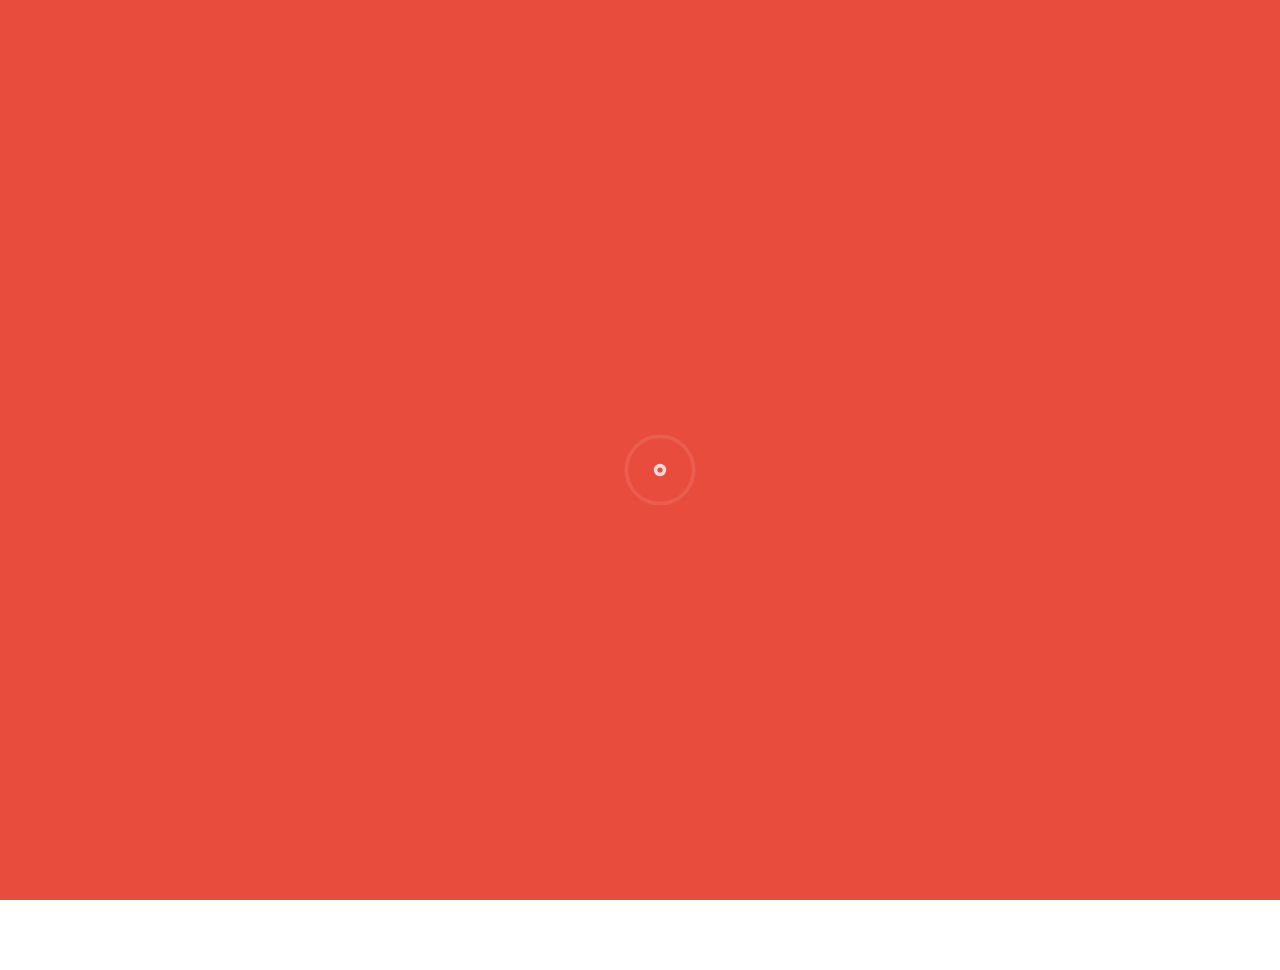
==== commit 93c34ad8: "added footer" ====
--- a/about.html
+++ b/about.html
@@ -2,7 +2,7 @@
 <html lang="en">
 
 <head>
-    <title>Pasific Multipage Template | About Us Two</title>
+    <title>About Us</title>
     <meta name="description" content="">
     <meta name="keywords" content="">
     <meta charset="utf-8">
@@ -223,31 +223,23 @@
     </div>
     <!-- Footer Area
         =====================================-->
-        <div id="footer" class="footer-two pt50">
-                <div class="container-fluid pt20">
-                    <div class="container">
-                        <div class="row">
-        
-                            <!-- copyright start -->
-                            <div class="col-md-12 col-sm-12 text-center" style="color: red; font-size: 20px;font-family: sans-serif;">
-                                <b>
-                                    <p style="color: red; font-size: 20px; ">Made with
-                                        <i class="icon-heart" style="color:red;"></i> by
-                                        <a href="http://zairza.in" target="_blank">ZAIRZA</a>
-                                    </p>
-                                    <p style="text-transform: capitalize;text-align: center;color: red; font-size: 20px; ">COLLEGE OF ENGINEERING AND TECHNOLOGY
-                                        <br>BHUBANESWAR</p>
-                                </b>
-                            </div>
-                            <!-- copyright end -->
-        
-                        </div>
-                        <!-- row end -->
+       <hr/>
+        <div id="footer" class="footer-two pt0">
+        <div class="container-fluid pt20">
+            <div class="container">
+                <div class="row">
+                    <div class="fchange text-center" style="font-weight: 600; font-size: 25px;">
+                        <p>Made with <i class= "icon-heart"></i> by <a href="https://zairza.in" alt="zairza" title="ZAIRZA" target="_blank"> ZAIRZA </a> <br/>COLLEGE OF ENGINEERING AND TECHNOLOGY<br/>BHUBANESWAR</p>
+                    
                     </div>
-                    <!-- container end -->
-                </div>
-                <!-- container-fluid end -->
-            </div>
+                    
+                </div>
+                <!-- row end -->
+            </div>
+            <!-- container end -->
+        </div>
+        <!-- container-fluid end -->
+    </div>
 
 
     <!-- JQuery Core
--- a/assets/css/main/main.css
+++ b/assets/css/main/main.css
@@ -2724,7 +2724,7 @@
 .team-two .team-social {
     text-align: center;
     margin-top: -35px;
-    padding-bottom: 20px;
+    padding-bottom: 0px;
     left: 35%;
     z-index: 9;
     opacity: 0;
